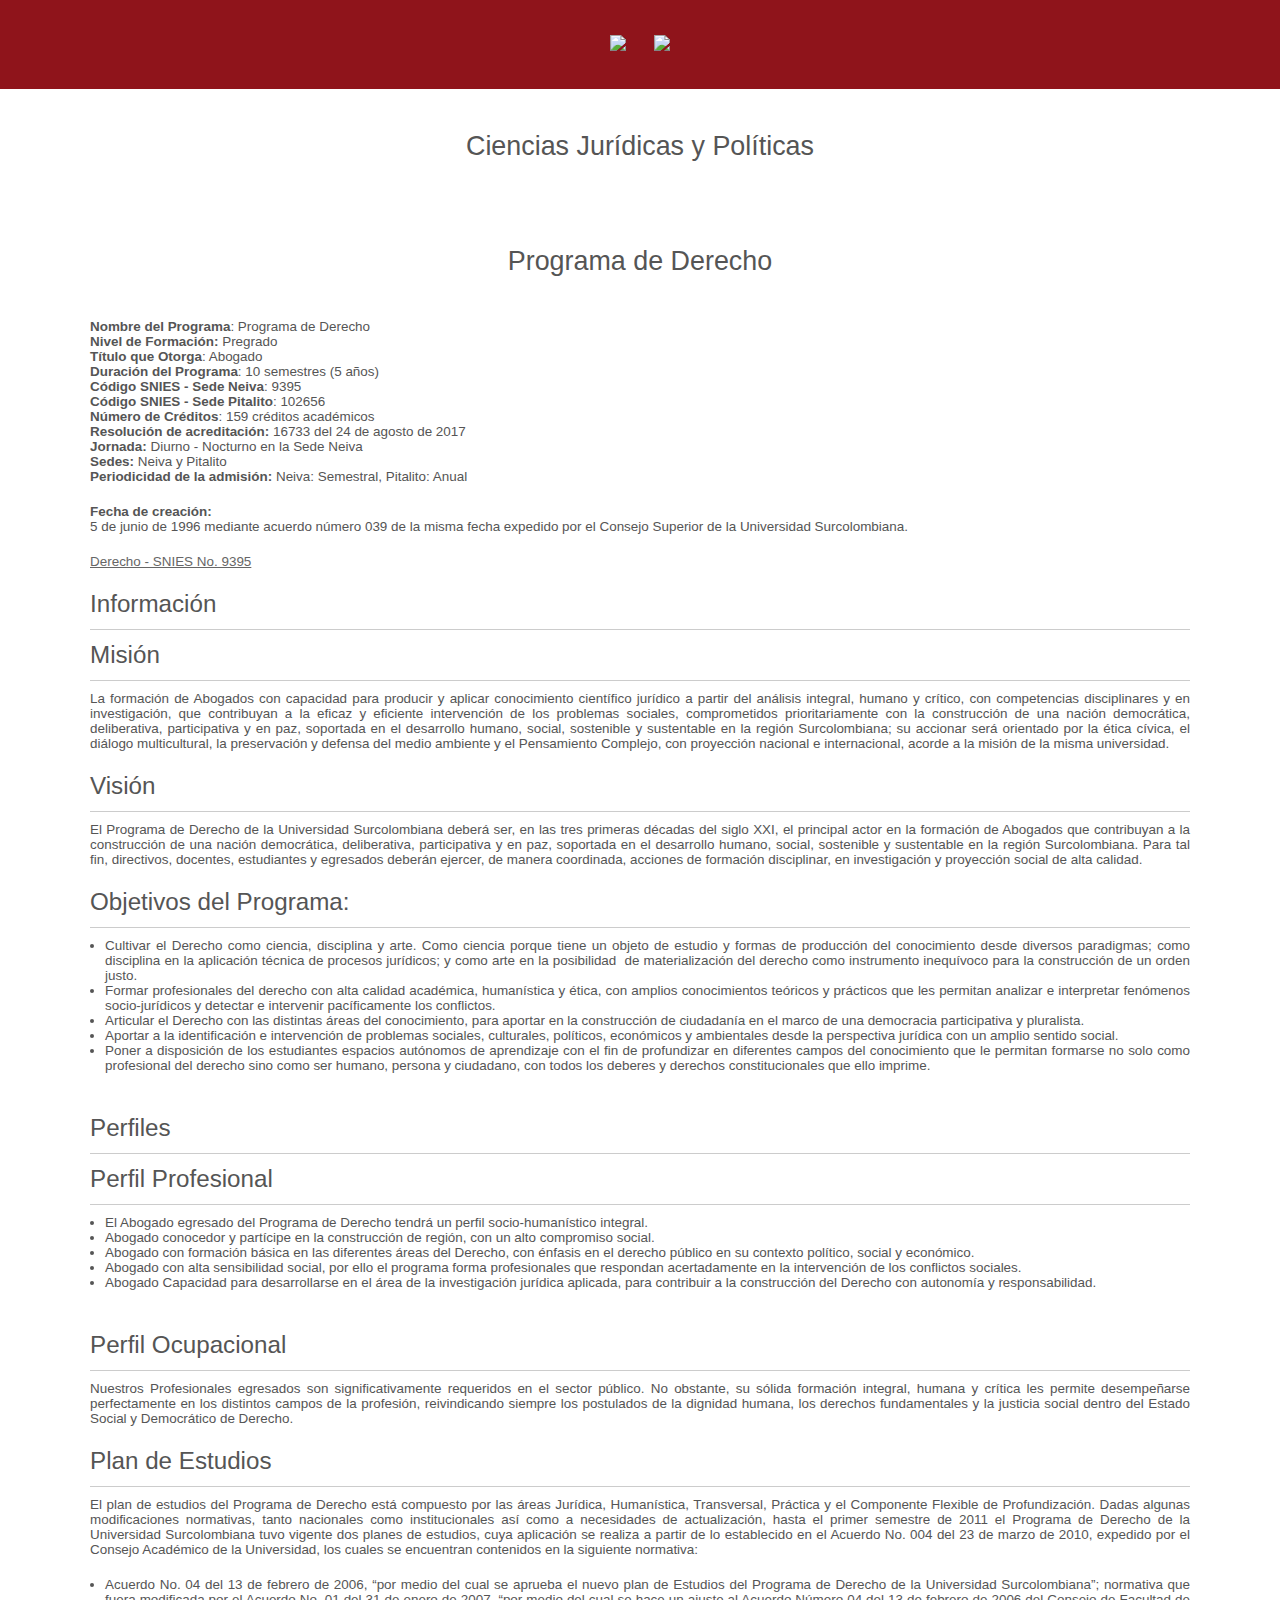
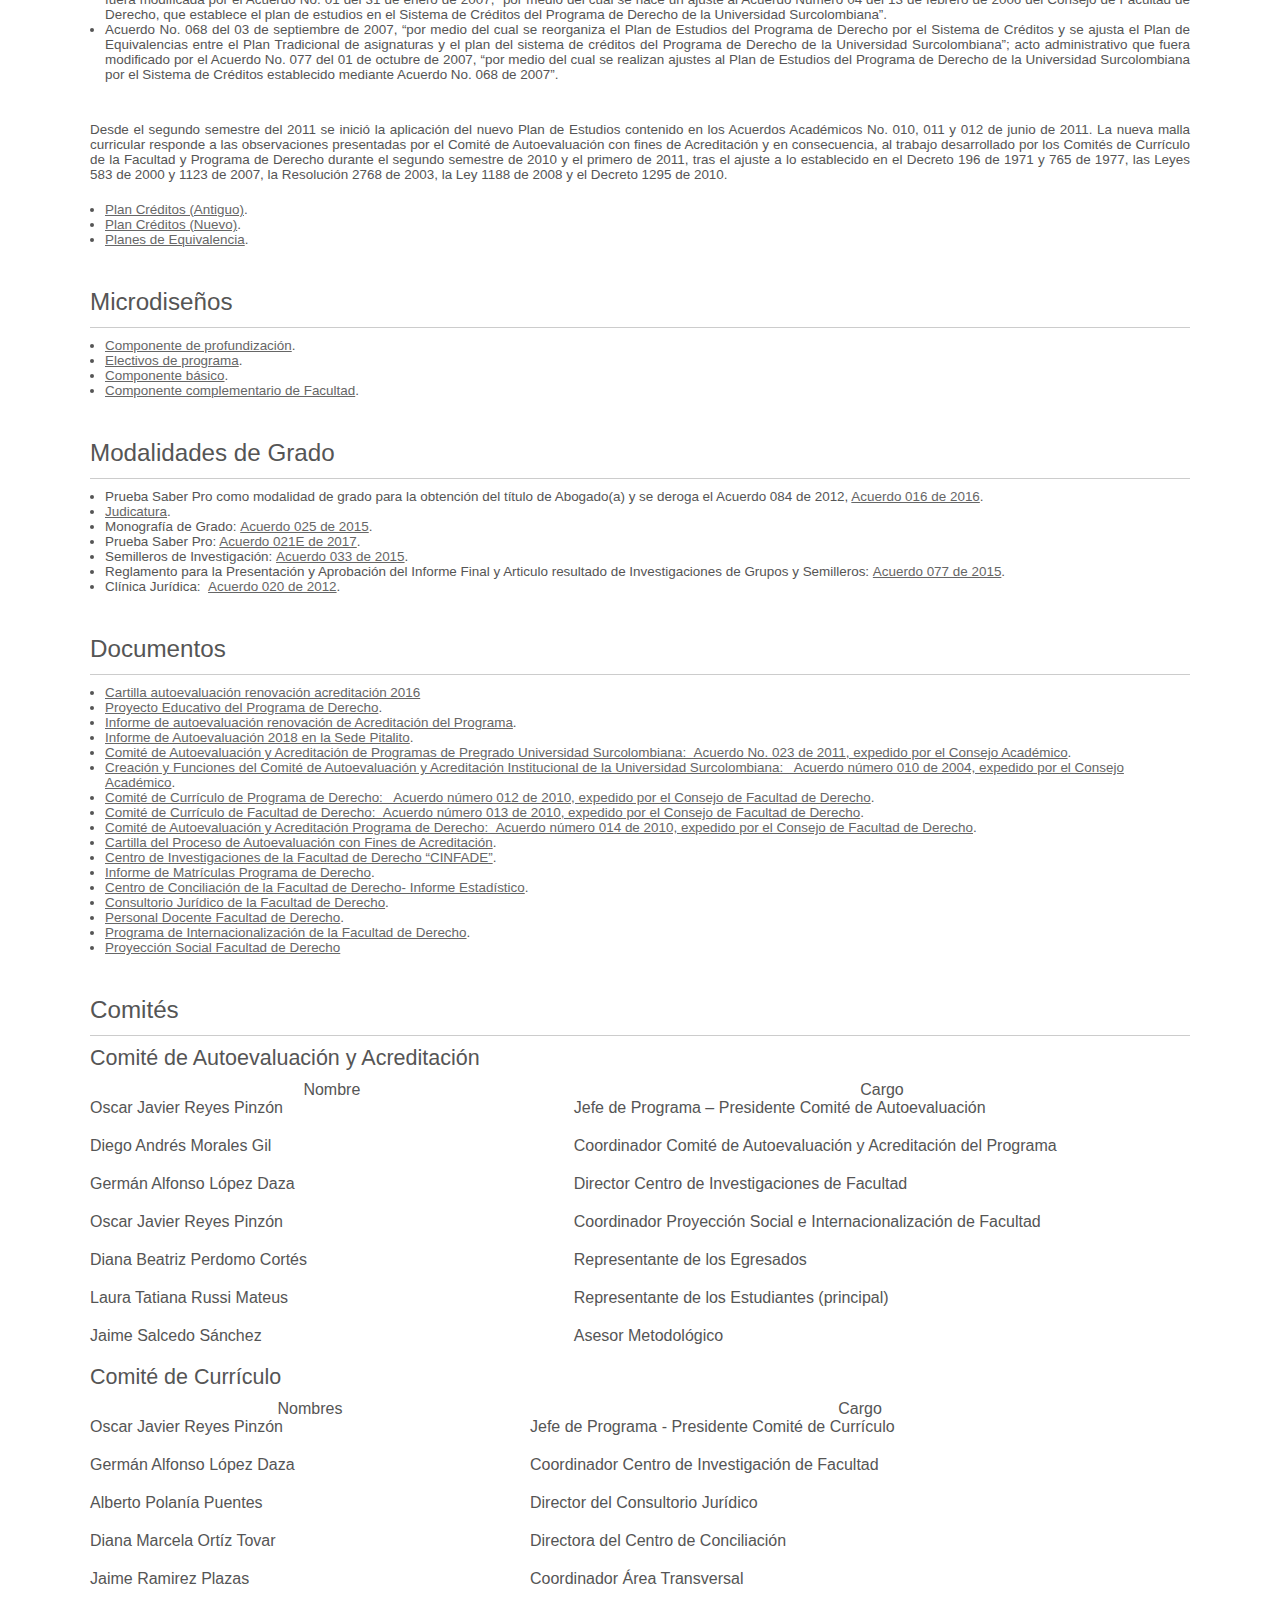
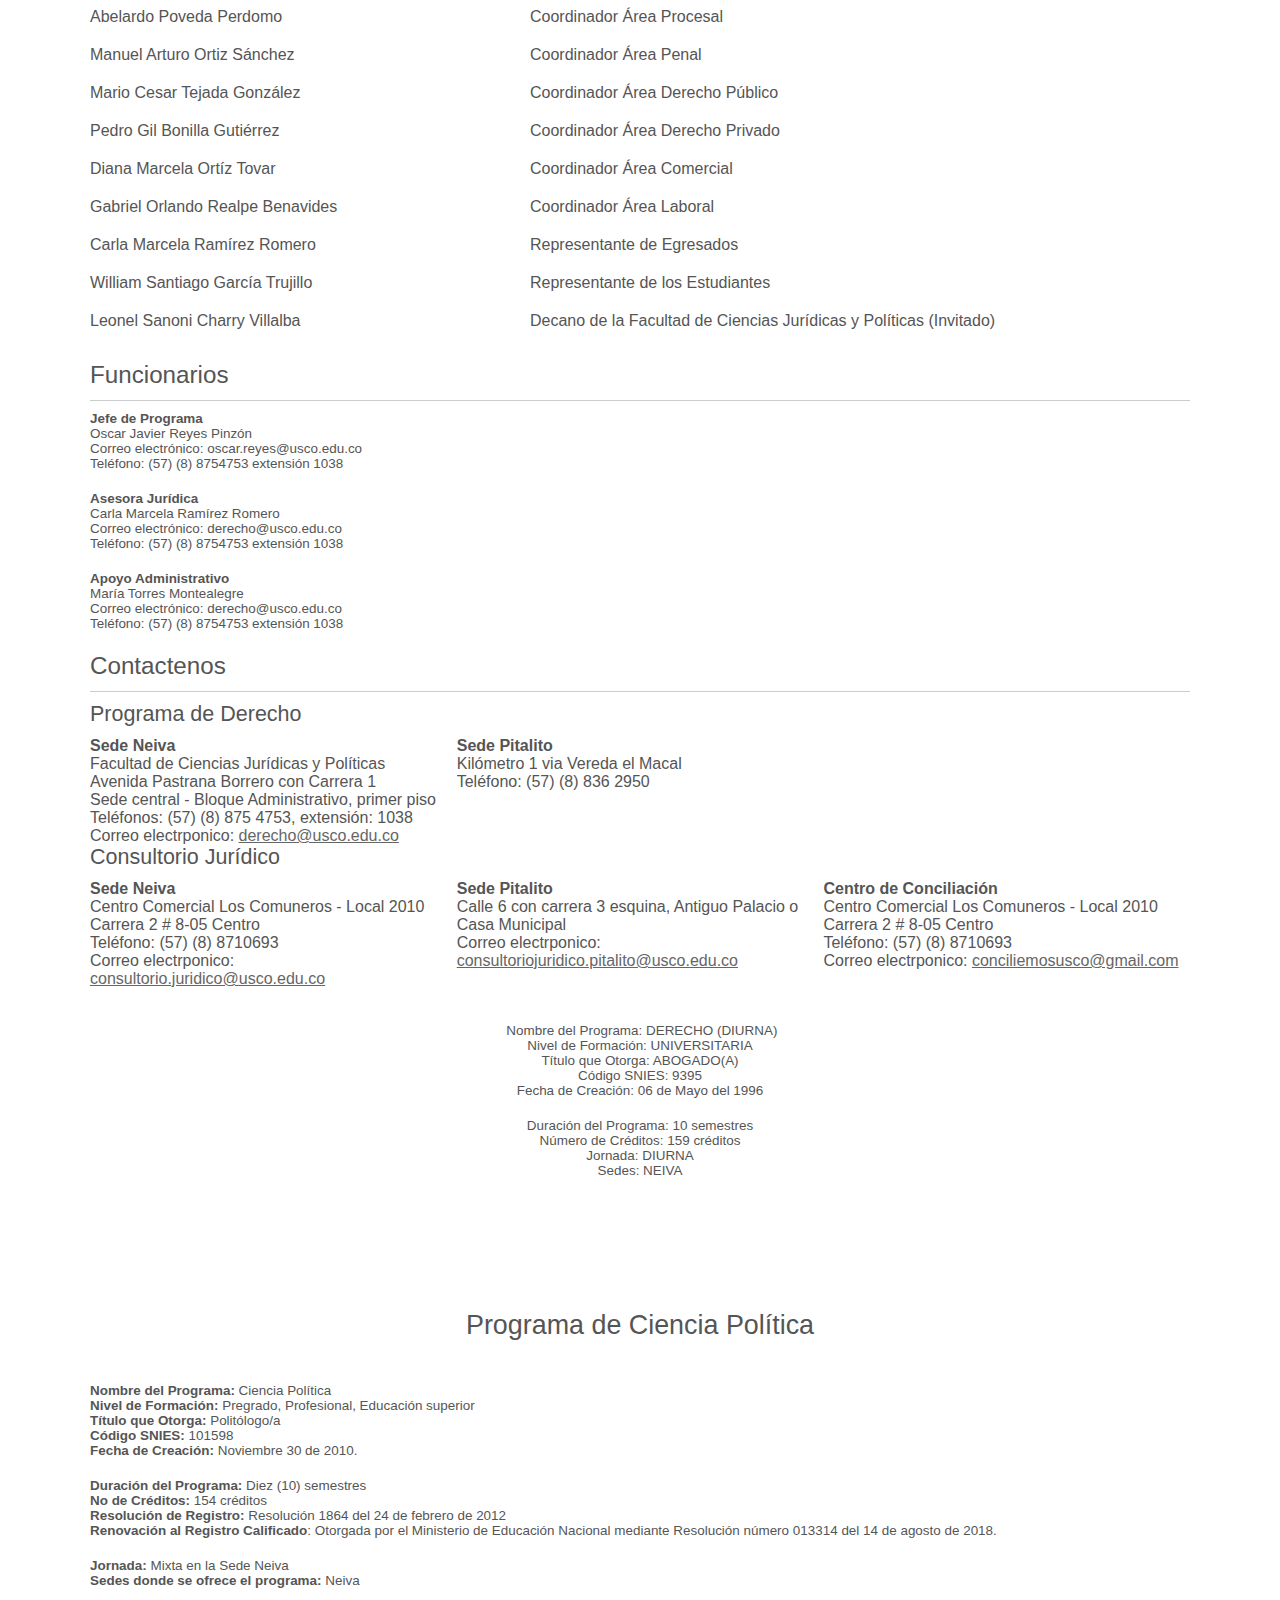
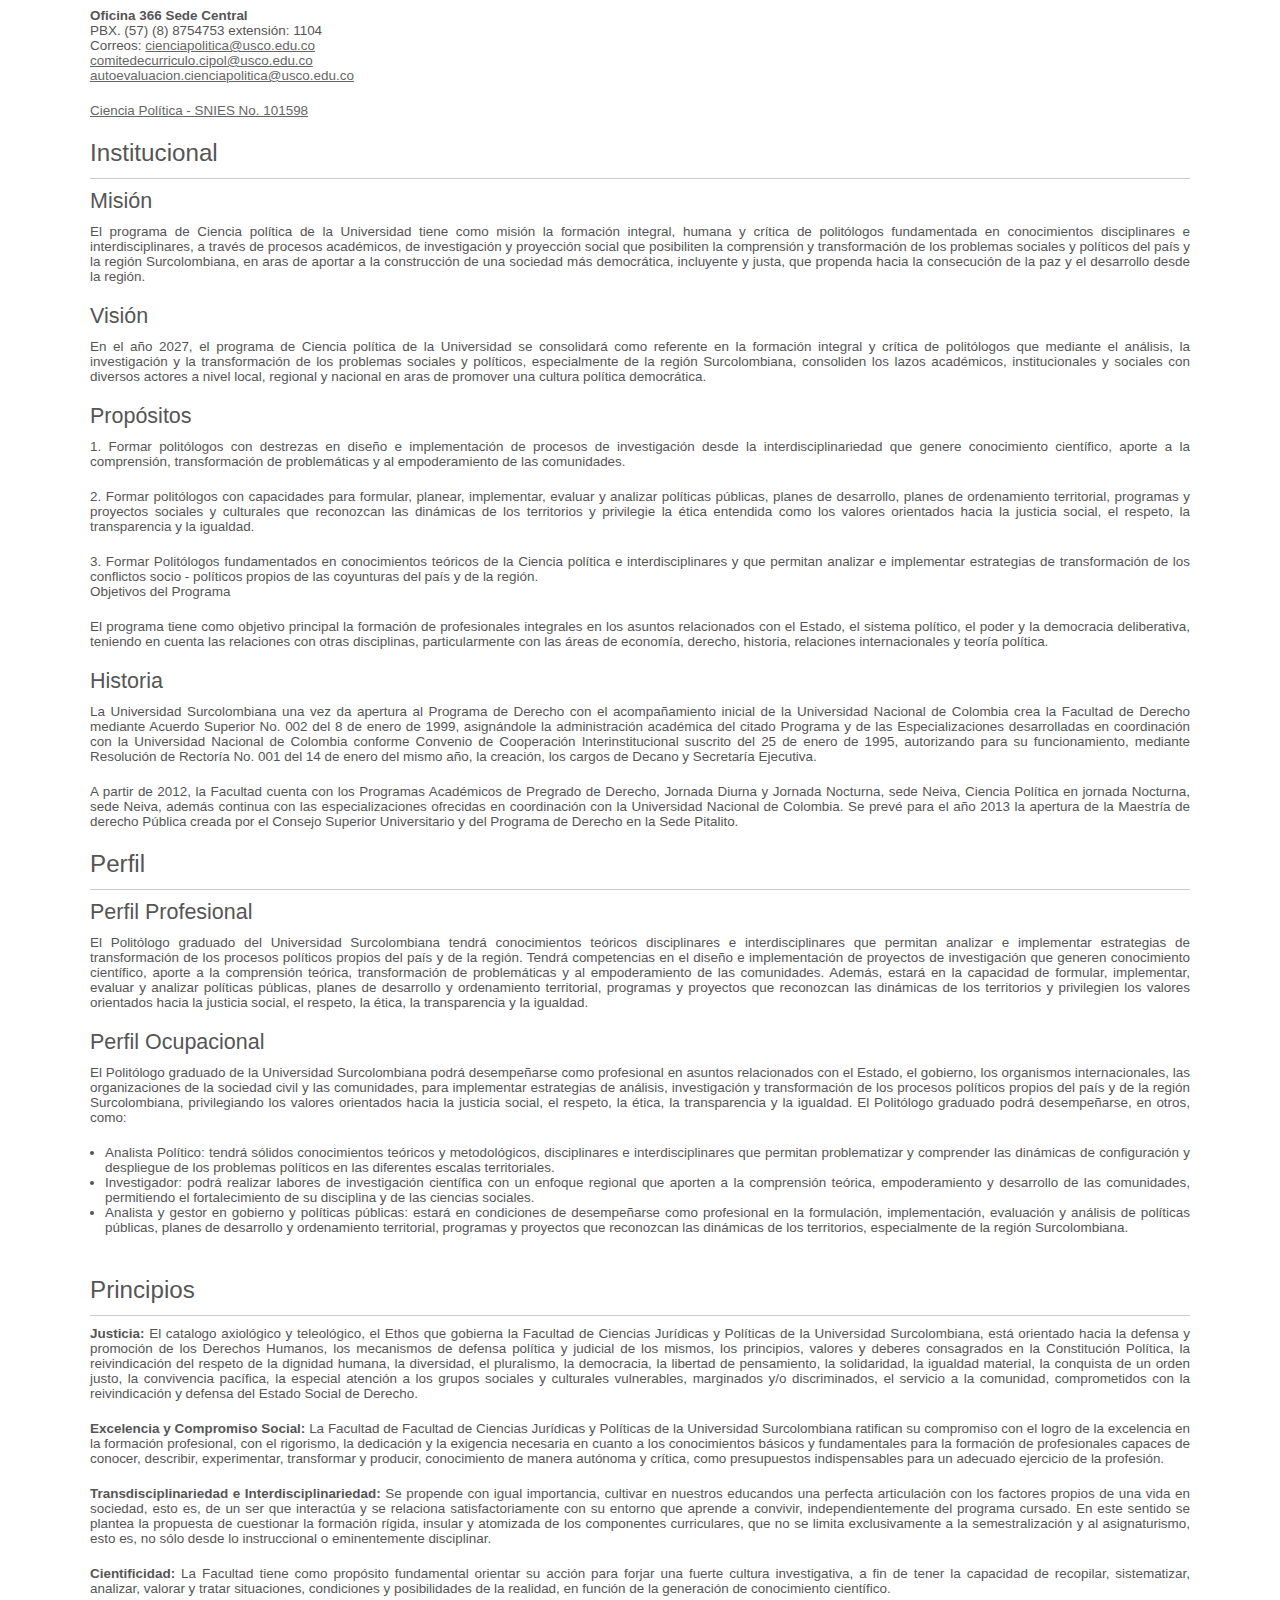
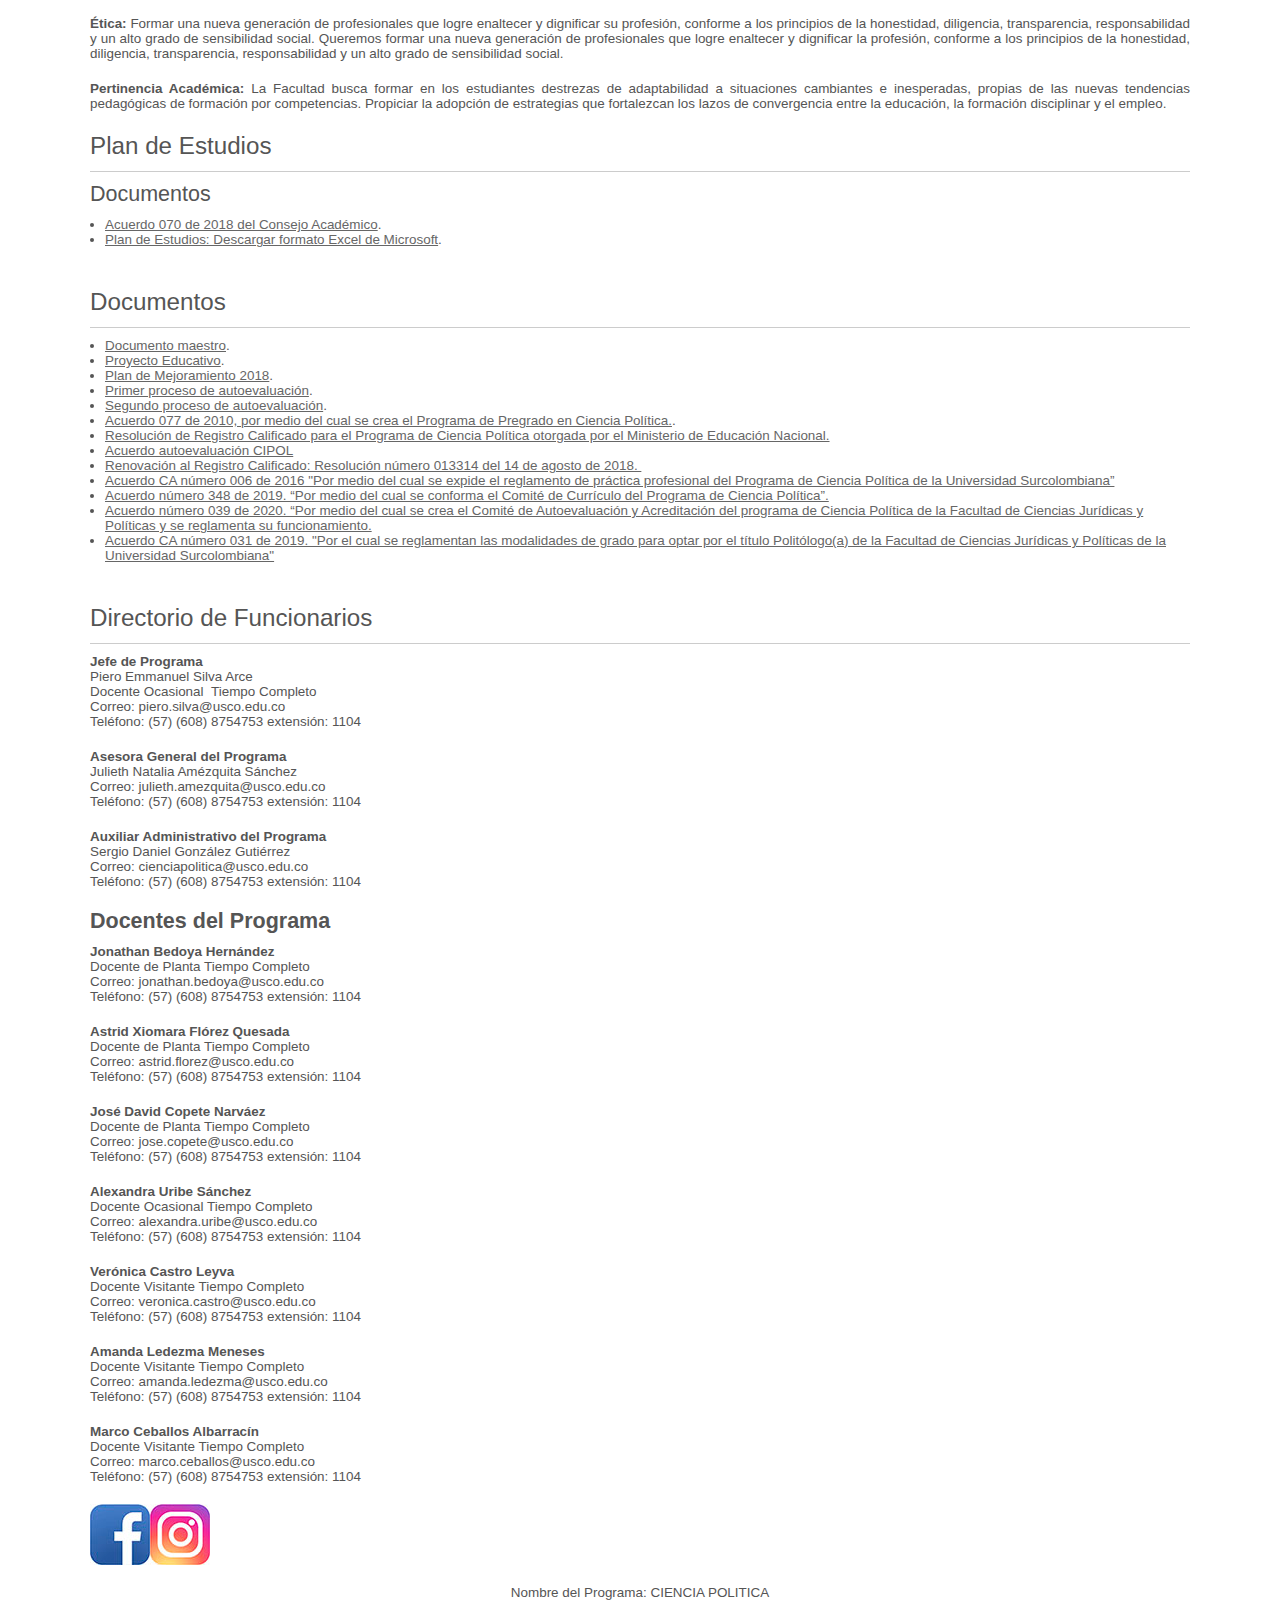
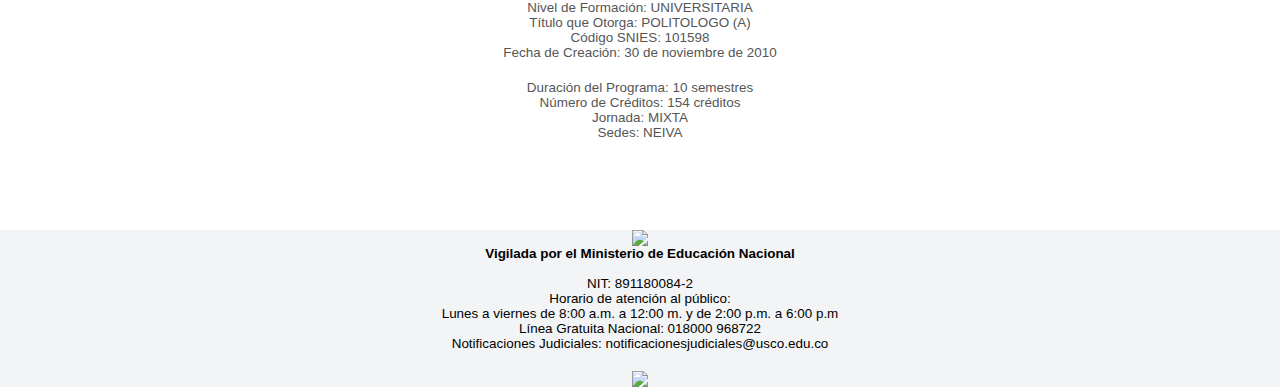
==== paginausco/Ciencias_Jurídicas_y_Políticas.html @ 46d60e33 "Add files via upload" ====
<html lang="en">
<head>
    <meta charset="UTF-8">
    <meta http-equiv="X-UA-Compatible" content="IE=edge">
    <meta name="viewport" content="width=device-width, initial-scale=1.0">
    <link rel="stylesheet" href="styles.css">
    <title>Document</title>
    <link rel="shortcut icon" href="https://www.usco.edu.co/imagen-institucional/favicon.ico" type="image/x-icon">
    <title>Portal Universitario :: Universidad Surcolombiana</title>
</head>
<body>
    <header>

        <img class="banner" src="https://www.usco.edu.co/imagen-institucional/ocre/universidad-surcolombiana-50.png">
        <img class="icon" src="https://www.usco.edu.co/resources/images/republica-de-colombia.png">
    </header>
        <main>
            <h1 style="text-align: center;">Ciencias Jurídicas y Políticas</h1>
            <article class="centro article">
				<!-- contenido de la página -->
				<h1 style="text-align: center;">Programa de Derecho</h1>
<p><strong>Nombre del Programa</strong>: Programa de Derecho<br /><strong>Nivel de Formaci&oacute;n:</strong>&nbsp;Pregrado<br /><strong>T&iacute;tulo que Otorga</strong>: Abogado<strong><br />Duraci&oacute;n del Programa</strong>: 10 semestres (5 a&ntilde;os)<br /><strong>C&oacute;digo SNIES - Sede Neiva</strong>:&nbsp;9395<br /><strong>C&oacute;digo SNIES - Sede Pitalito</strong>:&nbsp;102656 <br /><strong>N&uacute;mero de Cr&eacute;ditos</strong>: 159 cr&eacute;ditos acad&eacute;micos<br /><strong>Resoluci&oacute;n de acreditaci&oacute;n:</strong>&nbsp;16733 del 24 de agosto de 2017<br /><strong> Jornada:</strong> Diurno - Nocturno en la Sede Neiva<br /><strong>Sedes:</strong> Neiva y Pitalito<br /><strong>Periodicidad de la admisi&oacute;n:</strong> Neiva: Semestral, Pitalito: Anual</p>
<p><strong>Fecha de creaci&oacute;n:</strong><br />5 de junio de 1996 mediante acuerdo n&uacute;mero 039 de la misma fecha expedido por el Consejo Superior de la Universidad Surcolombiana.</p>
<p><a href="https://gaitana.usco.edu.co/facultad-de-ciencias-juridicas-y-politicas/programa-de-derecho">Derecho - SNIES No. 9395</a></p>
<div class="responsive-tabs">
<h2>Informaci&oacute;n</h2>
<div>
<h2 style="text-align: justify;">Misi&oacute;n</h2>
<p style="text-align: justify;">La formaci&oacute;n de Abogados con capacidad para producir y aplicar conocimiento cient&iacute;fico jur&iacute;dico a partir del an&aacute;lisis integral, humano y cr&iacute;tico, con competencias disciplinares y en investigaci&oacute;n, que contribuyan a la eficaz y eficiente intervenci&oacute;n de los problemas sociales, comprometidos prioritariamente con la construcci&oacute;n de una naci&oacute;n democr&aacute;tica, deliberativa, participativa y en paz, soportada en el desarrollo humano, social, sostenible y sustentable en la regi&oacute;n Surcolombiana; su accionar ser&aacute; orientado por la &eacute;tica c&iacute;vica, el di&aacute;logo multicultural, la preservaci&oacute;n y defensa del medio ambiente y el Pensamiento Complejo, con proyecci&oacute;n nacional e internacional, acorde a la misi&oacute;n de la misma universidad.</p>
<h2 style="text-align: justify;">Visi&oacute;n</h2>
<p style="text-align: justify;">El Programa de Derecho de la Universidad Surcolombiana deber&aacute; ser, en las tres primeras d&eacute;cadas del siglo XXI, el principal actor en la formaci&oacute;n de Abogados que contribuyan a la construcci&oacute;n de una naci&oacute;n democr&aacute;tica, deliberativa, participativa y en paz, soportada en el desarrollo humano, social, sostenible y sustentable en la regi&oacute;n Surcolombiana. Para tal fin, directivos, docentes, estudiantes y egresados deber&aacute;n ejercer, de manera coordinada, acciones de formaci&oacute;n disciplinar, en investigaci&oacute;n y proyecci&oacute;n social de alta calidad.</p>
<h2 style="text-align: left;">Objetivos del Programa:</h2>
<ul>
<li style="text-align: justify;">Cultivar el Derecho como ciencia, disciplina y arte. Como ciencia porque tiene un objeto de estudio y formas de producci&oacute;n del conocimiento desde diversos paradigmas; como disciplina en la aplicaci&oacute;n t&eacute;cnica de procesos jur&iacute;dicos; y como arte en la posibilidad &nbsp;de materializaci&oacute;n del derecho como instrumento inequ&iacute;voco para la construcci&oacute;n de un orden justo.</li>
<li style="text-align: justify;">Formar profesionales del derecho con alta calidad acad&eacute;mica, human&iacute;stica y &eacute;tica, con amplios conocimientos te&oacute;ricos y pr&aacute;cticos que les permitan analizar e interpretar fen&oacute;menos socio-jur&iacute;dicos y detectar e intervenir pac&iacute;ficamente los conflictos.</li>
<li style="text-align: justify;">Articular el Derecho con las distintas &aacute;reas del conocimiento, para aportar en la construcci&oacute;n de ciudadan&iacute;a en el marco de una democracia participativa y pluralista.</li>
<li style="text-align: justify;">Aportar a la identificaci&oacute;n e intervenci&oacute;n de problemas sociales, culturales, pol&iacute;ticos, econ&oacute;micos y ambientales desde la perspectiva jur&iacute;dica con un amplio sentido social.</li>
<li style="text-align: justify;">Poner a disposici&oacute;n de los estudiantes espacios aut&oacute;nomos de aprendizaje con el fin de profundizar en diferentes campos del conocimiento que le permitan formarse no solo como profesional del derecho sino como ser humano, persona y ciudadano, con todos los deberes y derechos constitucionales que ello imprime.&nbsp;</li>
</ul>
</div>
<h2>Perfiles</h2>
<div>
<h2>Perfil Profesional</h2>
<ul>
<li style="text-align: justify;">El Abogado egresado del Programa de Derecho tendr&aacute; un perfil socio-human&iacute;stico integral.</li>
<li style="text-align: justify;">Abogado conocedor y part&iacute;cipe en la construcci&oacute;n de regi&oacute;n, con un alto compromiso social.</li>
<li style="text-align: justify;">Abogado con formaci&oacute;n b&aacute;sica en las diferentes &aacute;reas del Derecho, con &eacute;nfasis en el derecho p&uacute;blico en su contexto pol&iacute;tico, social y econ&oacute;mico.</li>
<li style="text-align: justify;">Abogado con alta sensibilidad social, por ello el programa forma profesionales que respondan acertadamente en la intervenci&oacute;n de los conflictos sociales.</li>
<li style="text-align: justify;">Abogado Capacidad para desarrollarse en el &aacute;rea de la investigaci&oacute;n jur&iacute;dica aplicada, para contribuir a la construcci&oacute;n del Derecho con autonom&iacute;a y responsabilidad.</li>
</ul>
<h2 style="text-align: justify;">Perfil Ocupacional</h2>
<p style="text-align: justify;">Nuestros Profesionales egresados son significativamente requeridos en el sector p&uacute;blico. No obstante, su s&oacute;lida formaci&oacute;n integral, humana y cr&iacute;tica les permite desempe&ntilde;arse perfectamente en los distintos campos de la profesi&oacute;n, reivindicando siempre los postulados de la dignidad humana, los derechos fundamentales y la justicia social dentro del Estado Social y Democr&aacute;tico de Derecho.</p>
</div>
<h2>Plan de Estudios</h2>
<div>
<p style="text-align: justify;">El plan de estudios del Programa de Derecho est&aacute; compuesto por las &aacute;reas Jur&iacute;dica, Human&iacute;stica, Transversal, Pr&aacute;ctica y el Componente Flexible de Profundizaci&oacute;n. Dadas algunas modificaciones normativas, tanto nacionales como institucionales as&iacute; como a necesidades de actualizaci&oacute;n, hasta el primer semestre de 2011 el Programa de Derecho de la Universidad Surcolombiana tuvo vigente dos planes de estudios, cuya aplicaci&oacute;n se realiza a partir de lo establecido en el Acuerdo No. 004 del 23 de marzo de 2010, expedido por el Consejo Acad&eacute;mico de la Universidad, los cuales se encuentran contenidos en la siguiente normativa:</p>
<ul style="text-align: justify;">
<li>Acuerdo No. 04 del 13 de febrero de 2006, &ldquo;por medio del cual se aprueba el nuevo plan de Estudios del Programa de Derecho de la Universidad Surcolombiana&rdquo;; normativa que fuera modificada por el Acuerdo No. 01 del 31 de enero de 2007, &ldquo;por medio del cual se hace un ajuste al Acuerdo N&uacute;mero 04 del 13 de febrero de 2006 del Consejo de Facultad de Derecho, que establece el plan de estudios en el Sistema de Cr&eacute;ditos del Programa de Derecho de la Universidad Surcolombiana&rdquo;.</li>
<li>Acuerdo No. 068 del 03 de septiembre de 2007, &ldquo;por medio del cual se reorganiza el Plan de Estudios del Programa de Derecho por el Sistema de Cr&eacute;ditos y se ajusta el Plan de Equivalencias entre el Plan Tradicional de asignaturas y el plan del sistema de cr&eacute;ditos del Programa de Derecho de la Universidad Surcolombiana&rdquo;; acto administrativo que fuera modificado por el Acuerdo No. 077 del 01 de octubre de 2007, &ldquo;por medio del cual se realizan ajustes al Plan de Estudios del Programa de Derecho de la Universidad Surcolombiana por el Sistema de Cr&eacute;ditos establecido mediante Acuerdo No. 068 de 2007&rdquo;.</li>
</ul>
<p style="text-align: justify;">Desde el segundo semestre del 2011 se inici&oacute; la aplicaci&oacute;n del nuevo Plan de Estudios contenido en los Acuerdos Acad&eacute;micos No. 010, 011 y 012 de junio de 2011. La nueva malla curricular responde a las observaciones presentadas por el Comit&eacute; de Autoevaluaci&oacute;n con fines de Acreditaci&oacute;n y en consecuencia, al trabajo desarrollado por los Comit&eacute;s de Curr&iacute;culo de la Facultad y Programa de Derecho durante el segundo semestre de 2010 y el primero de 2011, tras el ajuste a lo establecido en el Decreto 196 de 1971 y 765 de 1977, las Leyes 583 de 2000 y 1123 de 2007, la Resoluci&oacute;n 2768 de 2003, la Ley 1188 de 2008 y el Decreto 1295 de 2010.</p>
<ul>
<li style="text-align: justify;"><a href="https://www.usco.edu.co/archivosUsuarios/16/publicacion/facultad-ciencias-juridicas-y-politicas/derecho/plan-de-estudios/PLAN-ANTIGUO-(CREDITOS).zip">Plan Cr&eacute;ditos (Antiguo)</a>.</li>
<li style="text-align: justify;"><a href="https://www.usco.edu.co/archivosUsuarios/16/publicacion/facultad-ciencias-juridicas-y-politicas/derecho/plan-de-estudios/PLAN-(NUEVO).zip">Plan Cr&eacute;ditos (Nuevo)</a>.</li>
<li style="text-align: justify;"><a href="https://www.usco.edu.co/archivosUsuarios/16/publicacion/facultad-ciencias-juridicas-y-politicas/derecho/plan-de-estudios/PLANES-DE-EQUIVALENCIA.zip">Planes de Equivalencia</a>.</li>
</ul>
</div>
<h2>Microdise&ntilde;os</h2>
<div>
<ul>
<li><a href="https://www.usco.edu.co/archivosUsuarios/16/publicacion/facultad-ciencias-juridicas-y-politicas/derecho/microdisenos/01.COMPONENTE-DE-PORFUNDIZACION.zip">Componente de profundizaci&oacute;n</a>.</li>
<li><a href="https://www.usco.edu.co/archivosUsuarios/16/publicacion/facultad-ciencias-juridicas-y-politicas/derecho/microdisenos/02.ELECTIVOS-DE-PROGRAMA.zip">Electivos de programa</a>.</li>
<li><a href="https://www.usco.edu.co/archivosUsuarios/16/publicacion/facultad-ciencias-juridicas-y-politicas/derecho/microdisenos/03.COMPONENTE-BASICO.zip">Componente b&aacute;sico</a>.</li>
<li><a href="https://www.usco.edu.co/archivosUsuarios/16/publicacion/facultad-ciencias-juridicas-y-politicas/derecho/microdisenos/04.COMPONENTE-COMPLEMENTARIO-DE-FACULTAD.zip">Componente complementario de Facultad</a>.</li>
</ul>
</div>
</div>
<div class="responsive-tabs">
<h2>Modalidades de Grado</h2>
<div>
<ul>
<li>Prueba Saber Pro como modalidad de grado para la obtenci&oacute;n del t&iacute;tulo de Abogado(a) y se deroga el Acuerdo 084 de 2012, <a href="https://www.usco.edu.co/archivosUsuarios/16/publicacion/facultad-ciencias-juridicas-y-politicas/acuerdo-016-2016.pdf" target="_blank" rel="noopener">Acuerdo 016 de 2016</a>.</li>
<li><a href="https://www.usco.edu.co/archivosUsuarios/16/publicacion/facultad-ciencias-juridicas-y-politicas/derecho/grado/judicatura.zip">Judicatura</a>.</li>
<li>Monograf&iacute;a de Grado:&nbsp;<a href="https://www.usco.edu.co/archivosUsuarios/12/publicacion_pagina_web/facultad_derecho/derecho/Acuerdo 025 de 2015 reglamento monografias.pdf" target="_blank" rel="noopener">Acuerdo 025 de 2015</a>.</li>
<li>Prueba Saber Pro: <a href="https://www.usco.edu.co/archivosUsuarios/18/publicacion/facultad_de_ciencias_juridicas_y_politicas/acuerdo/acuerdo_021e_de_2017.pdf" target="_blank" rel="noopener">Acuerdo 021E de 2017</a>.</li>
<li>Semilleros de Investigaci&oacute;n:&nbsp;<a href="https://www.usco.edu.co/archivosUsuarios/12/publicacion_pagina_web/facultad_derecho/derecho/Acuerdo 033 de 2015 -Reglamento Semilleros de Investigacion Facultad de Ciencias Juridicas y Politicas.pdf" target="_blank" rel="noopener">Acuerdo 033 de 2015</a>.</li>
<li style="text-align: justify;">Reglamento para la Presentaci&oacute;n y Aprobaci&oacute;n del Informe Final y Articulo resultado de Investigaciones de Grupos y Semilleros:&nbsp;<a href="https://www.usco.edu.co/archivosUsuarios/12/publicacion_pagina_web/facultad_derecho/derecho/Acuerdo 077 de 2015.pdf" target="_blank" rel="noopener">Acuerdo 077 de 2015</a>.</li>
<li style="text-align: justify;">Cl&iacute;nica Jur&iacute;dica:&nbsp;&nbsp;<a href="https://www.usco.edu.co/archivosUsuarios/12/publicacion_pagina_web/facultad_derecho/derecho/Acuerdo 020 2012 Clinica Juridica.pdf" target="_blank" rel="noopener">Acuerdo 020 de 2012</a>.</li>
</ul>
</div>
<h2>Documentos</h2>
<div>
<ul>
<li><a href="https://www.usco.edu.co/archivosUsuarios/16/publicacion/facultad-ciencias-juridicas-y-politicas/derecho/Cartilla-autoevaluacion-renovacion-acreditacion-2016.pdf" target="_blank" rel="noopener">Cartilla autoevaluaci&oacute;n renovaci&oacute;n acreditaci&oacute;n 2016</a></li>
<li><a href="https://www.usco.edu.co/archivosUsuarios/16/publicacion/facultad-ciencias-juridicas-y-politicas/Proyecto-Educativo-Programa-de-Derecho.pdf" target="_blank" rel="noopener">Proyecto Educativo del Programa de Derecho</a>.</li>
<li><a href="https://www.usco.edu.co/archivosUsuarios/16/publicacion/facultad-ciencias-juridicas-y-politicas/INFORME-AUTOEVALUACION-RENOVACION-ACREDITACION-DERECHO-2015.pdf" target="_blank" rel="noopener">Informe de autoevaluaci&oacute;n renovaci&oacute;n de Acreditaci&oacute;n del Programa</a>.</li>
<li><a href="https://www.usco.edu.co/archivosUsuarios/12/publicacion_pagina_web/facultad_derecho/acreditacion/INFORME-AUTOEVALUACION-DERECHO-PITALITO.pdf" target="_blank" rel="noopener">Informe de Autoevaluaci&oacute;n 2018 en la Sede Pitalito</a>.</li>
<li><a href="https://www.usco.edu.co/archivosUsuarios/12/publicacion_pagina_web/facultad_derecho/acreditacion/Acuerdo 023 de 2004 Reglamento y Funcionamiento Comite de Autoevaluacion.pdf" target="_blank" rel="noopener">Comit&eacute; de Autoevaluaci&oacute;n y Acreditaci&oacute;n de Programas de Pregrado Universidad Surcolombiana: &nbsp;Acuerdo No. 023 de 2011, expedido por el Consejo Acad&eacute;mico</a>.</li>
<li><a href="https://www.usco.edu.co/archivosUsuarios/12/publicacion_pagina_web/facultad_derecho/acreditacion/Acuerdo 010 de 2004 Comite de Autoevaluacion y Acreditacion Institucional.pdf" target="_blank" rel="noopener">Creaci&oacute;n y Funciones del Comit&eacute; de Autoevaluaci&oacute;n y Acreditaci&oacute;n Institucional de la Universidad Surcolombiana: &nbsp; Acuerdo n&uacute;mero 010 de 2004, expedido por el Consejo Acad&eacute;mico</a>.</li>
<li><a href="https://www.usco.edu.co/archivosUsuarios/12/publicacion_pagina_web/facultad_derecho/acreditacion/Acuerdo 012-2010 Comite Curriculo Programa Derecho.pdf" target="_blank" rel="noopener">Comit&eacute; de Curr&iacute;culo de Programa de Derecho: &nbsp; Acuerdo n&uacute;mero 012 de 2010, expedido por el Consejo de Facultad de Derecho</a>.</li>
<li><a href="https://www.usco.edu.co/archivosUsuarios/12/publicacion_pagina_web/facultad_derecho/acreditacion/Acuerdo 013-2010 Comite Curriculo Facultad Derecho.pdf" target="_blank" rel="noopener">Comit&eacute; de Curr&iacute;culo de Facultad de Derecho: &nbsp;Acuerdo n&uacute;mero 013 de 2010, expedido por el Consejo de Facultad de Derecho</a>.</li>
<li><a href="https://www.usco.edu.co/archivosUsuarios/12/publicacion_pagina_web/facultad_derecho/acreditacion/Acuerdo_014-2010_Comite_de_Autoevaluacion_y_Acreditacion_Programa_Derecho.pdf" target="_blank" rel="noopener">Comit&eacute; de Autoevaluaci&oacute;n y Acreditaci&oacute;n Programa de Derecho: &nbsp;Acuerdo n&uacute;mero 014 de 2010, expedido por el Consejo de Facultad de Derecho</a>.</li>
<li><a href="https://www.usco.edu.co/archivosUsuarios/12/publicacion_pagina_web/facultad_derecho/acreditacion/CARTILLA A COMUNIDAD EDUCATIVA.pdf" target="_blank" rel="noopener">Cartilla del Proceso de Autoevaluaci&oacute;n con Fines de Acreditaci&oacute;n</a>.</li>
<li><a href="https://www.usco.edu.co/archivosUsuarios/12/publicacion_pagina_web/facultad_derecho/acreditacion/CENTRO DE INVESTIGACIONES DERECHO CINFADE.pdf" target="_blank" rel="noopener">Centro de Investigaciones de la Facultad de Derecho &ldquo;CINFADE&rdquo;</a>.</li>
<li><a href="https://www.usco.edu.co/archivosUsuarios/12/publicacion_pagina_web/facultad_derecho/acreditacion/INFORME DE MATRICULAS ESTUDIANTES DERECHO.pdf" target="_blank" rel="noopener">Informe de Matr&iacute;culas Programa de Derecho</a>.</li>
<li><a href="https://www.usco.edu.co/archivosUsuarios/12/publicacion_pagina_web/facultad_derecho/acreditacion/INFORME_ESTADISTICO_2 CENTRO DE CONCILIACION.pdf" target="_blank" rel="noopener">Centro de Conciliaci&oacute;n de la Facultad de Derecho- Informe Estad&iacute;stico</a>.</li>
<li><a href="https://www.usco.edu.co/archivosUsuarios/12/publicacion_pagina_web/facultad_derecho/acreditacion/PRESENTACION CONSULTORIO JURIDICO PARES.pdf" target="_blank" rel="noopener">Consultorio Jur&iacute;dico de la Facultad de Derecho</a>.</li>
<li><a href="https://www.usco.edu.co/archivosUsuarios/12/publicacion_pagina_web/facultad_derecho/acreditacion/PERSONAL DOCENTE.pdf" target="_blank" rel="noopener">Personal Docente Facultad de Derecho</a>.</li>
<li><a href="https://www.usco.edu.co/archivosUsuarios/12/publicacion_pagina_web/facultad_derecho/acreditacion/PROGRAMA DE INTERNACIONALIZACION.pdf" target="_blank" rel="noopener">Programa de Internacionalizaci&oacute;n de la Facultad de Derecho</a>.</li>
<li><a href="https://www.usco.edu.co/archivosUsuarios/12/publicacion_pagina_web/facultad_derecho/acreditacion/PROYECCION SOCIAL FACULTAD DE DERECHO.pdf" target="_blank" rel="noopener">Proyecci&oacute;n Social Facultad de Derecho</a></li>
</ul>
</div>
<h2>Comit&eacute;s</h2>
<div>
<h3>Comit&eacute; de Autoevaluaci&oacute;n y Acreditaci&oacute;n</h3>
<table style="border-collapse: collapse; width: 100.018%;">
<tbody>
<tr>
<th style="width: 40%;">Nombre</th>
<th style="width: 50.9717%;">Cargo</th>
</tr>
<tr>
<td style="width: 40%;">
<p>Oscar Javier Reyes Pinz&oacute;n</p>
</td>
<td style="width: 50.9717%;">
<p>Jefe de Programa &ndash; Presidente Comit&eacute; de Autoevaluaci&oacute;n</p>
</td>
</tr>
<tr>
<td style="width: 40%;">
<p>Diego Andr&eacute;s Morales Gil</p>
</td>
<td style="width: 50.9717%;">
<p>Coordinador Comit&eacute; de Autoevaluaci&oacute;n y Acreditaci&oacute;n del Programa</p>
</td>
</tr>
<tr>
<td style="width: 40%;">
<p>Germ&aacute;n Alfonso L&oacute;pez Daza</p>
</td>
<td style="width: 50.9717%;">
<p>Director Centro de Investigaciones de Facultad</p>
</td>
</tr>
<tr>
<td style="width: 40%;">
<p>Oscar Javier Reyes Pinz&oacute;n</p>
</td>
<td style="width: 50.9717%;">
<p>Coordinador Proyecci&oacute;n Social e Internacionalizaci&oacute;n de Facultad</p>
</td>
</tr>
<tr>
<td style="width: 40%;">
<p>Diana Beatriz Perdomo Cort&eacute;s</p>
</td>
<td style="width: 50.9717%;">
<p>Representante de los Egresados</p>
</td>
</tr>
<tr>
<td style="width: 40%;">
<p>Laura Tatiana Russi Mateus</p>
</td>
<td style="width: 50.9717%;">
<p>Representante de los Estudiantes (principal)</p>
</td>
</tr>
<tr>
<td style="width: 40%;">
<p>Jaime Salcedo S&aacute;nchez</p>
</td>
<td style="width: 50.9717%;">
<p>Asesor Metodol&oacute;gico</p>
</td>
</tr>
</tbody>
</table>
<h3>Comit&eacute; de Curr&iacute;culo</h3>
<table style="border-collapse: collapse; width: 100%;">
<tbody>
<tr>
<th style="width: 40%;">Nombres</th>
<th>Cargo</th>
</tr>
<tr>
<td>
<p>Oscar Javier Reyes Pinz&oacute;n</p>
</td>
<td>
<p>Jefe de Programa - Presidente Comit&eacute; de Curr&iacute;culo</p>
</td>
</tr>
<tr>
<td>
<p>Germ&aacute;n Alfonso L&oacute;pez Daza</p>
</td>
<td>
<p>Coordinador Centro de Investigaci&oacute;n de Facultad</p>
</td>
</tr>
<tr>
<td>
<p>Alberto Polan&iacute;a Puentes</p>
</td>
<td>
<p>Director del Consultorio Jur&iacute;dico</p>
</td>
</tr>
<tr>
<td>
<p>Diana Marcela Ort&iacute;z Tovar</p>
</td>
<td>
<p>Directora del Centro de Conciliaci&oacute;n</p>
</td>
</tr>
<tr>
<td>
<p>Jaime Ramirez Plazas</p>
</td>
<td>
<p>Coordinador &Aacute;rea Transversal</p>
</td>
</tr>
<tr>
<td>
<p>Abelardo Poveda Perdomo</p>
</td>
<td>
<p>Coordinador &Aacute;rea Procesal</p>
</td>
</tr>
<tr>
<td>
<p>Manuel Arturo Ortiz S&aacute;nchez</p>
</td>
<td>
<p>Coordinador &Aacute;rea Penal</p>
</td>
</tr>
<tr>
<td>
<p>Mario Cesar Tejada Gonz&aacute;lez</p>
</td>
<td>
<p>Coordinador &Aacute;rea Derecho P&uacute;blico</p>
</td>
</tr>
<tr>
<td>
<p>Pedro Gil Bonilla Guti&eacute;rrez</p>
</td>
<td>
<p>Coordinador &Aacute;rea Derecho Privado</p>
</td>
</tr>
<tr>
<td>
<p>Diana Marcela Ort&iacute;z Tovar</p>
</td>
<td>
<p>Coordinador &Aacute;rea Comercial</p>
</td>
</tr>
<tr>
<td>
<p>Gabriel Orlando Realpe Benavides</p>
</td>
<td>
<p>Coordinador &Aacute;rea Laboral</p>
</td>
</tr>
<tr>
<td>
<p>Carla Marcela Ram&iacute;rez Romero</p>
</td>
<td>
<p>Representante de Egresados</p>
</td>
</tr>
<tr>
<td>
<p>William Santiago Garc&iacute;a Trujillo</p>
</td>
<td>
<p>Representante de los Estudiantes</p>
</td>
</tr>
<tr>
<td>
<p>Leonel Sanoni Charry Villalba</p>
</td>
<td>
<p>Decano de la Facultad de Ciencias Jur&iacute;dicas y Pol&iacute;ticas (Invitado)</p>
</td>
</tr>
</tbody>
</table>
</div>
<h2>Funcionarios</h2>
<div>
<p><strong>Jefe de Programa</strong><br />Oscar Javier Reyes Pinz&oacute;n<br />Correo electr&oacute;nico: oscar.reyes@usco.edu.co<br />Tel&eacute;fono: (57) (8) 8754753 extensi&oacute;n 1038</p>
<p><strong>Asesora Jur&iacute;dica</strong><br />Carla Marcela Ram&iacute;rez Romero<br />Correo electr&oacute;nico: derecho@usco.edu.co<br />Tel&eacute;fono: (57) (8) 8754753 extensi&oacute;n 1038&nbsp;</p>
<p><strong>Apoyo Administrativo</strong><br />Mar&iacute;a Torres Montealegre<br />Correo electr&oacute;nico: derecho@usco.edu.co&nbsp;<br />Tel&eacute;fono: (57) (8) 8754753 extensi&oacute;n 1038</p>
</div>
</div>
<h2>Contactenos</h2>
<h3>Programa de Derecho</h3>
<table style="border-collapse: collapse; width: 100.018%;" border="1" cellspacing="10">
<tbody>
<tr>
<td style="width: 32.1035%; vertical-align: top;"><strong>Sede Neiva <br /></strong>Facultad de Ciencias Jur&iacute;dicas y Pol&iacute;ticas<br />Avenida Pastrana Borrero con Carrera 1<br />Sede central - Bloque Administrativo, primer piso<br />Tel&eacute;fonos: (57) (8) 875 4753, extensi&oacute;n: 1038<br />Correo electrponico: <a href="mailto:derecho@usco.edu.co">derecho@usco.edu.co</a></td>
<td style="width: 32.1035%; vertical-align: top;"><strong>Sede Pitalito</strong><br />Kil&oacute;metro 1 via Vereda el Macal<br />Tel&eacute;fono: (57) (8) 836 2950</td>
<td style="width: 32.1035%;">&nbsp;</td>
</tr>
</tbody>
</table>
<h3>Consultorio Jur&iacute;dico</h3>
<table style="border-collapse: collapse; width: 100.018%;" border="1" cellpadding="10">
<tbody>
<tr>
<td style="width: 32.1035%; vertical-align: top;"><strong>Sede Neiva<br /></strong>Centro Comercial Los Comuneros - Local 2010 <br />Carrera 2 # 8-05 Centro<br />Tel&eacute;fono: (57) (8) 8710693<br />Correo electrponico: <a href="mailto:consultorio.juridico@usco.edu.co">consultorio.juridico@usco.edu.co</a></td>
<td style="width: 32.1035%; vertical-align: top;"><strong>Sede Pitalito</strong><br />Calle 6 con carrera 3 esquina, Antiguo Palacio o Casa Municipal<br />Correo electrponico: <a href="mailto:consultoriojuridico.pitalito@usco.edu.co">consultoriojuridico.pitalito@usco.edu.co</a></td>
<td style="width: 32.1035%; vertical-align: top;"><strong>Centro de Conciliaci&oacute;n<br /></strong>Centro Comercial Los Comuneros - Local 2010<br />Carrera 2 # 8-05 Centro<br />Tel&eacute;fono: (57) (8) 8710693<br />Correo electrponico: <a href="mailto:conciliemosusco@gmail.com">conciliemosusco@gmail.com</a></td>
</tr>
</tbody>
</table>
<p>&nbsp;</p>
<p style="text-align: center;">&nbsp;Nombre del Programa: DERECHO (DIURNA)<br />Nivel de Formaci&oacute;n: UNIVERSITARIA<br />T&iacute;tulo que Otorga: ABOGADO(A)<br />C&oacute;digo SNIES: 9395<br />Fecha de Creaci&oacute;n: 06 de Mayo del 1996</p>
<p style="text-align: center;">Duraci&oacute;n del Programa: 10 semestres<br />N&uacute;mero de Cr&eacute;ditos: 159 cr&eacute;ditos<br />Jornada: DIURNA<br />Sedes: NEIVA</p>
				
				
				<!--  Información del programa -->
				
				
				

			</article>
<article class="centro article">
				<!-- contenido de la página -->
                <div class="container2">
				<h1 style="text-align: center;">Programa de Ciencia Pol&iacute;tica</h1>
<p><strong>Nombre del Programa: </strong>Ciencia Pol&iacute;tica&nbsp;<br /><strong>Nivel de Formaci&oacute;n: </strong>Pregrado, Profesional, Educaci&oacute;n superior<br /><strong>T&iacute;tulo que Otorga: </strong>Polit&oacute;logo/a<br /><strong>C&oacute;digo SNIES: </strong>101598<br /><strong>Fecha de Creaci&oacute;n: </strong>Noviembre 30 de 2010.</p>
<p><strong>Duraci&oacute;n del Programa: </strong>Diez (10) semestres<br /><strong>No de Cr&eacute;ditos: </strong>154 cr&eacute;ditos<br /><strong>Resoluci&oacute;n de Registro: </strong>Resoluci&oacute;n 1864 del 24 de febrero de 2012<br /><strong>Renovaci&oacute;n al Registro Calificado</strong>: Otorgada por el Ministerio de Educaci&oacute;n Nacional mediante Resoluci&oacute;n n&uacute;mero 013314 del 14 de agosto de 2018.</p>
<p><strong>Jornada:</strong> Mixta en la Sede Neiva <br /><strong>Sedes donde se ofrece el programa:&nbsp;</strong>Neiva</p>
<p><strong>Oficina 366 Sede Central</strong><br />PBX. (57) (8) 8754753 extensi&oacute;n: 1104<br />Correos: <a href="mailto:cienciapolitica@usco.edu.co">cienciapolitica@usco.edu.co</a><a href="mailto:cienciapolitica@usco.edu.co" target="_blank" rel="noopener"><br /></a><a href="mailto:comitedecurriculo.cipol@usco.edu.co">comitedecurriculo.cipol@usco.edu.co</a><a href="mailto:cienciapolitica@usco.edu.co" target="_blank" rel="noopener"><br /></a><a href="mailto:autoevaluacion.cienciapolitica@usco.edu.co">autoevaluacion.cienciapolitica@usco.edu.co</a></p>
<p><a href="https://gaitana.usco.edu.co/facultad-de-ciencias-juridicas-y-politicas/programa-de-ciencia-politica">Ciencia Pol&iacute;tica - SNIES No. 101598</a></p>
<div class="responsive-tabs">
<h2>Institucional</h2>
<div>
<h3>Misi&oacute;n</h3>
<p style="text-align: justify;">El programa de Ciencia pol&iacute;tica de la Universidad tiene como misi&oacute;n la formaci&oacute;n integral, humana y cr&iacute;tica de polit&oacute;logos fundamentada en conocimientos disciplinares e interdisciplinares, a trav&eacute;s de procesos acad&eacute;micos, de investigaci&oacute;n y proyecci&oacute;n social que posibiliten la comprensi&oacute;n y transformaci&oacute;n de los problemas sociales y pol&iacute;ticos del pa&iacute;s y la regi&oacute;n Surcolombiana, en aras de aportar a la construcci&oacute;n de una sociedad m&aacute;s democr&aacute;tica, incluyente y justa, que propenda hacia la consecuci&oacute;n de la paz y el desarrollo desde la regi&oacute;n.</p>
<h3 style="text-align: justify;">Visi&oacute;n</h3>
<p style="text-align: justify;">En el a&ntilde;o 2027, el programa de Ciencia pol&iacute;tica de la Universidad se consolidar&aacute; como referente en la formaci&oacute;n integral y cr&iacute;tica de polit&oacute;logos que mediante el an&aacute;lisis, la investigaci&oacute;n y la transformaci&oacute;n de los problemas sociales y pol&iacute;ticos, especialmente de la regi&oacute;n Surcolombiana, consoliden los lazos acad&eacute;micos, institucionales y sociales con diversos actores a nivel local, regional y nacional en aras de promover una cultura pol&iacute;tica democr&aacute;tica.</p>
<h3 style="text-align: justify;">Prop&oacute;sitos</h3>
<p style="text-align: justify;">1. Formar polit&oacute;logos con destrezas en dise&ntilde;o e implementaci&oacute;n de procesos de investigaci&oacute;n desde la interdisciplinariedad que genere conocimiento cient&iacute;fico, aporte a la comprensi&oacute;n, transformaci&oacute;n de problem&aacute;ticas y al empoderamiento de las comunidades.</p>
<p style="text-align: justify;">2. Formar polit&oacute;logos con capacidades para formular, planear, implementar, evaluar y analizar pol&iacute;ticas p&uacute;blicas, planes de desarrollo, planes de ordenamiento territorial, programas y proyectos sociales y culturales que reconozcan las din&aacute;micas de los territorios y privilegie la &eacute;tica entendida como los valores orientados hacia la justicia social, el respeto, la transparencia y la igualdad.</p>
<p style="text-align: justify;">3. Formar Polit&oacute;logos fundamentados en conocimientos te&oacute;ricos de la Ciencia pol&iacute;tica e interdisciplinares y que permitan analizar e implementar estrategias de transformaci&oacute;n de los conflictos socio - pol&iacute;ticos propios de las coyunturas del pa&iacute;s y de la regi&oacute;n.<br />Objetivos del Programa</p>
<p style="text-align: justify;">El programa tiene como objetivo principal la formaci&oacute;n de profesionales integrales en los asuntos relacionados con el Estado, el sistema pol&iacute;tico, el poder y la democracia deliberativa, teniendo en cuenta las relaciones con otras disciplinas, particularmente con las &aacute;reas de econom&iacute;a, derecho, historia, relaciones internacionales y teor&iacute;a pol&iacute;tica.&nbsp;</p>
<h3 style="text-align: justify;">Historia</h3>
<p style="text-align: justify;">La Universidad Surcolombiana una vez da apertura al Programa de Derecho con el acompa&ntilde;amiento inicial de la Universidad Nacional de Colombia crea la Facultad de Derecho mediante Acuerdo Superior No. 002 del 8 de enero de 1999, asign&aacute;ndole la administraci&oacute;n acad&eacute;mica del citado Programa y de las Especializaciones desarrolladas en coordinaci&oacute;n con la Universidad Nacional de Colombia conforme Convenio de Cooperaci&oacute;n Interinstitucional suscrito del 25 de enero de 1995, autorizando para su funcionamiento, mediante Resoluci&oacute;n de Rector&iacute;a No. 001 del 14 de enero del mismo a&ntilde;o, la creaci&oacute;n, los cargos de Decano y Secretar&iacute;a Ejecutiva.</p>
<p style="text-align: justify;">A partir de 2012, la Facultad cuenta con los Programas Acad&eacute;micos de Pregrado de Derecho, Jornada Diurna y Jornada Nocturna, sede Neiva, Ciencia Pol&iacute;tica en jornada Nocturna, sede Neiva, adem&aacute;s continua con las especializaciones ofrecidas en coordinaci&oacute;n con la Universidad Nacional de Colombia. Se prev&eacute; para el a&ntilde;o 2013 la apertura de la Maestr&iacute;a de derecho P&uacute;blica creada por el Consejo Superior Universitario y del Programa de Derecho en la Sede Pitalito.</p>
</div>
<h2>Perfil</h2>
<div>
<h3>Perfil Profesional</h3>
<p style="text-align: justify;">El Polit&oacute;logo graduado del Universidad Surcolombiana tendr&aacute; conocimientos te&oacute;ricos disciplinares e interdisciplinares que permitan analizar e implementar estrategias de transformaci&oacute;n de los procesos pol&iacute;ticos propios del pa&iacute;s y de la regi&oacute;n. Tendr&aacute; competencias en el dise&ntilde;o e implementaci&oacute;n de proyectos de investigaci&oacute;n que generen conocimiento cient&iacute;fico, aporte a la comprensi&oacute;n te&oacute;rica, transformaci&oacute;n de problem&aacute;ticas y al empoderamiento de las comunidades. Adem&aacute;s, estar&aacute; en la capacidad de formular, implementar, evaluar y analizar pol&iacute;ticas p&uacute;blicas, planes de desarrollo y ordenamiento territorial, programas y proyectos que reconozcan las din&aacute;micas de los territorios y privilegien los valores orientados hacia la justicia social, el respeto, la &eacute;tica, la transparencia y la igualdad.</p>
<h3 style="text-align: justify;">Perfil Ocupacional</h3>
<p style="text-align: justify;">El Polit&oacute;logo graduado de la Universidad Surcolombiana podr&aacute; desempe&ntilde;arse como profesional en asuntos relacionados con el Estado, el gobierno, los organismos internacionales, las organizaciones de la sociedad civil y las comunidades, para implementar estrategias de an&aacute;lisis, investigaci&oacute;n y transformaci&oacute;n de los procesos pol&iacute;ticos propios del pa&iacute;s y de la regi&oacute;n Surcolombiana, privilegiando los valores orientados hacia la justicia social, el respeto, la &eacute;tica, la transparencia y la igualdad. El Polit&oacute;logo graduado podr&aacute; desempe&ntilde;arse, en otros, como:</p>
<ul>
<li style="text-align: justify;">Analista Pol&iacute;tico: tendr&aacute; s&oacute;lidos conocimientos te&oacute;ricos y metodol&oacute;gicos, disciplinares e interdisciplinares que permitan problematizar y comprender las din&aacute;micas de configuraci&oacute;n y despliegue de los problemas pol&iacute;ticos en las diferentes escalas territoriales.</li>
<li style="text-align: justify;">Investigador: podr&aacute; realizar labores de investigaci&oacute;n cient&iacute;fica con un enfoque regional que aporten a la comprensi&oacute;n te&oacute;rica, empoderamiento y desarrollo de las comunidades, permitiendo el fortalecimiento de su disciplina y de las ciencias sociales.</li>
<li style="text-align: justify;">Analista y gestor en gobierno y pol&iacute;ticas p&uacute;blicas: estar&aacute; en condiciones de desempe&ntilde;arse como profesional en la formulaci&oacute;n, implementaci&oacute;n, evaluaci&oacute;n y an&aacute;lisis de pol&iacute;ticas p&uacute;blicas, planes de desarrollo y ordenamiento territorial, programas y proyectos que reconozcan las din&aacute;micas de los territorios, especialmente de la regi&oacute;n Surcolombiana.</li>
</ul>
</div>
<h2>Principios</h2>
<div>
<p style="text-align: justify;"><strong>Justicia: </strong>El catalogo axiol&oacute;gico y teleol&oacute;gico, el Ethos que gobierna la Facultad de Ciencias Jur&iacute;dicas y Pol&iacute;ticas de la Universidad Surcolombiana, est&aacute; orientado hacia la defensa y promoci&oacute;n de los Derechos Humanos, los mecanismos de defensa pol&iacute;tica y judicial de los mismos, los principios, valores y deberes consagrados en la Constituci&oacute;n Pol&iacute;tica, la reivindicaci&oacute;n del respeto de la dignidad humana, la diversidad, el pluralismo, la democracia, la libertad de pensamiento, la solidaridad, la igualdad material, la conquista de un orden justo, la convivencia pac&iacute;fica, la especial atenci&oacute;n a los grupos sociales y culturales vulnerables, marginados y/o discriminados, el servicio a la comunidad, comprometidos con la reivindicaci&oacute;n y defensa del Estado Social de Derecho.</p>
<p style="text-align: justify;"><strong>Excelencia y Compromiso Social: </strong>La Facultad de Facultad de Ciencias Jur&iacute;dicas y Pol&iacute;ticas de la Universidad Surcolombiana ratifican su compromiso con el logro de la excelencia en la formaci&oacute;n profesional, con el rigorismo, la dedicaci&oacute;n y la exigencia necesaria en cuanto a los conocimientos b&aacute;sicos y fundamentales para la formaci&oacute;n de profesionales capaces de conocer, describir, experimentar, transformar y producir, conocimiento de manera aut&oacute;noma y cr&iacute;tica, como presupuestos indispensables para un adecuado ejercicio de la profesi&oacute;n.</p>
<p style="text-align: justify;"><strong>Transdisciplinariedad e Interdisciplinariedad:</strong> Se propende con igual importancia, cultivar en nuestros educandos una perfecta articulaci&oacute;n con los factores propios de una vida en sociedad, esto es, de un ser que interact&uacute;a y se relaciona satisfactoriamente con su entorno que aprende a convivir, independientemente del programa cursado. En este sentido se plantea la propuesta de cuestionar la formaci&oacute;n r&iacute;gida, insular y atomizada de los componentes curriculares, que no se limita exclusivamente a la semestralizaci&oacute;n y al asignaturismo, esto es, no s&oacute;lo desde lo instruccional o eminentemente disciplinar.</p>
<p style="text-align: justify;"><strong>Cientificidad:</strong> La Facultad tiene como prop&oacute;sito fundamental orientar su acci&oacute;n para forjar una fuerte cultura investigativa, a fin de tener la capacidad de recopilar, sistematizar, analizar, valorar y tratar situaciones, condiciones y posibilidades de la realidad, en funci&oacute;n de la generaci&oacute;n de conocimiento cient&iacute;fico.</p>
<p style="text-align: justify;"><strong>&Eacute;tica:</strong> Formar una nueva generaci&oacute;n de profesionales que logre enaltecer y dignificar su profesi&oacute;n, conforme a los principios de la honestidad, diligencia, transparencia, responsabilidad y un alto grado de sensibilidad social. Queremos formar una nueva generaci&oacute;n de profesionales que logre enaltecer y dignificar la profesi&oacute;n, conforme a los principios de la honestidad, diligencia, transparencia, responsabilidad y un alto grado de sensibilidad social.</p>
<p style="text-align: justify;"><strong>Pertinencia Acad&eacute;mica:</strong> La Facultad busca formar en los estudiantes destrezas de adaptabilidad a situaciones cambiantes e inesperadas, propias de las nuevas tendencias pedag&oacute;gicas de formaci&oacute;n por competencias. Propiciar la adopci&oacute;n de estrategias que fortalezcan los lazos de convergencia entre la educaci&oacute;n, la formaci&oacute;n disciplinar y el empleo.</p>
</div>
<h2>Plan de Estudios</h2>
<div>
<h3>Documentos</h3>
<ul>
<li><a href="https://www.usco.edu.co/archivosUsuarios/19/publicacion/consejo_academico/acuerdo/acuerdo_070_de_2018.pdf" target="_blank" rel="noopener">Acuerdo 070 de 2018 del Consejo Acad&eacute;mico</a>.</li>
<li><a href="https://www.usco.edu.co/archivosUsuarios/12/publicacion_pagina_web/facultad_derecho/Plan-de-Estudios-Ciencia-Politica-USCO.xls">Plan de Estudios: Descargar formato Excel de Microsoft</a>.</li>
</ul>
</div>
</div>
<div class="responsive-tabs">
<h2>Documentos</h2>
<div>
<ul>
<li><a href="https://www.usco.edu.co/archivosUsuarios/21/publicacion/facultad-de-ciencias-juridicas-y-politicas/Documento Maestro Ciencia politica.pdf" target="_blank" rel="noopener">Documento maestro</a>.</li>
<li><a href="https://www.usco.edu.co/archivosUsuarios/18/publicacion/facultad-de-ciencias-juridicas-y-politicas/ciencia-politica/proyecto-educativo.pdf" target="_blank" rel="noopener">Proyecto Educativo</a>.</li>
<li><a href="https://www.usco.edu.co/archivosUsuarios/18/publicacion/facultad-de-ciencias-juridicas-y-politicas/ciencia-politica/plan-de-mejoramiento.pdf" target="_blank" rel="noopener">Plan de Mejoramiento 2018</a>.</li>
<li><a href="https://www.usco.edu.co/archivosUsuarios/18/publicacion/facultad-de-ciencias-juridicas-y-politicas/ciencia-politica/1er-proceso-de-autoevaluacion.pdf" target="_blank" rel="noopener">Primer proceso de autoevaluaci&oacute;n</a>.</li>
<li><a href="https://www.usco.edu.co/archivosUsuarios/18/publicacion/facultad-de-ciencias-juridicas-y-politicas/ciencia-politica/2do-proceso-de-autoevaluacion.pdf" target="_blank" rel="noopener">Segundo proceso de autoevaluaci&oacute;n</a>.</li>
<li><a href="http://usco.edu.co/archivosUsuarios/12/publicaciones_documentos/consejo_superior/consejo_superior_2010/acuerdo_077_de_2010.pdf" target="_blank" rel="noopener">Acuerdo 077 de 2010, por medio del cual se crea el Programa de Pregrado en Ciencia Pol&iacute;tica.</a>.</li>
<li><a href="https://www.usco.edu.co/archivosUsuarios/12/publicacion_pagina_web/facultad_derecho/ciencia_politica/Resolucion 1864 - Registro Calificado de Funcionamiento Ciencia Politica.pdf" target="_blank" rel="noopener">Resoluci&oacute;n de Registro Calificado para el Programa de Ciencia Pol&iacute;tica otorgada por el Ministerio de Educaci&oacute;n Nacional.</a></li>
<li><a href="https://globalmarketinglevel.com/usco/derecho/cienciaspoliticas/Acuerdo_AUTOEVALUACION_CIPOL.pdf" target="_blank" rel="noopener">Acuerdo autoevaluaci&oacute;n CIPOL</a></li>
<li><a href="https://globalmarketinglevel.com/usco/derecho/cienciaspoliticas/Resolucion_013314_de_2018_MEN_Ciencia_Pol%C3%ADtica.pdf" target="_blank" rel="noopener">Renovaci&oacute;n al Registro Calificado: Resoluci&oacute;n n&uacute;mero 013314 del 14 de agosto de 2018.&nbsp;</a></li>
<li><a href="https://www.usco.edu.co/archivosUsuarios/16/publicacion/consejo_academico/acuerdo/acuerdo_006_de_2016.pdf" target="_blank" rel="noopener">Acuerdo CA n&uacute;mero 006 de 2016 "Por medio del cual se expide el reglamento de pr&aacute;ctica profesional del Programa de Ciencia Pol&iacute;tica de la Universidad Surcolombiana&rdquo;</a></li>
<li><a href="https://globalmarketinglevel.com/usco/derecho/cienciaspoliticas/Acuerdo_CURRICULO_CIPOL.pdf" target="_blank" rel="noopener">Acuerdo n&uacute;mero 348 de 2019. &ldquo;Por medio del cual se conforma el Comit&eacute; de Curr&iacute;culo del Programa de Ciencia Pol&iacute;tica&rdquo;.</a></li>
<li><a href="https://www.usco.edu.co/archivosUsuarios/20/publicacion/facultad_de_ciencias_juridicas_y_politicas/acuerdo/acuerdo_039_de_2020.pdf" target="_blank" rel="noopener">Acuerdo n&uacute;mero 039 de 2020. &ldquo;Por medio del cual se crea el Comit&eacute; de Autoevaluaci&oacute;n y Acreditaci&oacute;n del programa de Ciencia Pol&iacute;tica de la Facultad de Ciencias Jur&iacute;dicas y Pol&iacute;ticas y se reglamenta su funcionamiento.</a></li>
<li><a href="http://www.usco.edu.co/archivosUsuarios/19/publicacion/consejo_academico/acuerdo/acuerdo_031_de_2019.pdf">Acuerdo CA n&uacute;mero 031 de 2019. "Por el cual se reglamentan las modalidades de grado para optar por el t&iacute;tulo Polit&oacute;logo(a) de la Facultad de Ciencias Jur&iacute;dicas y Pol&iacute;ticas de la Universidad Surcolombiana"</a></li>
</ul>
</div>
<h2>Directorio de Funcionarios</h2>
<div>
<p><strong>Jefe de Programa</strong><br />Piero Emmanuel Silva Arce<br />Docente Ocasional &nbsp;Tiempo Completo<br />Correo: piero.silva@usco.edu.co<br />Tel&eacute;fono: (57) (608) 8754753 extensi&oacute;n: 1104</p>
<p><strong>Asesora General del Programa</strong><br />Julieth Natalia Am&eacute;zquita S&aacute;nchez<br />Correo: julieth.amezquita@usco.edu.co<br />Tel&eacute;fono: (57) (608) 8754753 extensi&oacute;n: 1104 &nbsp; &nbsp;</p>
<p><strong>Auxiliar Administrativo del Programa</strong><br />Sergio Daniel Gonz&aacute;lez Guti&eacute;rrez<br />Correo: cienciapolitica@usco.edu.co &nbsp; &nbsp;&nbsp;<br />Tel&eacute;fono: (57) (608) 8754753 extensi&oacute;n: 1104</p>
<h3><strong>Docentes del Programa</strong></h3>
<p><strong>Jonathan Bedoya Hern&aacute;ndez</strong><br />Docente de Planta Tiempo Completo<br />Correo: jonathan.bedoya@usco.edu.co<br />Tel&eacute;fono: (57) (608) 8754753 extensi&oacute;n: 1104</p>
<p><strong>Astrid Xiomara Fl&oacute;rez Quesada</strong><br />Docente de Planta Tiempo Completo<br />Correo: astrid.florez@usco.edu.co<br />Tel&eacute;fono: (57) (608) 8754753 extensi&oacute;n: 1104 &nbsp;</p>
<p><strong>Jos&eacute; David Copete Narv&aacute;ez&nbsp;</strong><br />Docente de Planta Tiempo Completo<br />Correo: jose.copete@usco.edu.co&nbsp;<br />Tel&eacute;fono: (57) (608) 8754753 extensi&oacute;n: 1104 &nbsp; &nbsp;</p>
<p><strong>Alexandra Uribe S&aacute;nchez</strong><br />Docente Ocasional Tiempo Completo<br />Correo: alexandra.uribe@usco.edu.co<br />Tel&eacute;fono: (57) (608) 8754753 extensi&oacute;n: 1104</p>
<p><strong>Ver&oacute;nica Castro Leyva</strong><br />Docente Visitante Tiempo Completo<br />Correo: veronica.castro@usco.edu.co<br />Tel&eacute;fono: (57) (608) 8754753 extensi&oacute;n: 1104</p>
<p><strong>Amanda Ledezma Meneses</strong><br />Docente Visitante Tiempo Completo<br />Correo: amanda.ledezma@usco.edu.co<br />Tel&eacute;fono: (57) (608) 8754753 extensi&oacute;n: 1104</p>
<p><strong>Marco Ceballos Albarrac&iacute;n </strong><br />Docente Visitante Tiempo Completo<br />Correo: marco.ceballos@usco.edu.co<br />Tel&eacute;fono: (57) (608) 8754753 extensi&oacute;n: 1104</p>
</div>
</div>
<p><a href="https://www.facebook.com/cienciapolitica.usco2012/" target="_blank" rel="noopener"><img src="[data-uri]" width="60" height="61" /></a><a href="https://www.instagram.com/cienciapoliticausco/" target="_blank" rel="noopener"><img src="[data-uri]" width="60" height="61" /></a></p>
<p style="text-align: center;">Nombre del Programa: CIENCIA POLITICA<br />Nivel de Formaci&oacute;n: UNIVERSITARIA<br />T&iacute;tulo que Otorga: POLITOLOGO (A)<br />C&oacute;digo SNIES: 101598<br />Fecha de Creaci&oacute;n: 30 de noviembre de 2010</p>
<p style="text-align: center;">Duraci&oacute;n del Programa: 10 semestres<br />N&uacute;mero de Cr&eacute;ditos: 154 cr&eacute;ditos<br />Jornada: MIXTA<br />Sedes: NEIVA</p>
<p style="text-align: center;">&nbsp;</p>
<p>&nbsp;</p>
				
				
				<!--  Información del programa -->
				
				
				
            </div>
			</article>
        </main>
    <footer>
        <img src="https://www.usco.edu.co/imagen-institucional/logo/universidad-surcolombiana.png">
        <p>
            <b>Vigilada por el Ministerio de Educación Nacional</b>
            <br>
            <br>
            NIT: 891180084-2
            <br>
            Horario de atención al público:
            <br>
            Lunes a viernes de 8:00 a.m. a 12:00 m. y de 2:00 p.m. a 6:00 p.m
            <br>
            Línea Gratuita Nacional: 018000 968722
            <br>
            Notificaciones Judiciales: notificacionesjudiciales@usco.edu.co
        </p>
        <img src="https://www.usco.edu.co/resources/images/icontec.png">
    </footer>
</body>
</html>
---- paginausco/styles.css ----
﻿body{
    margin: 0px;
    font-family: Arial, Helvetica, sans-serif;
}
header{
    text-align: center;
    padding: 35px;
    background-color: #8F141B;

}
.img-biologia{
	width: 251px;
	height: 145px;
}
.icon{
    margin: 0 0 0 25px;
}
.container{
    margin: 90px 105px 105px 200px;
    text-align: justify;
}
.container2{
    margin: 90px 0 0 0;
}
.first-content{
	border-bottom: solid #8F141B;
}
footer{
	background-color: #F2F4F5;
	color: black;
	text-decoration: none;
    text-align: center;
}

/*******************************************************************************
UNIVERSIDAD SURCOLOMBIANA
CTICD
CÃ©sar FernÃ¡ndez
webmaster
2020
******************************************************************************** */
html, body{
	margin: 0;
	padding: 0;
}

body{
	font: 96% 'Open Sans', Arial, Helvetica, sans-serif;
	color: #4D626C;
	background: #FFF;
}

a, a span, a img, a p, a:after, .notGrup div, input, select, td, .owl-carousel .owl-item .cubre,
	.owl-theme .owl-nav [class*='owl-'], button,
	.responsive-tabs__list__item{
	-webkit-transition: all 0.2s ease-out;
	-moz-transition: all 0.2s ease-out;
	-o-transition: all 0.2s ease-out;
	transition: all 0.2s ease-out;
}

a, div, ul, li, lo, button, .centro{
	-webkit-box-sizing: border-box;
	-moz-box-sizing: border-box;
	box-sizing: border-box;
}

strong{
	font-weight: 700;
}


hr{
	float: left;
	margin: 50px 0;
	width: 100%;
	color: #DBE0E2;
	background-color: #DBE0E2;
	height: 1px;
	border: none;
}

hr.end{
	float: none;
	margin-top: 50px;
	max-width: 600px;
	height: 2px;
}

.all{
	clear: both;
	position: relative;
	float: left;
	width: 100%;
}
.centro1{
    width: 100%;
    border: 1px solid #DFD4A6;	
    color: #ffffff;
    background-color: #8F141B;
}
.centro-seccion hr{
	background-color: #8F141B;
}
.centro-noticia{
	clear: both;
    float: left;
    width: 100%;
    border: 1px solid #DFD4A6;
	/*position: relative;
	/*clear: both;
	/*margin-left: 13%; /*	margin: 0 auto;*/
	/*display: block;
	/*width: 60%;/*100*/
	/*max-width: 1100px;	
	border: 1px solid #DFD4A6;*/
}
.centro-noticia h1::after, .centro-menu h1::after{
	content: '';
    display: block;
    width: 80px;
    border-bottom: 5px solid #4D626C;
}
.centro-noticia h1 , .centro-menu h1{
    margin: 0;
    padding: 5px 10px 10px 10px;
    color: #4D626C;
}

.centro-noticia h1 span, .centro-menu h1 span{
    display: block;
    border-bottom: 2px solid #4D626C;
} 
.centro-menu{
	float: left;
    margin: 0 10px;
    padding: 0;
    width: 27%;
    border: 1px solid #DFD4A6;
	/*position: relative;
	clear: both;
	margin-left: 50%; /*	margin: 0 auto;*/
	/*display: block;
	width: 20%;/*100*/
	/*max-width: 1100px;	
	border: 1px solid #DFD4A6;*/
}
.centro-seccion{
	clear: both;
    margin: 0 auto;
    width: 990px;
}
.centro{
	position: relative;
	clear: both;
	margin: 0 auto;
	display: block;
	width: 100%;
	max-width: 1100px;
}


/*********************************************************************************/
/*********************************************************************************/

.txt_der{ text-align: right; }
.txt_izq{ text-align: left; }
.txt_centro{ text-align: center; }

.fl_izq{ float: left; }
.fl_der{ float: right; }

.noPadding{ padding: 0; }
.noPaddingX{ padding-top: 0; padding-bottom: 0; }
.noPaddingY{ padding-left: 0; padding-right: 0; }


.corte{
	clear: both;
	display: block;
	width: 100%;
	height: 40px;
}


.embed-container{
    position: relative;
    padding-bottom: 56.25%;
    height: auto;
    overflow: hidden;
    width: 100%;    
} 

.embed-container iframe{
    position: absolute;
    top: 0;
    left: 0;
    width: 100%;
    height: 100%;
}

/*********************************************************************************/
/*********************************************************************************/

.col-1 {width: 8.333%;}
.col-2 {width: 16.666%;}
.col-2a {width: 20%;}
.col-3 {width: 25%;}
.col-4 {width: 33.333%;}
.col-5 {width: 41.666%;}
.col-6 {width: 50%;}
.col-7 {width: 58.333%;}
.col-8 {width: 66.666%}
.col-9 {width: 75%;}
.col-10 {width: 83.333%}
.col-11 {width: 91.666%;}
.col-12 {width: 100%}

[class^=col-]{
	float:left;
	height:auto;
	padding: 6px 15px;
	-webkit-box-sizing: border-box;
	-moz-box-sizing: border-box;
	box-sizing: border-box;
}

/*********************************************************************************/
/*********************************************************************************/
/*********************************************************************************/
/*********************************************************************************/

.header{
	position:relative;
	padding: 25px 0;
	height: auto;
	text-align: center;
	background-color: #8F141B;
}

.header .logos{
	max-width: 960px;	
	display: flex;
    align-items: center;
    justify-content: center;
}

.header .logos .figure{
	margin: 0 15px;
	width: auto;
}

.header .logos .figure img, .centro img, .interna img{
	width: auto;
	max-width: 100%;
}

.header .banderas{
	position: absolute;
	z-index: 1;
	right: 0;
	bottom: -15px;
}

/*********************************************************************************/
/*********************************************************************************/
/*********************************************************************************/
/*********************************************************************************/

.horMenu{
	background: #DFD4A6;
}


.menu2do{
	background-color: #4D626C;
}

.menu2do ul li{
	float: right;
	margin: 5px 0 5px 15px;
	font-size: 84%;
}

.menu2do ul li a{
	text-decoration: none;
	color: #FFF;
}

.menu2do ul li a:hover{
	color: #DFD4A6;
}

/*********************************************************************************/
/*********************************************************************************/
/*********************************************************************************/
/*********************************************************************************/

.noticias .conte_img{
	position: relative;
	width: auto;
	max-width: 90%; /*100%*/
	height: auto;
	overflow: hidden;
	line-height: 0;
	border: 1px solid #DFD4A6;
}

.noticias .conte_img img{
	position: relative;
	width: 100%;
	height: 100%;
	transition: all 0.2s ease-out;
}

.noticias .article:hover .conte_img{
	border-color: #4C626D;
}

.noticias .article:hover .conte_img img{
	opacity: 0.8;
	transform: scale(1.2, 1.2);
}

.fecha{
	display: block;
	margin: 10px 0;
	font-size: 80%;
}

.noticias .article h4{
	margin: 0;
}

.noticias .article a{
	text-decoration: none;
	color: #839198;
	line-height: 120%; /*180*/
}
.noticias .article:hover a{
	color: #4D626C;
}

/*********************************************************************************/
/*********************************************************************************/
/*********************************************************************************/
/*********************************************************************************/

.pagination, .menInf{
	position: relative;
	float: left;
	margin: 0 auto;
	overflow: hidden;
	width: 100%;
	margin: 10px 0;
	padding: 0;
}

.pagination ul, .menInf ul{
	clear: left;
	float: left;
	position: relative;
	list-style: none;
	margin: 0;
	padding: 0;
	left: 50%;
	text-align: center;
}

.pagination ul li, .menInf ul li{
	display: block;
	float: left;
	list-style: none;
	margin: 0;
	padding: 0;
	position: relative;
	right: 50%;
}

.pagination ul li a{
	display: block;
	margin: 0 10px;
	padding: 4px 10px;
	text-decoration: none;
	color: #4D626C;
	background-color: #DFD4A6;
}

.pagination ul li a.active{
	color: #DFD4A6;
	background-color: #4D626C;
}

.pagination ul li a:hover{
	color: #DFD4A6;
	background-color: #8F141B;
}

.menInf{
	margin: 50px 0;
}

.menInf ul{
	padding: 10px 0;
}

.menInf a{
	padding: 0 7px;
	text-decoration: none;
	color: #8D1319;
}

.menInf a:hover{
	color: #4C616C;
}


/*********************************************************************************/
/*********************************************************************************/
/*********************************************************************************/
/*********************************************************************************/

.bannerIn{
	margin: 60px 0;
}

.bannerIn a{
	text-decoration: none;
	color: #4C5F6C;
}
.bannerIn a:hover{
	color: #1E262B;
}

.bannerIn a h2{
	margin: 80px 0;
	font-size: 240%;
}

/*********************************************************************************/
/*********************************************************************************/
/*********************************************************************************/
/*********************************************************************************/
.logos{
	padding: 20px 0 50px 0;
    text-align: center;
}
.logos .centro{
	display: flex;
	flex-wrap: wrap;
	justify-content: center;
	align-items: center;
}

.logos .centro a{
	margin: 0 15px;
}

.logos .centro a img{
	opacity: 0.6;
}
/*Portal*/
.enlaLogos a img {
	margin: 15px;
}

.logos a img {
	/*	filter: alpha(opacity=60); /* internet explorer */
	-khtml-opacity: 0.6; /* khtml, version anterior de safari */
	-moz-opacity: 0.6; /* firefox, mozilla, netscape */
	/*opacity: 0.6;*/ /* safari, chrome, opera */
	-ms-filter: "progid:DXImageTransform.Microsoft.Alpha(Opacity=60)";
	/*internet explorer 8 - gracias Andres */
}

.logos a:hover img {
	/*	filter: alpha(opacity=100); /* internet explorer */
	-khtml-opacity: 1; /* khtml, version anterior de safari */
	-moz-opacity: 1; /* firefox, mozilla, netscape */
	opacity: 1; /* safari, chrome, opera */
	-ms-filter: "progid:DXImageTransform.Microsoft.Alpha(Opacity=100)";
	/*internet explorer 8 - gracias Andres */
}
.imagbn a img {
	filter: grayscale(70%); /* Para cuando es estándar funcione en todos */
	transition: all 0.5s ease-in-out;
}

.imagbn a:hover img {
	filter: none;
}
.logos a img {
	margin: 15px;
}

.logos .centro a:hover img{
	opacity: 1;
}

/*********************************************************************************/
/*********************************************************************************/
/*********************************************************************************/
/*********************************************************************************/



/*********************************************************************************/
/*********************************************************************************/
/*********************************************************************************/
/*********************************************************************************/

.miga{
	padding: 15px 0;
	text-align: center;
	font-size: 80%;
	color: #839198;
}

.miga a{
	text-decoration: none;
	color: #839198;
}

.miga a:hover{
	text-decoration: underline;
	color: #4C626D;
}

/*********************************************************************************/
/*********************************************************************************/
/*********************************************************************************/
/*********************************************************************************/

.desgloce{
	max-width: 940px;
}

.desgloce h1.titulo{
	margin: 60px 0 30px 0;
	padding-bottom: 20px;
	font-size: 220%;
	border-bottom: 2px solid #DBE0E2;
}

.desgloce img{
	width: auto;
    max-width: 100%;
    height: auto;
}

.desgloce .centro{
	max-width: 800px;
}

.desgloce .fecha{
	padding-bottom: 10px;
	border-bottom: 2px solid #DBE0E2;
}

/*********************************************************************************/
/*********************************************************************************/

.compartir{
	padding: 60px 0 20px 0 !important;
	margin-bottom: 90px;
	border-bottom: 2px solid #DBE0E2;
}

.compartir button{
	margin: 0 5px;
	padding: 0;
	line-height: 0;
	cursor: pointer;
	background-color: #CCC;
	border: 2px solid transparent;
}

.compartir button.fb{
	background-color: #4267B2;
}

.compartir button.tt{
	background-color: #00ABF1;
}

.compartir button.gp{
	background-color: #0077B5;
}

.compartir button.wa{
	background-color: #25D366;
}

.compartir button:hover{
	border-color: #DFD4A6;
}

.compartir button:hover img{
	opacity: 0.8;
}

/*********************************************************************************/
/*********************************************************************************/
/*********************************************************************************/
/*********************************************************************************/

.interna .cabezote{
	position: relative;
}

.interna .cabezote.imagen{
	position: relative;
	display: flex;
	flex-wrap: wrap;
	justify-content: flex-end;
	align-items: center;
	line-height: 0;
}

.interna .cabezote.sinimagen{
	padding: 60px 0;
}

.interna .cabezote.imagen .hgroup{
	position: absolute;
	z-index: 1;
	left: 0;
	padding-top: 20px;
	width: 100%;
	max-width: 680px;
}

.interna .cabezote h1{
	padding: 0 15px 10px 15px;
	font-size: 220%;
	line-height: 120%;
	border-bottom: 1px solid #DBE0E2;
}

.interna .cabezote.sinimagen h1{
	margin: 20px auto;
	width: 90%;
	max-width: 740px;
}

.interna .cabezote h2{
	margin: 0;
	font-weight: normal;
	color: #FFF;
}

.interna .cabezote h4{
	margin: 30px 0 0 0;
}

.interna .article{
	margin-bottom: 90px;
	max-width: 800px;
}

/*********************************************************************************/
/*********************************************************************************/

.interna .article .info{
	margin: 50px 0;
}
xxxx

.interna .article h1, .interna .article h2, .interna .article h3, .interna .article h4, .interna .article h5, .interna .article h6{
	margin-bottom: 0;
	color: #920C0E;
}

.interna .article h1{
	font-size: 220%;
}
.interna .article h2{
	font-size: 200%;
	margin: 40px 0 15px 0;
}
.interna .article h3{
	font-size: 180%;
}
.interna .article h4{
	font-size: 160%;
}
.interna .article h5{
	font-size: 140%;
}
.interna .article h6{
	font-size: 120%;
}

.interna p{
    margin: 20px 0;
    line-height: 160%;
}

.interna .article a, .desgloce a {
	color: #4D626C;
}

.interna .article a:hover, .desgloce a:hover {
	color: #920C0E;
}

.interna ul:not(.responsive-tabs__list), .interna ol{
	margin: 15px 0 0 18px;
}

.interna ul:not(.responsive-tabs__list){
	list-style-type: disc;
}

.interna ul:not(.responsive-tabs__list) li, .interna ol li{
	margin: 10px 0;
}

.interna ul:not(.responsive-tabs__list) li:last-child, .interna ol li:last-child{
	margin-bottom: 0;
}


.interna table{
	width: 100%;
	border-collapse: collapse;
	margin-bottom: 15px;
	border-left: 1px solid #DBE0E2;
	border-top: 1px solid #DBE0E2;
}

.interna table th{
	padding: 10px 2px;
	text-align: center;
	color: #FFF;
	background-color: #839198;
	border-right: 1px solid #DBE0E2;
	border-bottom: 2px solid #DBE0E2;
}

.interna table tr.medi th{
	font-size: 90%;
}
.interna table tr.mini th{
	font-size: 70%;
}

.interna table td {
	padding: 2px 5px;
	border-bottom: 1px solid #DBE0E2;
	border-right: 1px solid #DBE0E2;
}

.interna table.sin_borde, .interna table.sin_borde th, .interna table.sin_borde td{
	border: none;
}

.interna table td p{
	margin-bottom: 0;
}

.interna table td p:first-child{
	margin-top: 0;
}

.interna table td.alt{
	background-color: #ffc;
}



/* Design by AJoomlaTemplates.com */
html,body,div,span,applet,object,iframe,h1,h2,h3,h4,h5,h6,blockquote,pre,a,abbr,acronym,address,big,cite,code,del,dfn,font,img,ins,kbd,q,s,samp,small,strike,sub,sup,tt,var,center,dl,dt,dd,ul,li,fieldset,form,label,legend,table,caption,tbody,tfoot,thead,tr,th,td {background: transparent;border: 0;font-style: inherit;font-weight: inherit;margin: 0;padding: 0;outline: 0;vertical-align: baseline;} table {border-collapse: collapse;border-spacing: 0;}

/* Main Layout */
html {height: 100%;}

body{
	margin:0;
	padding:0;
	font: normal 84% Arial, Helvetica, sans-serif;
	color:#555;
}

.background{
	position: absolute;
	margin:0;
	padding:0;
	width: 100%;
/*	background:#444444;*/
}

body.mobile {background:#EAEAEA; height:auto; padding:0; margin:0;}
h1,h2,h3,h4,h5,h6{
	margin:0;
	padding:0 0 10px 0;
	font-weight:normal;
	color:#555;
/*	font-family:'Roboto Condensed',Arial, Helvetica, sans-serif;*/
	font-family:'Roboto Condensed',Arial, Helvetica, sans-serif;
}

.componentheading {font-size:20px; line-height:30px; margin:0; padding:0 0 10px 0;}

h1{
	font-size: 200%;
	line-height:35px;
}
h2{
	margin: 10px 0;
	font-size: 180%;
	line-height: 30px;
	border-bottom: 1px solid #CCC;
}
h3{
	font-size: 160%;
	line-height:25px;
}
h4,h5,h6 {font-size:20px; line-height:20px;}

a, a.visited{
	color: #666;
	text-decoration: underline;

	-webkit-transition: all 0.3s ease;
	-moz-transition: all 0.3s ease;
	-o-transition: all 0.3s ease;
	transition: all 0.3s ease;
}
a:hover{
	color: #6F0000;
}

ul{ margin: 0 0 40px 15px; }
p{
	margin-top: 0;
	margin-bottom: 20px;
}
blockquote {margin:5px; padding:5px; font-size:18px; font-family: "Times New Roman", Times, serif; font-style:italic}
element.style { height:auto;}
hr { display:block; clear:both; border:none; height:2px; background:#eee; margin:0; padding:0;}
.clr {clear: both;}
.highlight { background:#444444; color:#fff; padding:0 1px;}

.btn{
	background: #8F141B;
	border: 2px solid red;
}


/* Header */
#header-w{
	position:relative;
	border-top: 5px solid #E2E2E2;
	/*background:#2d2d2d url(../images/header.png) 0 0 repeat-x*/
}
#header{
	position:relative;
	height:129px;
	max-width:960px;
	margin:0 auto;
}

#top-mod { position:absolute; top:10px; right:0;}
#top{
	float:right;
	z-index:1;
	margin: 10px 0 0 0;
	padding:0;
	width:450px;
	overflow:hidden;
	line-height:18px;
	color:#fff;
	text-align: right;
}
#top a {color:#fff; text-decoration:underline}
#top h1,#top h2,#top h3,#top h4 { color:#fff; font-size:15px; padding:0; margin:0;}
#social { position:absolute; right:0; bottom:5px;}
.logo { position:absolute; top:10px; left:0px;}
.logo a{color:#fff;text-shadow: 0 -1px 0 rgba(0, 0, 0, 1);line-height:60px; font-size:60px; font-family:'Roboto Condensed',Arial, Helvetica, sans-serif; text-align:left; text-decoration:none; font-weight:bold}
.sitedescription {color:#868686;text-shadow: 0 -1px 0 rgba(0, 0, 0, 1); position:absolute; bottom:10px; left:0px; font-size:12px;font-family:'Roboto Condensed',Arial, Helvetica, sans-serif;letter-spacing:1px; font-weight:normal; text-transform: uppercase}
/* Slider Style */
#slide-w {margin:0 auto; padding:0; background:none; }
#slide-w a:hover { color:#fff}
#slide-w .orbit-wrapper { margin:0 auto;border:none;}
#slide-w .orbit-bullets li {height: 14px; width: 13px;  margin:0; padding:0; margin:0 0 0 5px }
/*#slide-w .orbit-bullets li {background: url(../images/bullets.png) no-repeat 0 0;}*/
#slide-w .orbit-bullets li.active,#slide-w .orbit-bullets li:hover {background-position: -13px 0; }
#slide-w div.slider-nav span { width: 53px; height: 54px; text-indent: -9999px; position: absolute; z-index: 50; top: 50%; margin-top: -27px; cursor: pointer;}
#slide-w div.slider-nav span.right { background: url(../images/arrow-right.png); right: 10px; }
#slide-w div.slider-nav span.left { background: url(../images/arrow-left.png); left: 10px; }

#slide-w .orbit-bullets{
/*	position: absolute;active
	z-index: 1000;
	bottom: -25px;
	left: 50%;
	margin-left: -50px;
*/
	padding: 0;
	list-style: none;
}

/* Top Login/Search Module */
#login,#search { float:right; margin:5px 0; padding:0;}
#search form { margin:0; padding:0;}
/* Login Module */
#login-form .login_label {}
#login-form .span2 { width:150px;}
#login-form .login_remember { float:right;}
#login-form a { display:block;}
#login-form a i { margin:0 10px 0 0;}
/* Search Component */
.only-search label{ display:inline; margin:0 10px 5px 0}
.search .inputbox{ width:120px;}

/* Menu*/
#navr {
	z-index: 999;
	position:relative;
	height: 40px;
/*	background:url(../images/nav.png) 0 0 repeat-x;*/
	background-color: #8F141B;
}

#navl {}
#nav {min-height: 40px; padding:0; max-width:960px; margin:0 auto}
#nav ul {
	float:left;
	margin:0;
	padding:0;
/*	border-left:1px solid #4D4D4D*/
}
#nav ul li{
	display:inline-block;
	position:relative;
	float: left;
	padding:0;
	margin:0;
	height:40px;
	list-style:none;
	font-family:'Roboto Condensed',Arial, Helvetica, sans-serif;
	border-right: 1px solid #4D4D4D;
	border-right: none;
}

#nav ul li a{
	display:block;
	padding:0 10px;
	margin:0;
	line-height:40px;
	text-decoration:none;
	font-size:15px;
	color:#fff;
/*	text-transform:uppercase*/
}
#nav .menu > li > a {color: #fff; text-decoration: none; text-shadow: 0 1px 0 #000;}

#nav .menu > li > a:hover, #nav .sfHover a{
/*	color: #999;*/
	text-decoration: none;
	background:#790909;
	border-radius: 0;	
}

#nav .menu > .active > a,
#nav .menu > .active > a:hover{
	color: #FFF;
	text-decoration: none;
	background: #790909;
	border-radius: 0;
}

#nav ul li a span.menutitle {}
#nav ul li a span.menudesc {display:none}
#nav ul li a span.sf-sub-indicator { padding:0 0 0 10px;}
/* SubMenu */
#nav ul li ul,
#nav ul li ul ul,
#nav ul li ul ul ul,
#nav ul li ul ul ul ul,
#nav ul li ul ul ul ul ul,

#nav ul li.sfHover ul,
#nav ul li.sfHover ul ul,
#nav ul li.sfHover ul ul ul,
#nav ul li.sfHover ul ul ul ul,
#nav ul li.sfHover ul ul ul ul ul{
	position:absolute;
	width:170px;
	width: 220px;
	left:-999em;
	margin:0;
	padding:0; 
	background-color: none;
	border:none;
  -webkit-box-shadow: 0 5px 10px rgba(0, 0, 0, 0.2);
     -moz-box-shadow: 0 5px 10px rgba(0, 0, 0, 0.2);
          box-shadow: 0 5px 10px rgba(0, 0, 0, 0.2);
  -webkit-background-clip: padding-box;
     -moz-background-clip: padding;
          background-clip: padding-box;
}
#nav ul li:hover ul, #menu ul li.sfHover ul {left:0;}

#nav ul li ul li:hover ul, #nav ul li ul li ul li:hover ul, #nav ul li ul li ul li ul li:hover ul{
	left:170px;
	left: 220px;
	top:0;
}

#nav ul li ul li {
	margin:0;
	padding:0;
	height:auto;
	width: 220px;
	border-right:none
}
#nav ul li:hover ul li a {margin:0; padding:1px 0 1px 10px;line-height:25px;font-size:14px;text-align:left;}
#nav ul li:hover ul li { background:none;}

#nav ul li:hover ul li a,
#nav ul li ul li a,
#nav ul li li ul li a,
#nav ul li.active ul li a,
#nav ul li ul li.active ul li a,
#nav ul li.active ul li a,
#nav ul li.active ul li.active ul li.active ul li a,
#nav ul li.active ul li.active ul li.active ul li.active ul li a,
#nav ul li.active ul li.active ul li.active ul li.active ul li.active ul li a{
	color:#fff;
	background:#790909;
	border:none;
	text-shadow: 0 -1px 0 rgba(0, 0, 0, 1);
}

#nav ul li ul li a:hover,
#nav ul li ul li.active a,
#nav ul li.active ul li a:hover,
#nav ul li li ul li a:hover,
#nav ul li ul li.active ul li.active a,
#nav ul li ul li.active a,
#nav ul li.active ul li a:hover,
#nav ul li.active ul li.active ul li.active ul li a:hover,
#nav ul li.active ul li.active ul li.active ul li.active a,
#nav ul li.active ul li.active ul li.active ul li.active ul li a:hover,
#nav ul li.active ul li.active ul li.active ul li.active ul li.active a,
#nav ul li.active ul li.active ul li.active ul li.active ul li.active ul li a:hover,
#nav ul li.active ul li.active ul li.active ul li.active ul li.active ul li.active a{
/*	color: #999;*/
	background: #4D0000;
	text-shadow: 0 -1px 0 rgba(0, 0, 0, 0.25);
}

span.menudesc { display:none;}
#menu-icon {display: none;}

@media screen and (max-width: 600px) {
	#nav,#login,#search,#search button,#top-nav { display: none; }
	#login,#search {float:none; clear:both; margin-left:5px}
	#menu-icon{
		position:absolute;
		top: -50px;
		top: 0;
		right:20px;

		padding:10px;
		width: 30px;
		height: 30px;
		text-decoration:none;
		line-height: 9999px;
		text-indent: 9999px;
		overflow: hidden;
		cursor: pointer;
		display: block;

		background: #790909 url(../images/menu-icon.png) no-repeat 50% 50%;
	}
	#menu-icon:hover,#menu-icon.active  {background-color: #222;}
	/* Menu */
	#nav-w {height:auto; display:block; margin:0; padding:0;}
	#nav {position: relative;display: none;padding:0; margin:0; background:none; height:auto}
	#nav ul { position:relative; width: 100%; display: block; border: none;overflow:hidden; margin:0; padding:0;}
	#nav ul li {clear: both;float: none!important; border-right:none; display:block; max-width:100%; margin:0; border-bottom:1px solid #333; height:auto;}
	#nav ul li.active,#nav ul li:hover { background:none;}
	#nav ul li a { margin:0; display:block; -webkit-border-radius:0;-moz-border-radius:0;-o-border-radius:0;border-radius:0; font-size:18px; background-image:none; background-color:#000}
	#nav ul li a:hover{ background-color:#343434}
	#nav ul.menu {margin:0;}
	/* SubMenu */
	#nav ul li ul li { border-bottom:1px solid #333}
	#nav ul li ul li a { padding-left:20px!important;  background:#000!important; color:#999!important}
	#nav ul li ul li a:hover { background:#222!important; color:#999!important}
	#nav ul li ul{ position:relative; margin:0; padding:0; left:0; top:0;max-width:100%}
	#nav ul li:hover ul, #menu ul li.sfHover ul { position:relative; left:0; top:0;}
	#nav ul li ul li:hover ul { position:relative}
	#nav ul li ul li { width:100%}
	#nav ul li ul,
	#nav ul li ul ul,
	#nav ul li ul ul ul,
	#nav ul li ul ul ul ul,
	#nav ul li ul ul ul ul ul,
	#nav ul li:hover ul,
	#nav ul li:hover ul li ul,
	#nav ul li:hover ul li ul li ul,
	#nav ul li:hover ul li ul li ul li ul,
	#nav ul li:hover ul li ul li ul li ul li ul
	{position:relative!important; margin:1px 0 0 0; padding:0; left:0px; width:100%; display:block;-webkit-box-shadow: none;-moz-box-shadow: none; box-shadow:none;}

/*
#nav,#login,#search  { display: none; }
#login,#search {float:none; clear:both; margin-left:5px}
#menu-icon {color: #fff; text-decoration: none; text-shadow: 0 1px 0 #000; width:50px; height: 40px; line-height:40px;text-decoration:none;font-size:15px; background: url(../images/menu-icon.gif) no-repeat 10px center;padding: 0 0 0 42px;cursor: pointer;display: block; font-family:'Roboto Condensed',Arial, Helvetica, sans-serif; }
#menu-icon:hover {background-color: #790909;}
#menu-icon.active {	background-color: #790909;}
	
#nav {clear: both;	position: absolute;	top: 40px;z-index: 10000;display: none; background:#444444}
#nav ul {width: auto;position: static;	display: block;	border: none; margin-bottom:5px;}
#nav ul li {clear: both;float: none; border-right:none; display:block;width: 160px;}
/* SubMenu *
#nav ul li ul{position:absolute;width:160px;left:-999em;margin:0; padding:0;}
#nav ul li:hover ul, #menu ul li.sfHover ul {left:160px; margin:-40px 0 0 0}
#nav ul li ul li:hover ul {left:170px; top:0}
#nav ul li ul ul, #nav ul li:hover ul ul,#nav ul li.sfHover ul ul ul, #nav ul li.sfHover ul ul ul ul { display:none}
*/
}

/* Content */
#main { margin:0 auto; position: relative; background:#fff url(../images/main.png) 0 0 repeat-x}
#wrapper-w { padding:0;}
#wrapper { margin:0 auto; max-width:960px; padding:0;position: relative;  background:none;}
#comp-w { clear:both;margin:0 auto; padding:10px 0; min-height:300px; }
#comp { margin-bottom:10px;}
#comp-i {padding:0;}
.full { padding:0; margin:0; clear:both}
.contact a { text-decoration:none}
/* Article Columns */
.column-1, .column-2, .column-3, .column-4 { position:relative; margin:0; padding:0;}
/* Content styles */
#archive {padding:0; margin:0;}
.archive {padding:0;}
.archive .article-count {color:#999;}
.blog-featured {}
.items-leading {position: relative; clear:both; margin:0 0 20px 0;  padding:0;}
.leading { margin:0 0 20px 0; position:relative;}
.items-row {position: relative;clear:both; display:block;}
.item-separator {}

.item-page{
	position:relative;
	line-height: 20px;
}
.item-page-title {padding:0 70px 5px 0;}
.item-page-title, .item-page-title a {text-decoration:none;font-size:30px;} 
.item-page-title a:hover {}

.item-page li{ margin-bottom: 5px; }

.item-page table{
	margin-bottom: 20px;
	width: 100%;
	border-left: 1px solid #CCC;
	border-top: 1px solid #CCC;
}
.item-page table th{
	padding: 5px;
	text-align: center;
	color: #FFF;
	background: #999;
	border-right: 1px solid #CCC;
	border-bottom: 2px solid #CCC;
}
.item-page td{
	padding: 5px;
/*	text-align: center; */
	border-bottom: 1px solid #CCC;
	border-right: 1px solid #CCC;
}



.buttonheading { position:absolute; top:5px; right:5px;}
.buttonheading .edit-icon,
.buttonheading .print-icon,
.buttonheading .email-icon {margin:0; padding:0; width:20px; height:20px; overflow:hidden; float: left;}

.iteminfo {font-size: 11px;display:block;color:#aaa; margin:0 0 5px 0; border-bottom:1px dotted #aaa}
.iteminfo span { margin:0 10px 0 0;}
.iteminfo a {} .iteminfo a:hover {}
.iteminfo .category,.iteminfo .sub-category,.iteminfo .create,.iteminfo .modified,.iteminfo .published,.iteminfo .createdby,.iteminfo .hits { display:inline-block}
.iteminfo .createdby {font-weight:bold;}
.items-more {clear:both;} h3.items-more { font-size:14px; padding:0; margin:0;}
.items-more ol { margin:0 0 0 30px; padding:0}
table.category {}
th.item-title, th.list-title {font-size: 15px; font-weight: bold; text-align: left;}
/* Module Classes */
/* light */
.light {border:1px solid #DDDDDD !important; background:#f0f0f0 !important; color:#999 !important; }
.light .module-title{color:#999 !important; background:url(../images/module-light.png) 0 0  repeat-x !important;border-bottom:1px solid #fff !important;}
.light .module-body {border-top:1px solid #DDDDDD !important;}
.light a{ text-decoration:underline !important;}

/* normal *
.normal {border:1px solid #999 !important; background:#cccccc !important; color:#555 !important; }
.normal .module-title{color:#ccc !important; background:url(../images/module-normal.png) 0 0  repeat-x !important;border-bottom:1px solid #ccc !important;}
.normal .module-body {border-top:1px solid #999 !important;}
.normal a{text-decoration:underline !important;}

/* dark */
.dark {border:1px solid #222 !important; background:#333 !important; color:#fff !important; }
.dark .module-title{color:#fff !important; background:url(../images/module-dark.png) 0 0  repeat-x !important; border-bottom:1px solid #333 !important;}
.dark .module-body {border-top:1px solid #111 !important;}
.dark a{text-decoration:underline !important;}.dark a:hover{ color:#fff}

.light .module-title, .normal .module-title, .dark .module-title {padding:0 0 0 5px !important;  }
.light .module-body, .normal .module-body, .dark .module-body { padding:0 5px !important;}
/* Page Navigation */
ul.pagenav { display:block;} ul.pagenav li { list-style:none;} ul.pagenav li a{ display:block}
.pagenav-prev { float:left;}
.pagenav-next { float:right}
#pagination {clear:both; text-align:center;  padding:0;}

.inputbox, input, textarea, select {background:#fff; border:1px solid #d4d4d4;}
/* Breadcrumbs */
.breadcrumbs { padding:0; margin:0 0 10px 0;}
.breadcrumbs a {}
.breadcrumbs .sep{ background:url(../images/arrow.png) 50% 50% no-repeat; padding:5px}
/* Sidebar */
#leftbar-w {}
#rightbar-w {}
#sidebar {padding:0}
#sidebar .module { margin-bottom:10px; border:1px solid #ddd}
#sidebar .module-title {font-size:14px; line-height:32px; color:#fff; padding-left:10px; letter-spacing:1px; background:url(../images/module-title.png) 0 0  repeat-x;  text-transform:uppercase}
#sidebar h3 { margin:0; padding:0 0 5px 0; }
#rightbar-w  .module-title {}
#sidebar .module-body {margin:0; padding:5px;}
#sidebar .module-body p{padding:0; margin:0 0 5px 0;}
#sidebar  ul li { margin:0 5px; padding:0;}
#sidebar  a{}
#sidebar  a:hover{}
/* Sidebar Menu*/
#sidebar .module ul.menu{margin:0; padding:0;list-style:none;}
#sidebar .module ul.menu li{ list-style:none; margin:0; padding:0; background:url(../images/sidebar-menu-sep.png) bottom left repeat-x;}
#sidebar .module ul.menu li:hover{}
#sidebar .module ul.menu li a,
#sidebar .module ul.menu li.active ul li a,
#sidebar .module ul.menu li ul li.active ul li a{display:block;margin:0; padding:5px 0 7px 25px; background:url(../images/sidebar-li1.png) 5px 10px no-repeat; text-decoration:none; color: #999; font-family:'Roboto Condensed',Arial, Helvetica, sans-serif; font-size:14px; line-height:20px;}
#sidebar .module ul.menu li a:hover,#sidebar .module ul.menu li.active a,
#sidebar .module ul.menu li ul li a:hover,
#sidebar .module ul.menu li ul li.active a,
#sidebar .module ul.menu li.active ul li a:hover,
#sidebar .module ul.menu li ul li.active ul li.active a { background:url(../images/sidebar-li2.png) 5px 10px no-repeat;text-decoration:none;color:#111; }
#sidebar .module ul.menu li.active {}
/* Sidebar SubMenu*/
#sidebar .module ul.menu li ul {margin:0; background:url(../images/sidebar-menu-sep.png) top left repeat-x}
#sidebar .module ul.menu li ul li {background:none;  margin:0; padding:0 0 0 10px   }
#sidebar .module ul.menu li:last-child, #sidebar .module ul.menu li ul li:last-child, #sidebar .module ul.menu li.active ul li:last-child { background:none }
#sidebar .module ul.menu li ul li a{ }
#sidebar .module ul.menu li ul li a:hover{ border: 0;}
#sidebar .module ul.menu li ul li.active, #sidebar .module ul.menu li.active ul li {  background:url(../images/sidebar-menu-sep.png) bottom left repeat-x}

/* User 1 - User 2 - User 3 - User 4*/
#user1{padding:0; margin:0 auto 20px auto;clear:both;}
#user2{padding:0; margin:20px auto 0 auto;clear:both;}
#user1 .module, #user2 .module { }
#user1 .inner, #user2 .inner { padding:0 10px;}
#user1 .module-title, #user2 .module-title {display: block; font-size: 14px; line-height: 32px;letter-spacing:1px; text-transform:uppercase}
#user1 h3.module-title, #user2 h3.module-title {margin-bottom:0; padding-bottom:0;} 
#user1 .module-body, #user2 .module-body {}
#user1 a, #user2 a {}
#user1 a:hover, #user2 a:hover {}
#user1 ul, #user2 ul {margin:0; padding:0;}
#user1 ul li, #user2 ul li { border-bottom:1px solid #eee ; list-style:none;}
#user1 ul li:hover, #user2 ul li:hover  {}
#user1 ul li a, #user2 ul li a { display:block; padding:0 0 0 20px; background:url(../images/user1-arrow.png) 0 50% no-repeat;text-decoration:none; }
#user1 ul li a:hover, #user2 ul li a:hover {}
/* User 4 */
#user4w { background:#1E262B url(../images/shadow.png) top center no-repeat; padding:20px; border-bottom:1px solid #111;border-top:1px solid #999}

/*#user4 {padding:0; margin:0 auto; clear:both; color:#444; text-shadow:1px 1px #fff; max-width:960px;}*/
#user4 {padding:0; margin:0 auto; clear:both; color:#FFF; max-width:960px;}

#user4 .inner { padding:5px 10px 0 10px;}
#user4 .module-title {margin:0 0 10px 0;padding:0;display: block; font-size: 14px; line-height:32px; color:#333; letter-spacing:1px; text-transform:uppercase}
#user4 .module-body {padding:0; margin:0;}
#user4 ul {margin:0; padding:0;}
#user4 ul li {list-style:none; border-bottom:1px dotted #eee}
#user4 ul li a {}


#user4 a {color:#FFF; text-decoration: none; }
#user4 a:hover {color:#CCC; }

#user4 ul li:hover {}
#user4 ul li a {display:block; padding:0 0 0 20px; background:url(../images/user4-arrow.png) 0 50% no-repeat;text-decoration:none;}
#user4 ul li a:hover {}

#user4w .iz{
	float: left;
}
#user4w .iz.bord{
	margin: 0 20px 0 0;
	padding: 0 20px 0 0;
	border-right: 1px solid #CCC;
}
#user4w .iz.bord h1{
	margin: 0;
	padding: 0;
	font-size: 250%;
	color: #FFF;
}
#user4w .iz.bord h2{
	margin: 0 0 10px 0;
	padding: 0 0 5px 0;
}

/* User 5 */
#user5w { background:#333; padding:20px; border-top:1px solid #555;border-bottom:1px solid #555;}
#user5 {padding:0; margin:0 auto; clear:both; color:#fff; text-shadow:1px 1px #000; max-width:960px;}
#user5 .inner { padding:5px 10px 0 10px;}
#user5 .module-title {margin:0 0 10px 0;padding:0;display: block; font-size: 14px; line-height:32px; color:#fff; letter-spacing:1px; text-transform:uppercase}
#user5 .module-body {padding:0; margin:0;}
#user5 ul {margin:0; padding:0;}
#user5 ul li {list-style:none; border-bottom:1px dotted #666}
#user5 ul li a {}
#user5 a {color:#199cdd; text-decoration:none}
#user5 a:hover {color:#fff}
#user5 ul li:hover {}
#user5 ul li a {display:block; padding:0 0 0 20px; background:url(../images/user5-arrow.png) 0 50% no-repeat;text-decoration:none;}
#user5 ul li a:hover {}


/*---------------------------------------------------------------------*/
.mitad{
	float: left;
	width: 50%;
	text-align: center;
}

/*---------------------------------------------------------------------*/

.copy { margin:0; padding:0;font-size:12px;float:left; color:#fff; }
.copy a {font-size:12px; color:#199cdd}.copy a:hover {color:#fff}
.proto{margin:0; padding:0; font-size:10px; color:#555; text-align:right; float:right; text-shadow:none}
.proto a { text-decoration:none; font-size:10px;color:#555}

/* System Messages */
#system-message    {}
#system-message dt { font-weight: bold; }
#system-message dd { margin: 0; font-weight: bold; }
#system-message dd ul {  padding: 8px 35px 8px 14px; margin:0 0 20px 0; text-shadow: 0 1px 0 rgba(255, 255, 255, 0.5); background-color: #fcf8e3; border: 1px solid #fbeed5; -webkit-border-radius: 4px; -moz-border-radius: 4px; border-radius: 4px; color: #c09853; list-style:none}
/* System Standard Messages */
#system-message dt.message { display: none; }
#system-message dd.message {  }
/* System Error Messages */
#system-message dt.error { display: none; }
#system-message dd.error ul {background-color: #f2dede; border-color: #eed3d7; color: #b94a48;}
/* System Notice Messages */
#system-message dt.notice { display: none; }
#system-message dd.notice ul {  background-color: #d9edf7; border-color: #bce8f1; color: #3a87ad;}
/* Debug */
#system-debug     { color: #ccc; background-color: #fff; padding: 10px; margin: 10px; }
#system-debug div { font-size: 11px;}
#error {padding:20px; text-align:center}
#error .error { color:#FF0000; background:#fff; display:block; padding:0;font-size: 200px; font-weight: bold; line-height: 200px;}
#error .center {width: 400px; margin-left:-200px;left: 50%; position: absolute; text-align: center; top: 20%}
#error .error { text-shadow: 0 -1px 0 rgba(0,0,0,0.9), 0 1px 0 rgba(255,255,255,0.7); }
#error .error > span {display: inline-block;position: relative;}
#error .error > span:before {content: "";position: absolute;top: 70%;left: -30px;right: -30px;	height: 80px;background: url(../images/error.png) no-repeat;background-size: 100% 100%;}
#error ol li{ text-align:left;}
/* Offline */
.error-offline .error > span:before { top: 65%; }
.error-offline .message { width: 350px; }
/* Tooltips */
.tip-wrap { float: left;  padding: 8px 35px 8px 14px; margin-bottom: 20px; text-shadow: 0 1px 0 rgba(255, 255, 255, 0.5); background-color: #535353; border: 1px solid #222; -webkit-border-radius: 4px; -moz-border-radius: 4px;
border-radius: 4px; color: #fff; max-width: 200px; text-shadow:1px 1px #000}
.tip-title {padding: 0; margin: 0; display:none}
.tip-text {font-size: 100%; margin: 0;}
#topcontrol {background:url(../images/arrow_up.png) 50% 50% no-repeat;width:60px;height:60px;white-space:nowrap;cursor: pointer;opacity:0.7;filter:progid:DXImageTransform.Microsoft.Alpha(opacity=70); bottom:20px; right:20px;}

@media screen and (max-width: 980px) {#comp-w { padding:10px}.camera_wrap { height:50%}}
@media screen and (max-width: 600px) {#top-mod,#social { display:none}.copy { float:none; text-align:center;} .logo { left:10px}.sitedescription {left:10px;}}
@media screen and (max-width: 480px) {}


/* TABS *
http://jsfiddle.net/kangrian/zgF54/ */

@-webkit-keyframes content-opacity {
  from {
    opacity: 0;
  }

  to {
    opacity: 1;
  }
}
@-moz-keyframes content-opacity {
  from {
    opacity: 0;
  }

  to {
    opacity: 1;
  }
}
@-o-keyframes content-opacity {
  from {
    opacity: 0;
  }

  to {
    opacity: 1;
  }
}
@keyframes content-opacity {
  from {
    opacity: 0;
  }

  to {
    opacity: 1;
  }
}
@-webkit-keyframes content-rotate-y {
  from {
    -moz-transform: rotateY(90deg);
    -ms-transform: rotateY(90deg);
    -webkit-transform: rotateY(90deg);
    transform: rotateY(90deg);
  }

  to {
    opacity: 1;
    -moz-transform: rotateY(0deg);
    -ms-transform: rotateY(0deg);
    -webkit-transform: rotateY(0deg);
    transform: rotateY(0deg);
  }
}
@-moz-keyframes content-rotate-y {
  from {
    -moz-transform: rotateY(90deg);
    -ms-transform: rotateY(90deg);
    -webkit-transform: rotateY(90deg);
    transform: rotateY(90deg);
  }

  to {
    opacity: 1;
    -moz-transform: rotateY(0deg);
    -ms-transform: rotateY(0deg);
    -webkit-transform: rotateY(0deg);
    transform: rotateY(0deg);
  }
}
@-o-keyframes content-rotate-y {
  from {
    -moz-transform: rotateY(90deg);
    -ms-transform: rotateY(90deg);
    -webkit-transform: rotateY(90deg);
    transform: rotateY(90deg);
  }

  to {
    opacity: 1;
    -moz-transform: rotateY(0deg);
    -ms-transform: rotateY(0deg);
    -webkit-transform: rotateY(0deg);
    transform: rotateY(0deg);
  }
}
@keyframes content-rotate-y {
  from {
    -moz-transform: rotateY(90deg);
    -ms-transform: rotateY(90deg);
    -webkit-transform: rotateY(90deg);
    transform: rotateY(90deg);
  }

  to {
    opacity: 1;
    -moz-transform: rotateY(0deg);
    -ms-transform: rotateY(0deg);
    -webkit-transform: rotateY(0deg);
    transform: rotateY(0deg);
  }
}
@-webkit-keyframes content-rotate-x {
  from {
    -moz-transform: rotateX(90deg);
    -ms-transform: rotateX(90deg);
    -webkit-transform: rotateX(90deg);
    transform: rotateX(90deg);
  }

  to {
    opacity: 1;
    -moz-transform: rotateX(0deg);
    -ms-transform: rotateX(0deg);
    -webkit-transform: rotateX(0deg);
    transform: rotateX(0deg);
  }
}
@-moz-keyframes content-rotate-x {
  from {
    -moz-transform: rotateX(90deg);
    -ms-transform: rotateX(90deg);
    -webkit-transform: rotateX(90deg);
    transform: rotateX(90deg);
  }

  to {
    opacity: 1;
    -moz-transform: rotateX(0deg);
    -ms-transform: rotateX(0deg);
    -webkit-transform: rotateX(0deg);
    transform: rotateX(0deg);
  }
}
@-o-keyframes content-rotate-x {
  from {
    -moz-transform: rotateX(90deg);
    -ms-transform: rotateX(90deg);
    -webkit-transform: rotateX(90deg);
    transform: rotateX(90deg);
  }

  to {
    opacity: 1;
    -moz-transform: rotateX(0deg);
    -ms-transform: rotateX(0deg);
    -webkit-transform: rotateX(0deg);
    transform: rotateX(0deg);
  }
}
@keyframes content-rotate-x {
  from {
    -moz-transform: rotateX(90deg);
    -ms-transform: rotateX(90deg);
    -webkit-transform: rotateX(90deg);
    transform: rotateX(90deg);
  }

  to {
    opacity: 1;
    -moz-transform: rotateX(0deg);
    -ms-transform: rotateX(0deg);
    -webkit-transform: rotateX(0deg);
    transform: rotateX(0deg);
  }
}
@-webkit-keyframes content-rotate-both {
  from {
    -moz-transform: rotate(90deg);
    -ms-transform: rotate(90deg);
    -webkit-transform: rotate(90deg);
    transform: rotate(90deg);
    -moz-transform-origin: 0% 50% 50%;
    -ms-transform-origin: 0% 50% 50%;
    -webkit-transform-origin: 0% 50% 50%;
    transform-origin: 0% 50% 50%;
  }

  to {
    opacity: 1;
    -moz-transform: rotate(0deg);
    -ms-transform: rotate(0deg);
    -webkit-transform: rotate(0deg);
    transform: rotate(0deg);
    -moz-transform-origin: 0% 50% 50%;
    -ms-transform-origin: 0% 50% 50%;
    -webkit-transform-origin: 0% 50% 50%;
    transform-origin: 0% 50% 50%;
  }
}
@-moz-keyframes content-rotate-both {
  from {
    -moz-transform: rotate(90deg);
    -ms-transform: rotate(90deg);
    -webkit-transform: rotate(90deg);
    transform: rotate(90deg);
    -moz-transform-origin: 0% 50% 50%;
    -ms-transform-origin: 0% 50% 50%;
    -webkit-transform-origin: 0% 50% 50%;
    transform-origin: 0% 50% 50%;
  }

  to {
    opacity: 1;
    -moz-transform: rotate(0deg);
    -ms-transform: rotate(0deg);
    -webkit-transform: rotate(0deg);
    transform: rotate(0deg);
    -moz-transform-origin: 0% 50% 50%;
    -ms-transform-origin: 0% 50% 50%;
    -webkit-transform-origin: 0% 50% 50%;
    transform-origin: 0% 50% 50%;
  }
}
@-o-keyframes content-rotate-both {
  from {
    -moz-transform: rotate(90deg);
    -ms-transform: rotate(90deg);
    -webkit-transform: rotate(90deg);
    transform: rotate(90deg);
    -moz-transform-origin: 0% 50% 50%;
    -ms-transform-origin: 0% 50% 50%;
    -webkit-transform-origin: 0% 50% 50%;
    transform-origin: 0% 50% 50%;
  }

  to {
    opacity: 1;
    -moz-transform: rotate(0deg);
    -ms-transform: rotate(0deg);
    -webkit-transform: rotate(0deg);
    transform: rotate(0deg);
    -moz-transform-origin: 0% 50% 50%;
    -ms-transform-origin: 0% 50% 50%;
    -webkit-transform-origin: 0% 50% 50%;
    transform-origin: 0% 50% 50%;
  }
}
@keyframes content-rotate-both {
  from {
    -moz-transform: rotate(90deg);
    -ms-transform: rotate(90deg);
    -webkit-transform: rotate(90deg);
    transform: rotate(90deg);
    -moz-transform-origin: 0% 50% 50%;
    -ms-transform-origin: 0% 50% 50%;
    -webkit-transform-origin: 0% 50% 50%;
    transform-origin: 0% 50% 50%;
  }

  to {
    opacity: 1;
    -moz-transform: rotate(0deg);
    -ms-transform: rotate(0deg);
    -webkit-transform: rotate(0deg);
    transform: rotate(0deg);
    -moz-transform-origin: 0% 50% 50%;
    -ms-transform-origin: 0% 50% 50%;
    -webkit-transform-origin: 0% 50% 50%;
    transform-origin: 0% 50% 50%;
  }
}
@-webkit-keyframes content-pop-out {
  0% {
    opacity: 1;
    -moz-transform: scale(1);
    -ms-transform: scale(1);
    -webkit-transform: scale(1);
    transform: scale(1);
  }

  50% {
    opacity: 1;
    -moz-transform: scale(1.1);
    -ms-transform: scale(1.1);
    -webkit-transform: scale(1.1);
    transform: scale(1.1);
  }

  100% {
    opacity: 1;
    -moz-transform: scale(1);
    -ms-transform: scale(1);
    -webkit-transform: scale(1);
    transform: scale(1);
  }
}
@-moz-keyframes content-pop-out {
  0% {
    opacity: 1;
    -moz-transform: scale(1);
    -ms-transform: scale(1);
    -webkit-transform: scale(1);
    transform: scale(1);
  }

  50% {
    opacity: 1;
    -moz-transform: scale(1.1);
    -ms-transform: scale(1.1);
    -webkit-transform: scale(1.1);
    transform: scale(1.1);
  }

  100% {
    opacity: 1;
    -moz-transform: scale(1);
    -ms-transform: scale(1);
    -webkit-transform: scale(1);
    transform: scale(1);
  }
}
@-o-keyframes content-pop-out {
  0% {
    opacity: 1;
    -moz-transform: scale(1);
    -ms-transform: scale(1);
    -webkit-transform: scale(1);
    transform: scale(1);
  }

  50% {
    opacity: 1;
    -moz-transform: scale(1.1);
    -ms-transform: scale(1.1);
    -webkit-transform: scale(1.1);
    transform: scale(1.1);
  }

  100% {
    opacity: 1;
    -moz-transform: scale(1);
    -ms-transform: scale(1);
    -webkit-transform: scale(1);
    transform: scale(1);
  }
}
@keyframes content-pop-out {
  0% {
    opacity: 1;
    -moz-transform: scale(1);
    -ms-transform: scale(1);
    -webkit-transform: scale(1);
    transform: scale(1);
  }

  50% {
    opacity: 1;
    -moz-transform: scale(1.1);
    -ms-transform: scale(1.1);
    -webkit-transform: scale(1.1);
    transform: scale(1.1);
  }

  100% {
    opacity: 1;
    -moz-transform: scale(1);
    -ms-transform: scale(1);
    -webkit-transform: scale(1);
    transform: scale(1);
  }
}
@-webkit-keyframes content-pop-in {
  from {
    opacity: 1;
    -moz-transform: scale(1.1);
    -ms-transform: scale(1.1);
    -webkit-transform: scale(1.1);
    transform: scale(1.1);
  }

  to {
    opacity: 1;
    -moz-transform: scale(1);
    -ms-transform: scale(1);
    -webkit-transform: scale(1);
    transform: scale(1);
  }
}
@-moz-keyframes content-pop-in {
  from {
    opacity: 1;
    -moz-transform: scale(1.1);
    -ms-transform: scale(1.1);
    -webkit-transform: scale(1.1);
    transform: scale(1.1);
  }

  to {
    opacity: 1;
    -moz-transform: scale(1);
    -ms-transform: scale(1);
    -webkit-transform: scale(1);
    transform: scale(1);
  }
}
@-o-keyframes content-pop-in {
  from {
    opacity: 1;
    -moz-transform: scale(1.1);
    -ms-transform: scale(1.1);
    -webkit-transform: scale(1.1);
    transform: scale(1.1);
  }

  to {
    opacity: 1;
    -moz-transform: scale(1);
    -ms-transform: scale(1);
    -webkit-transform: scale(1);
    transform: scale(1);
  }
}
@keyframes content-pop-in {
  from {
    opacity: 1;
    -moz-transform: scale(1.1);
    -ms-transform: scale(1.1);
    -webkit-transform: scale(1.1);
    transform: scale(1.1);
  }

  to {
    opacity: 1;
    -moz-transform: scale(1);
    -ms-transform: scale(1);
    -webkit-transform: scale(1);
    transform: scale(1);
  }
}
@-webkit-keyframes content-slide-bot {
  from {
    top: 20px;
    opacity: 0;
  }

  to {
    top: 0px;
    opacity: 1;
  }
}
@-moz-keyframes content-slide-bot {
  from {
    top: 20px;
    opacity: 0;
  }

  to {
    top: 0px;
    opacity: 1;
  }
}
@-o-keyframes content-slide-bot {
  from {
    top: 20px;
    opacity: 0;
  }

  to {
    top: 0px;
    opacity: 1;
  }
}
@keyframes content-slide-bot {
  from {
    top: 20px;
    opacity: 0;
  }

  to {
    top: 0px;
    opacity: 1;
  }
}
@-webkit-keyframes content-slide-top {
  from {
    top: -20px;
    opacity: 0;
  }

  to {
    top: 0px;
    opacity: 1;
  }
}
@-moz-keyframes content-slide-top {
  from {
    top: -20px;
    opacity: 0;
  }

  to {
    top: 0px;
    opacity: 1;
  }
}
@-o-keyframes content-slide-top {
  from {
    top: -20px;
    opacity: 0;
  }

  to {
    top: 0px;
    opacity: 1;
  }
}
@keyframes content-slide-top {
  from {
    top: -20px;
    opacity: 0;
  }

  to {
    top: 0px;
    opacity: 1;
  }
}
/* used for wrapper animation after the load of the page */
@-webkit-keyframes show {
  from {
    opacity: 0;
  }

  to {
    opacity: 1;
  }
}
@-moz-keyframes show {
  from {
    opacity: 0;
  }

  to {
    opacity: 1;
  }
}
@-o-keyframes show {
  from {
    opacity: 0;
  }

  to {
    opacity: 1;
  }
}
@keyframes show {
  from {
    opacity: 0;
  }

  to {
    opacity: 1;
  }
}


.tabs-wrapper {
  margin: 0 0 15px 0;
}
.tabs-wrapper input[type=radio] {
  display: none;
}
.tabs-wrapper label {
  transition: background 0.4s ease-in-out, height 0.2s linear;
  display: inline-block;
  margin: 0;
  width: 20%;
  height: 3em;
  cursor: pointer;
  text-align: center;
  line-height: 3em;
  color: #000;
  background: #EEE;
  border-top-left-radius: 3px;
  border-top-right-radius: 3px;
}
.tabs-wrapper label:last-of-type {
  border-bottom: none;
}
.tabs-wrapper label:hover {
  background: #DDD;
  /*@include transform (translate(0,-0.2em));*/
}
@media screen and (max-width: 1600px) {
  .tabs-wrapper label {
    width: 15%;
  }
}
@media screen and (max-width: 900px) {
  .tabs-wrapper label {
    width: 20%;
  }
}
@media screen and (max-width: 600px) {
  .tabs-wrapper label {
    width: 100%;
    display: block;
    border-bottom: 2px solid #4d4c47;
    border-radius: 0;
  }
}
@media screen and (max-width: 600px) {
  .tabs-wrapper {
    margin: 0;
  }
}

#tab1:checked + label, #tab2:checked + label, #tab3:checked + label, #tab4:checked + label {
  color: #FFF;
  background: #8F141B;
}

.tab-body {
  position: absolute;
  top: -9999px;
  opacity: 0;
  padding: 10px 0;
}

.tab-body-wrapper {
/*  background: #f7eec6;*/
  border-top: #b8b63e 5px solid;
  border-top: #DDD 1px solid;
  border-bottom-right-radius: 3px;
  border-bottom-left-radius: 3px;
  border-top-right-radius: 3px;
  -webkit-animation-delay: 0.2s;
  -webkit-animation-duration: 1.5s;
  -webkit-animation-name: show;
  -webkit-animation-fill-mode: forwards;
  -moz-animation-delay: 0.2s;
  -moz-animation-duration: 1.5s;
  -moz-animation-name: show;
  -moz-animation-fill-mode: forwards;
  -o-animation-delay: 0.2s;
  -o-animation-duration: 1.5s;
  -o-animation-name: show;
  -o-animation-fill-mode: forwards;
  animation-delay: 0.2s;
  animation-duration: 1.5s;
  animation-name: show;
  animation-fill-mode: forwards;
}
@media screen and (max-width: 600px) {
  .tab-body-wrapper {
    border: none;
    border-radius: 0;
  }

	.logo img{ width: 100%; }
	.row-fluid img{ width: 100%; }
	.row-fluid .iz img{ width: auto; }
	
	.pagination{ height: auto !important; }
	.pagination ul{ padding-bottom: 15px; }
}

#tab1:checked ~ .tab-body-wrapper #tab-body-1, #tab2:checked ~ .tab-body-wrapper #tab-body-2, #tab3:checked ~ .tab-body-wrapper #tab-body-3, #tab4:checked ~ .tab-body-wrapper #tab-body-4 {
  position: relative;
  top: 0px;
  /* Choose one */
  /* @include animation(0.2s,0.8s,content-opacity); */
  /* @include animation(0.2s,0.8s,content-rotate-x); */
  /* @include animation(0.2s,0.8s,content-rotate-y); */
  /* @include animation(0.2s,0.8s,content-rotate-both); */
  /* @include animation(0.2s,0.8s,content-pop-in); */
  /* @include animation(0.2s,0.8s,content-pop-out); */
  /* @include animation(0.1s,1s,content-slide-bot); */
  -webkit-animation-delay: 0.1s;
  -webkit-animation-duration: 1s;
  -webkit-animation-name: content-slide-top;
  -webkit-animation-fill-mode: forwards;
  -moz-animation-delay: 0.1s;
  -moz-animation-duration: 1s;
  -moz-animation-name: content-slide-top;
  -moz-animation-fill-mode: forwards;
  -o-animation-delay: 0.1s;
  -o-animation-duration: 1s;
  -o-animation-name: content-slide-top;
  -o-animation-fill-mode: forwards;
  animation-delay: 0.1s;
  animation-duration: 1s;
  animation-name: content-slide-top;
  animation-fill-mode: forwards;
}



/* REQUIRED for core functionality */

.responsive-tabs__heading { display: none;}
.responsive-tabs__list__item { display: inline; cursor:pointer;}


@media (max-width: 767px) {
	.responsive-tabs__list { display: none;}
	.responsive-tabs__heading { display: block; cursor: pointer; }
	.responsive-tabs__panel--closed-accordion-only { display: none;}
}

@media (min-width: 768px) {
	.responsive-tabs__panel--closed-accordion-only { display: block !important;}
}

/* END - Required for core functionality */


/* OPTIONAL - Basic Skin */

.responsive-tabs-wrapper { 
	clear: both;
	zoom: 1; 
}
.responsive-tabs-wrapper:before,
.responsive-tabs-wrapper:after {
    content: "";
    display: table;
} 
.responsive-tabs-wrapper:after {
    clear: both;
}

.responsive-tabs__heading:focus,
.responsive-tabs__list__item:focus { outline: 1px solid #ccc;  }

.responsive-tabs__heading--active:focus,
.responsive-tabs__list__item--active:focus { outline: none !important;}

.responsive-tabs__list { font-size: 1.2em; margin: 2em 0 0 0; padding: 0;border-bottom: 1px solid #ddd; padding-bottom:11px; line-height: 1em;}
.responsive-tabs__list__item { background: #eee; background: #F2F2F2; padding: 10px 20px;  margin-right: 5px; border-top-left-radius: 5px; border-top-right-radius: 5px;border: 1px solid #ddd; }
.responsive-tabs__list__item:hover {background: #efefef; background: #EEE; }
.responsive-tabs__list__item--active, 
.responsive-tabs__list__item--active:hover {
	background: #fff;
	border-bottom-color: #fff;
	color: #FFF;
	background: #8F141B;
}

.responsive-tabs__panel{
	padding: 10px;
}

@media (max-width: 767px) {
	.responsive-tabs__heading { 
		padding: 0.5em; border-radius: 5px; border: 1px solid #ccc; box-shadow: 0px 2px 3px rgba(0,0,0,0.4);
		background: #ddd;
		position: relative;
	}

	.responsive-tabs__heading:after {
		content:"";
		display: block;
		position: absolute;
		right: 20px;
		top: 40%;
		width: 0; 
		height: 0; 
		border-left: 10px solid transparent;
		border-right: 10px solid transparent;
		border-top: 10px solid #000;
	}
	.responsive-tabs__heading:hover,
	.responsive-tabs__heading--active:hover { background-color: #efefef}
	.responsive-tabs__heading--active { background: #fff;}
	.responsive-tabs__heading--active:after {
		border-bottom: 10px solid #000;
		border-top:0;
	 }
}

/* END - Optional - Basic Skin */
h1{padding: 40px 0 40px 0;}
.margen_1{ padding: 40px 40px 0 40px;}
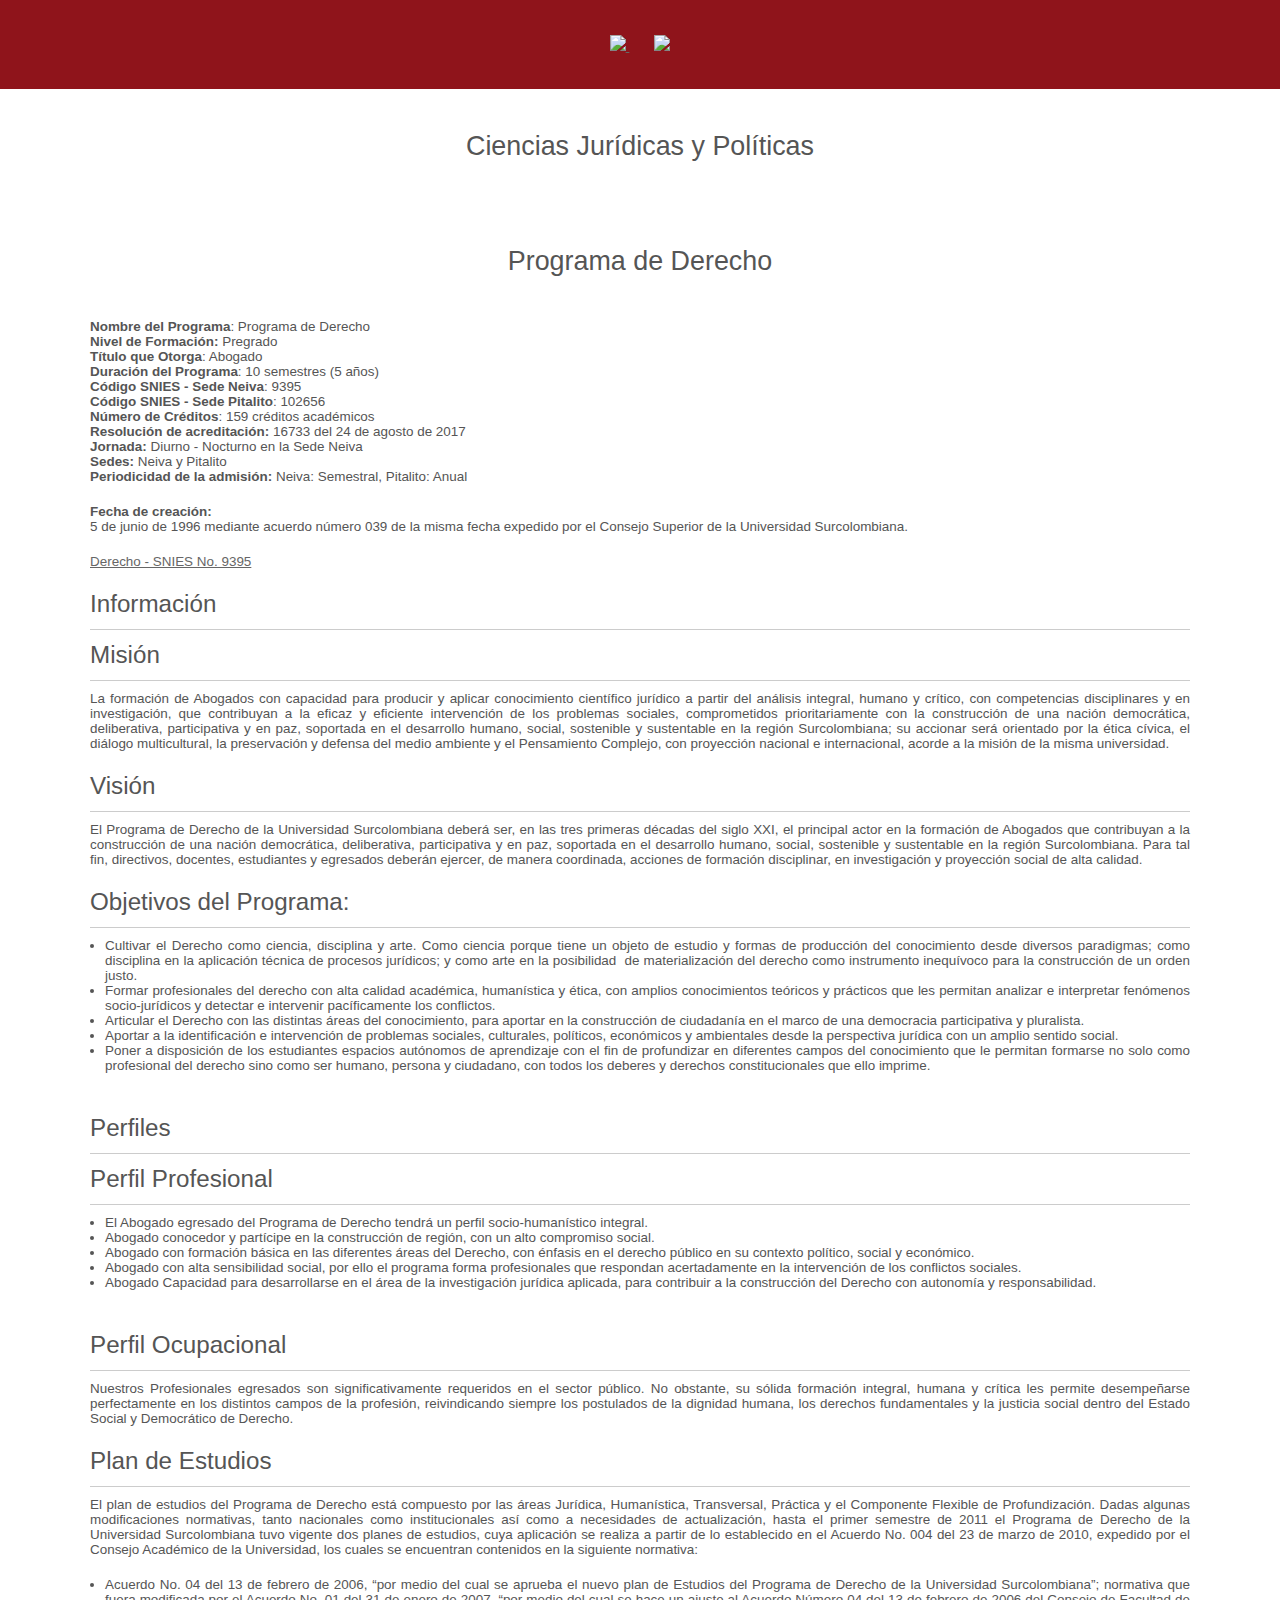
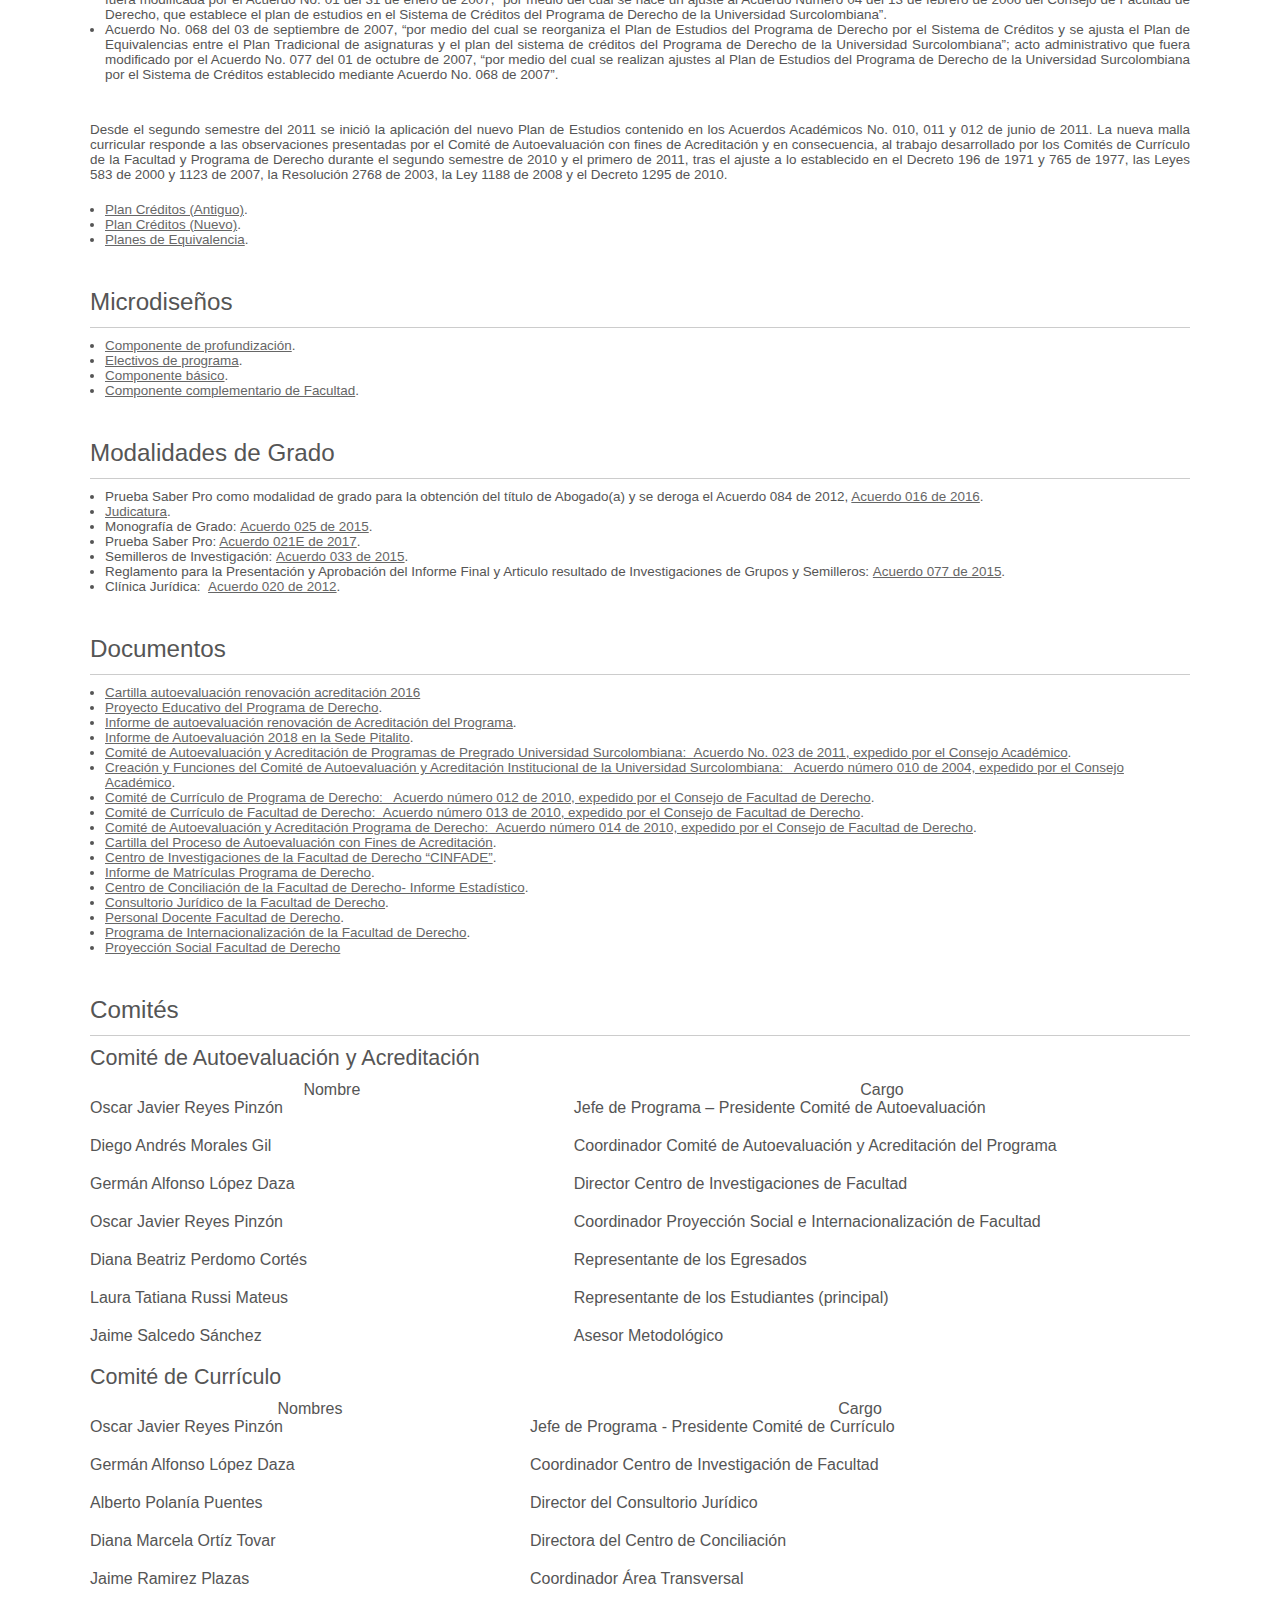
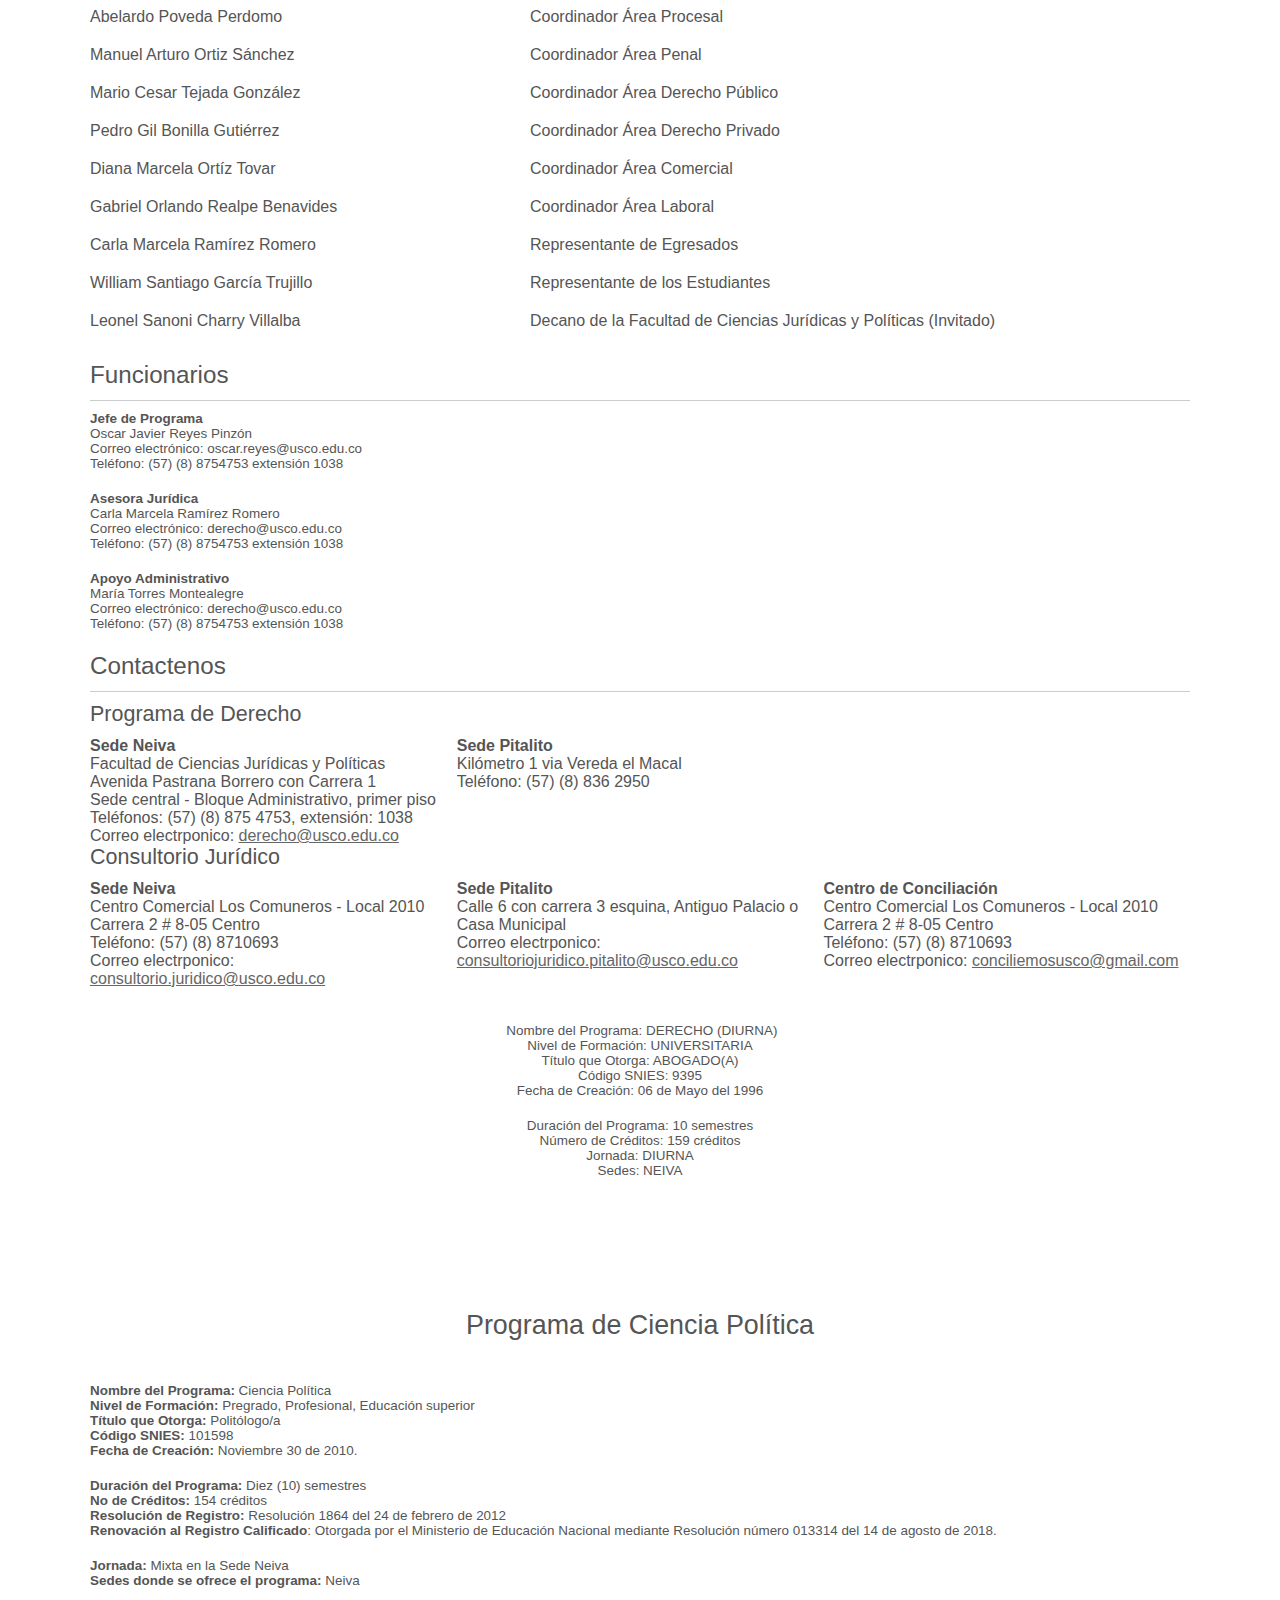
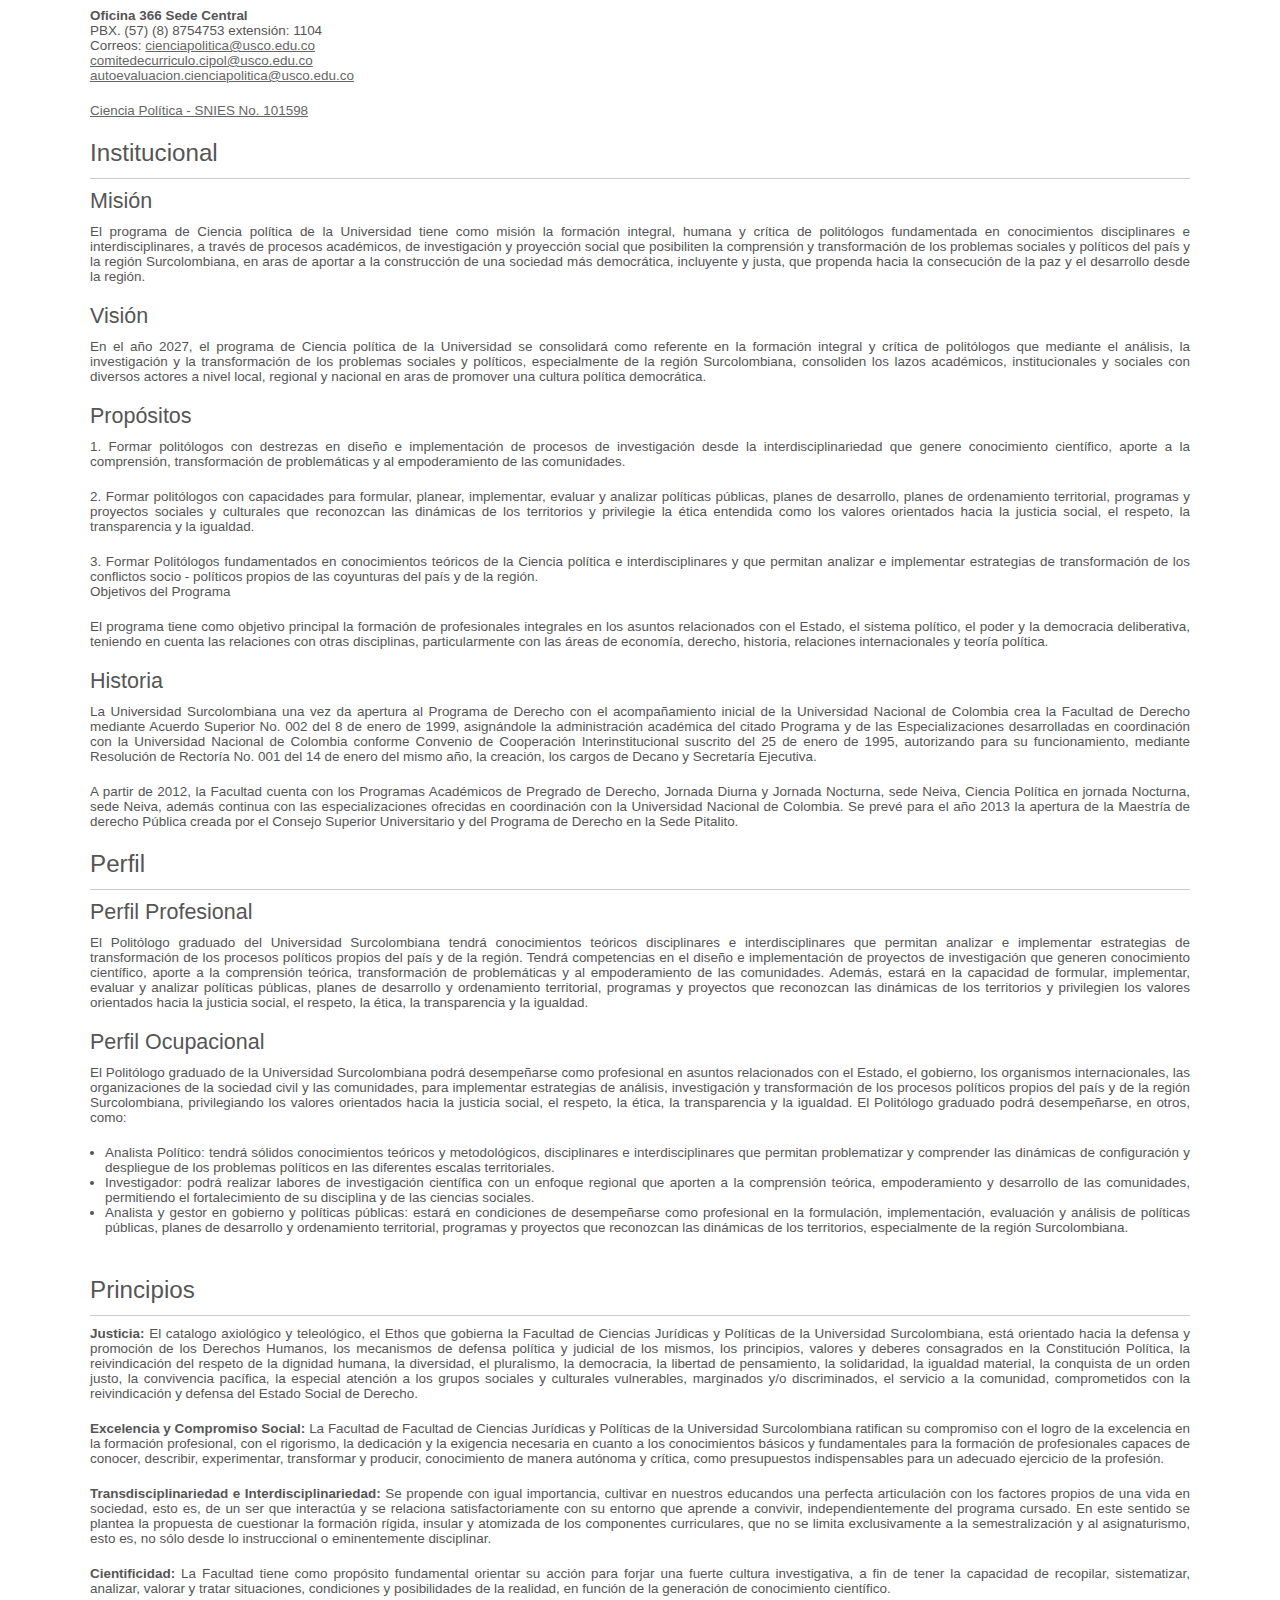
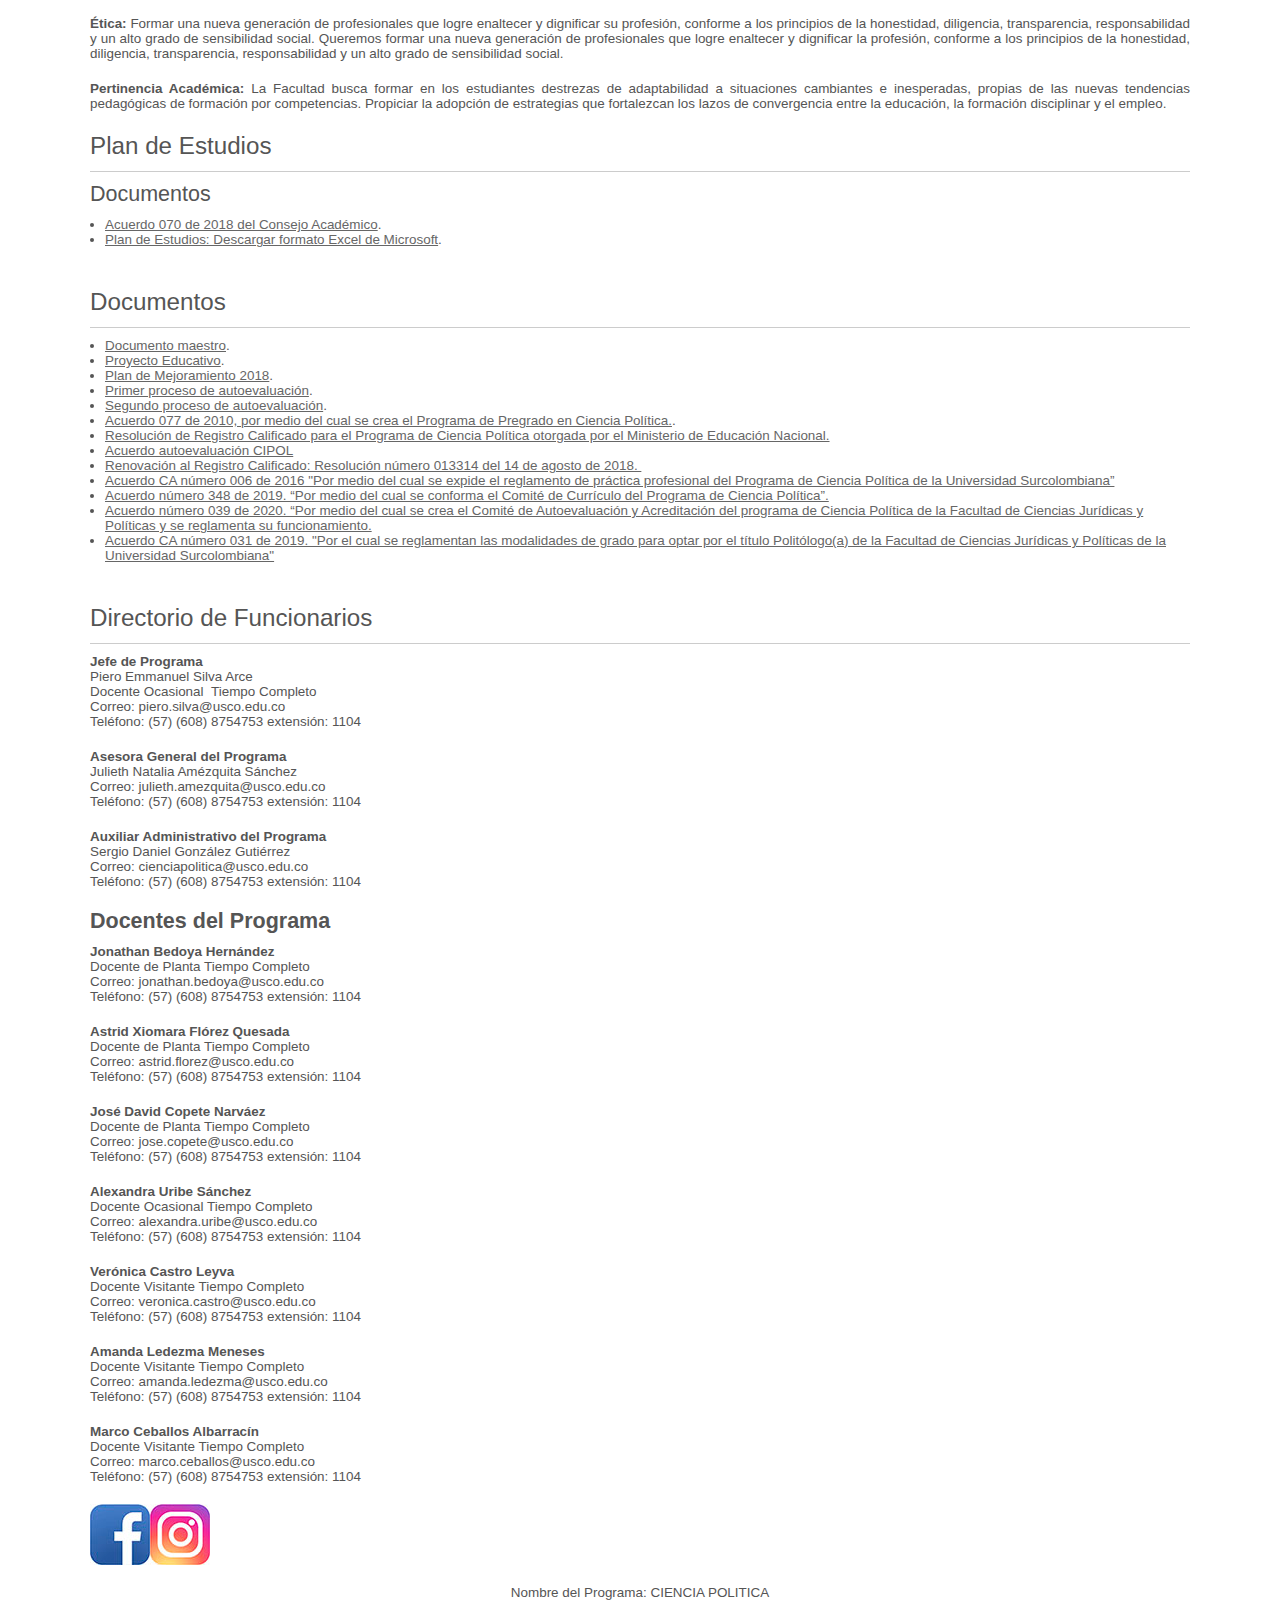
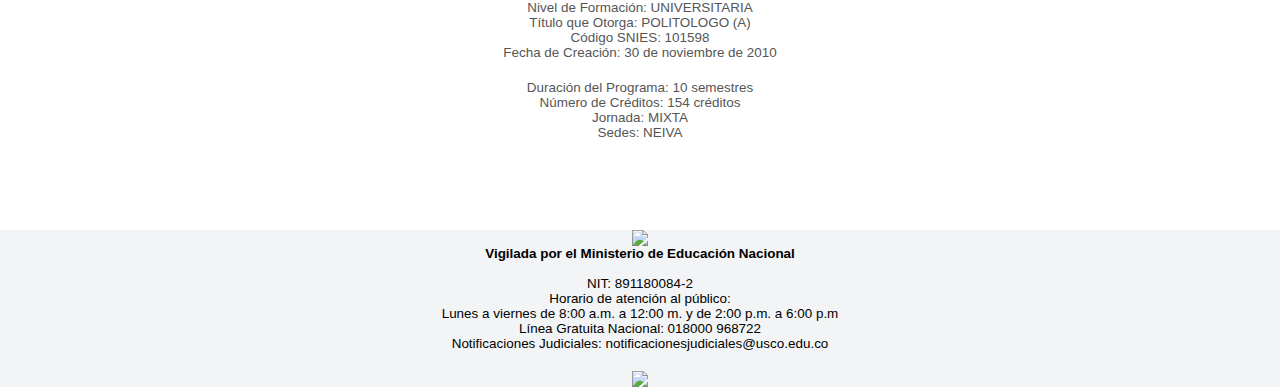
==== commit 81729887: "Update Ciencias_Jurídicas_y_Políticas.html" ====
--- a/paginausco/Ciencias_Jurídicas_y_Políticas.html
+++ b/paginausco/Ciencias_Jurídicas_y_Políticas.html
@@ -10,9 +10,10 @@
 </head>
 <body>
     <header>
-
-        <img class="banner" src="https://www.usco.edu.co/imagen-institucional/ocre/universidad-surcolombiana-50.png">
-        <img class="icon" src="https://www.usco.edu.co/resources/images/republica-de-colombia.png">
+        <a href="index.html">
+            <img class="banner" src="https://www.usco.edu.co/imagen-institucional/ocre/universidad-surcolombiana-50.png">
+            <img class="icon" src="https://www.usco.edu.co/resources/images/republica-de-colombia.png">
+        </a>
     </header>
         <main>
             <h1 style="text-align: center;">Ciencias Jurídicas y Políticas</h1>
@@ -460,4 +461,4 @@
         <img src="https://www.usco.edu.co/resources/images/icontec.png">
     </footer>
 </body>
-</html>+</html>
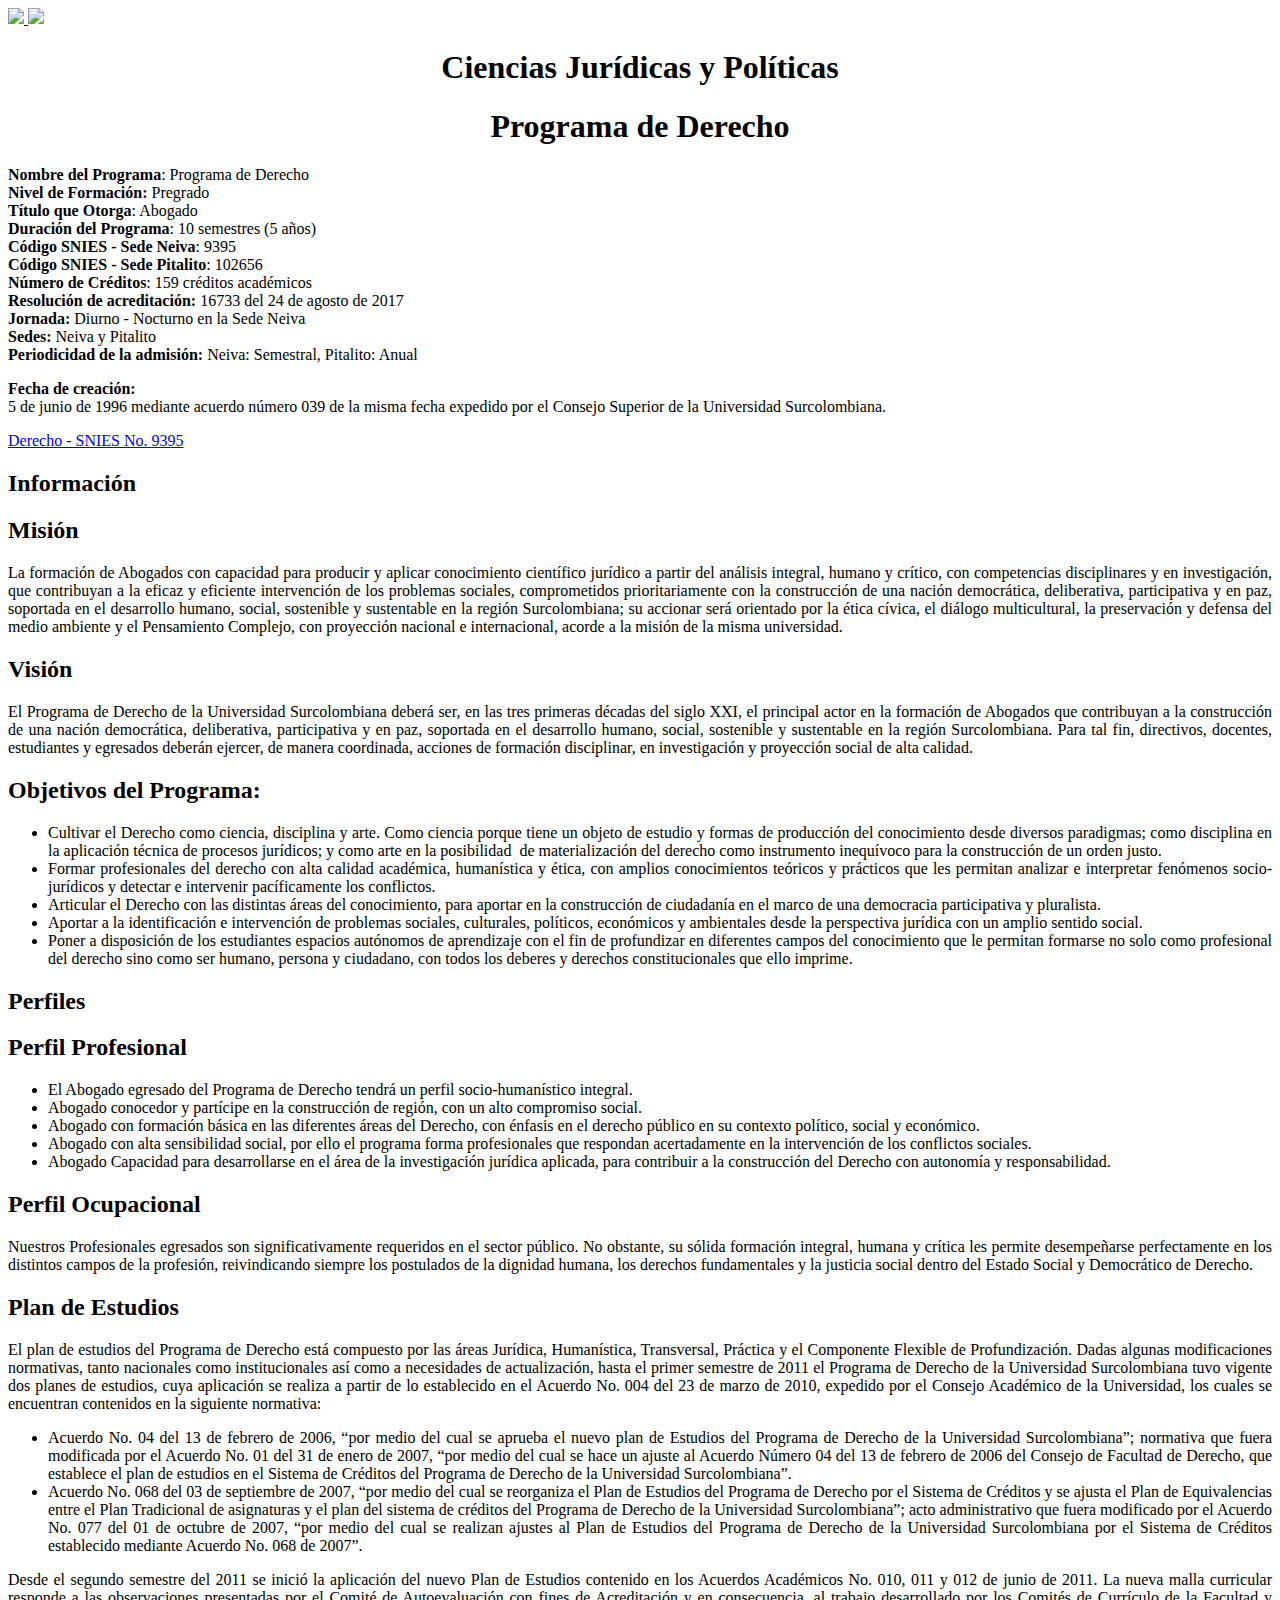
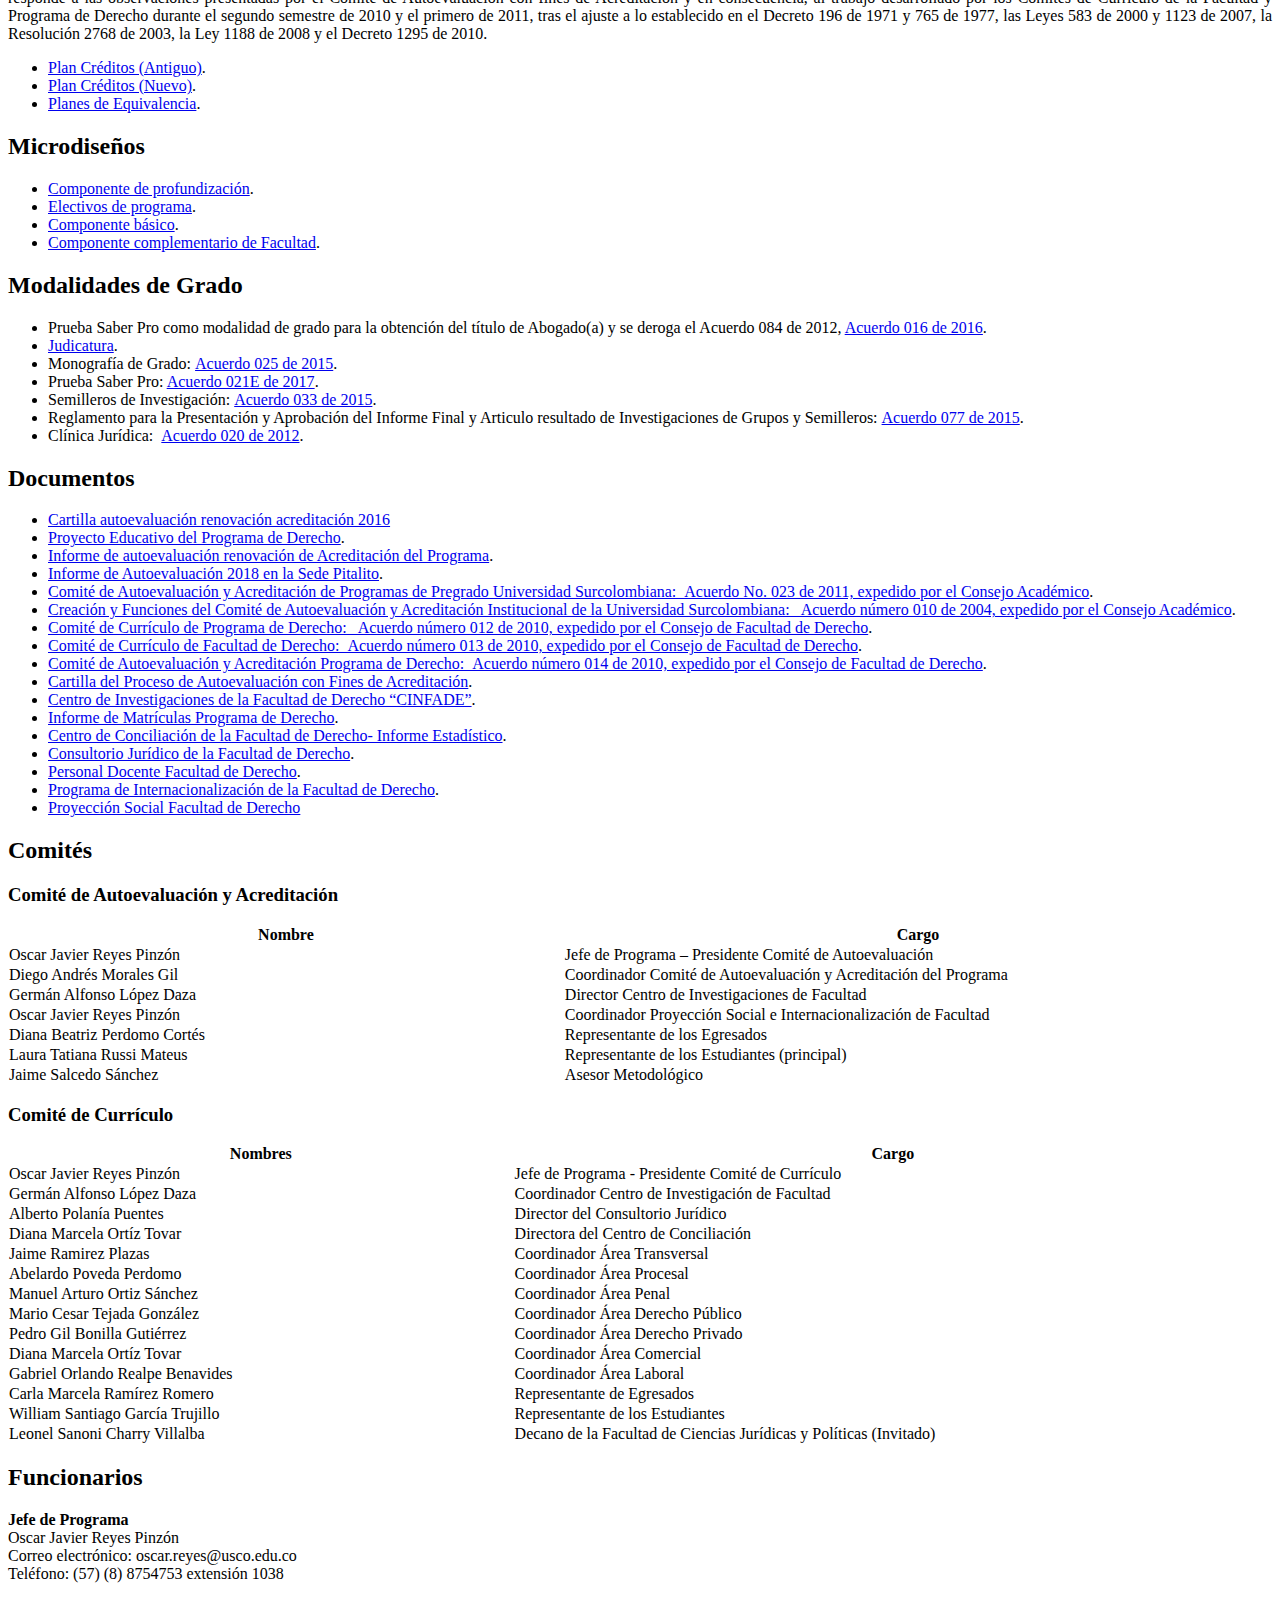
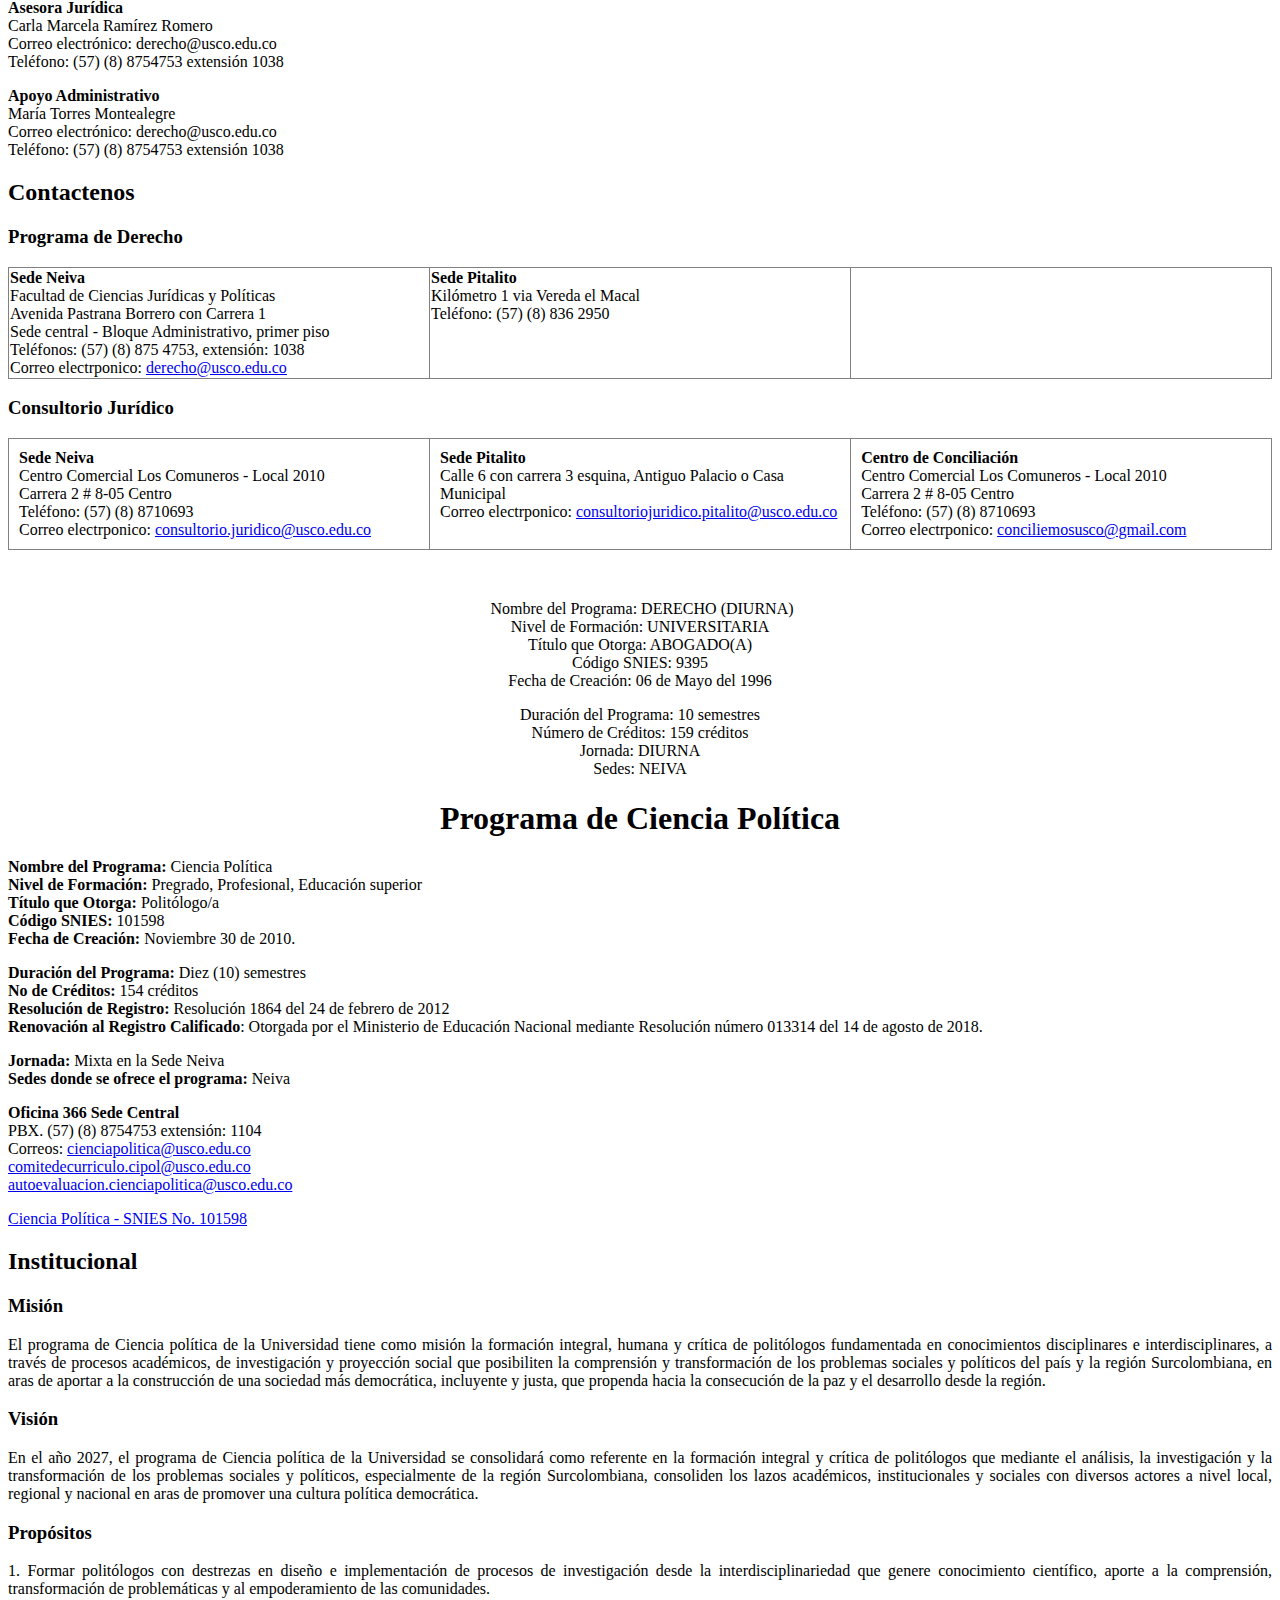
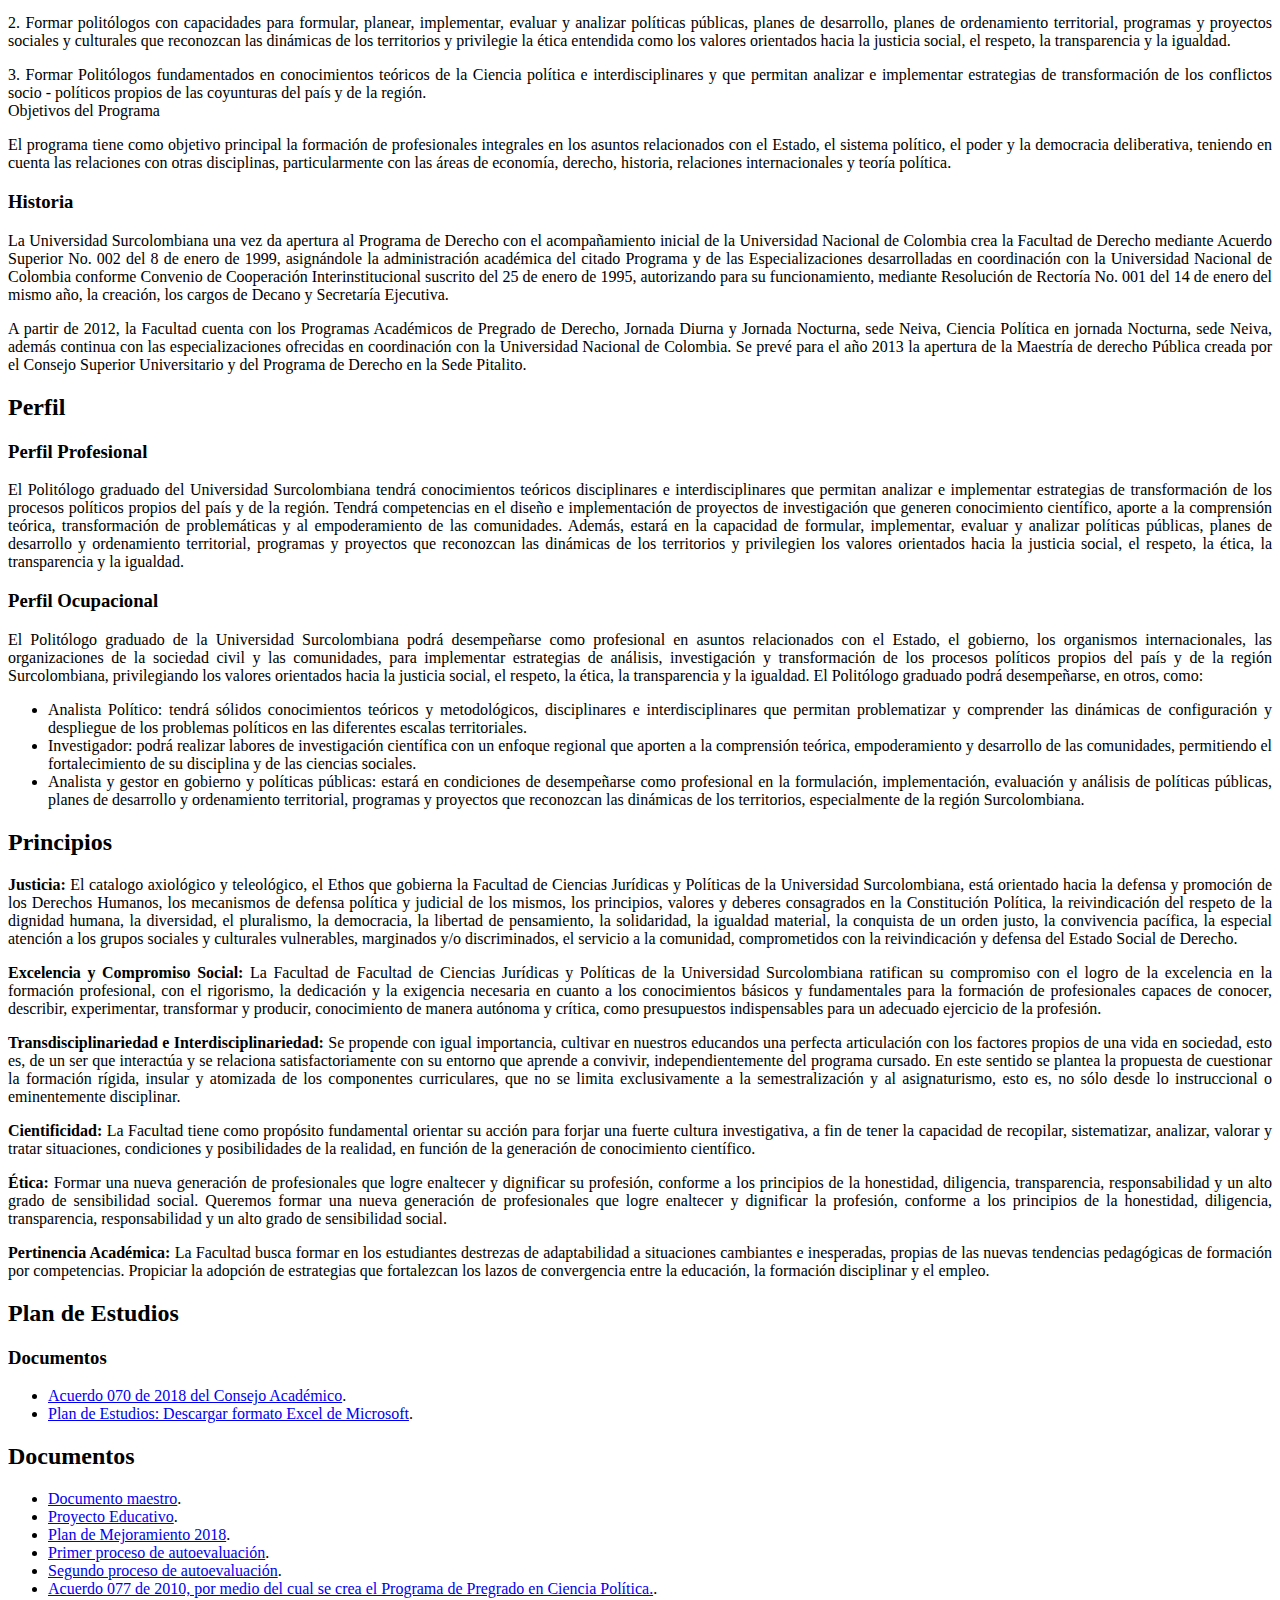
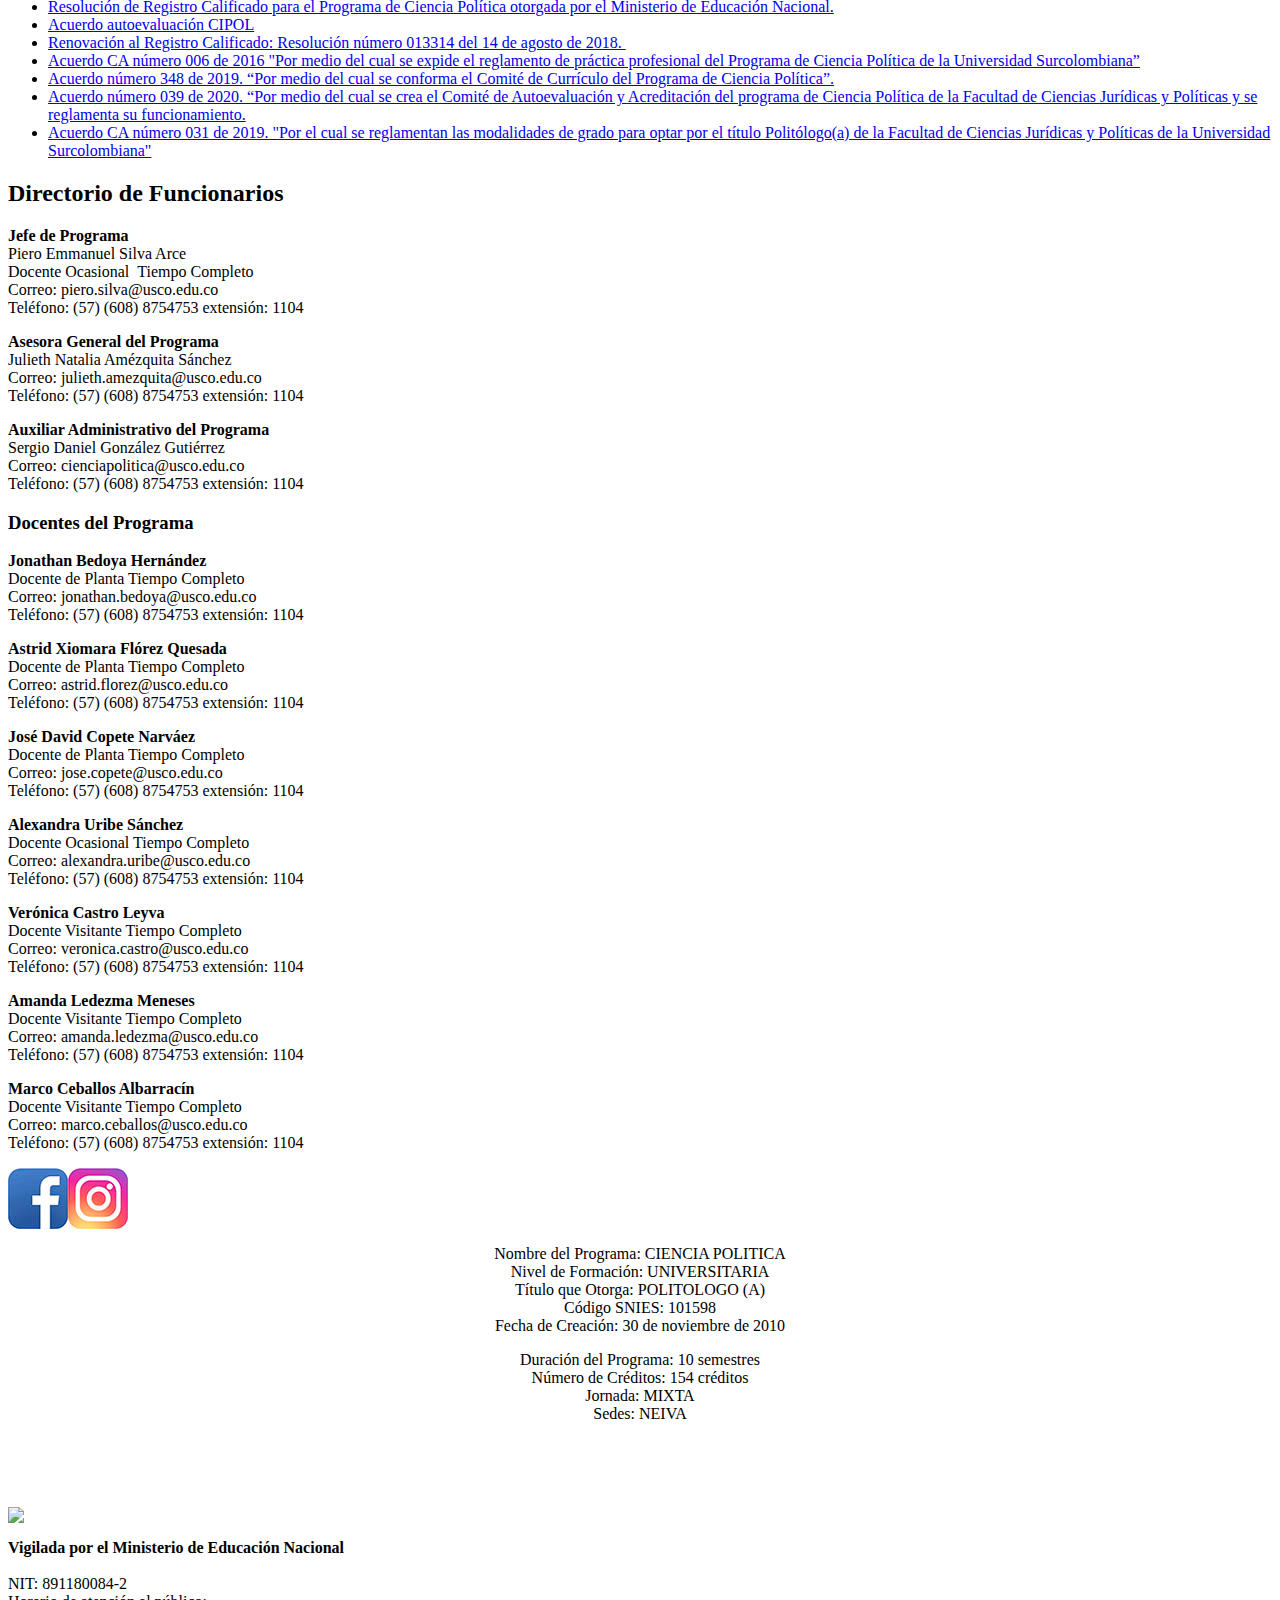
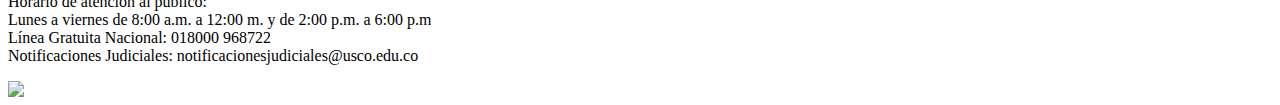
==== commit 75a1b880: "Add files via upload" ====
--- a/paginausco/Ciencias_Jurídicas_y_Políticas.html
+++ b/paginausco/Ciencias_Jurídicas_y_Políticas.html
@@ -3,14 +3,14 @@
     <meta charset="UTF-8">
     <meta http-equiv="X-UA-Compatible" content="IE=edge">
     <meta name="viewport" content="width=device-width, initial-scale=1.0">
-    <link rel="stylesheet" href="styles.css">
+    <link rel="stylesheet" href="/css/styles.css">
     <title>Document</title>
     <link rel="shortcut icon" href="https://www.usco.edu.co/imagen-institucional/favicon.ico" type="image/x-icon">
     <title>Portal Universitario :: Universidad Surcolombiana</title>
 </head>
 <body>
     <header>
-        <a href="index.html">
+        <a href="../index.html">
             <img class="banner" src="https://www.usco.edu.co/imagen-institucional/ocre/universidad-surcolombiana-50.png">
             <img class="icon" src="https://www.usco.edu.co/resources/images/republica-de-colombia.png">
         </a>
